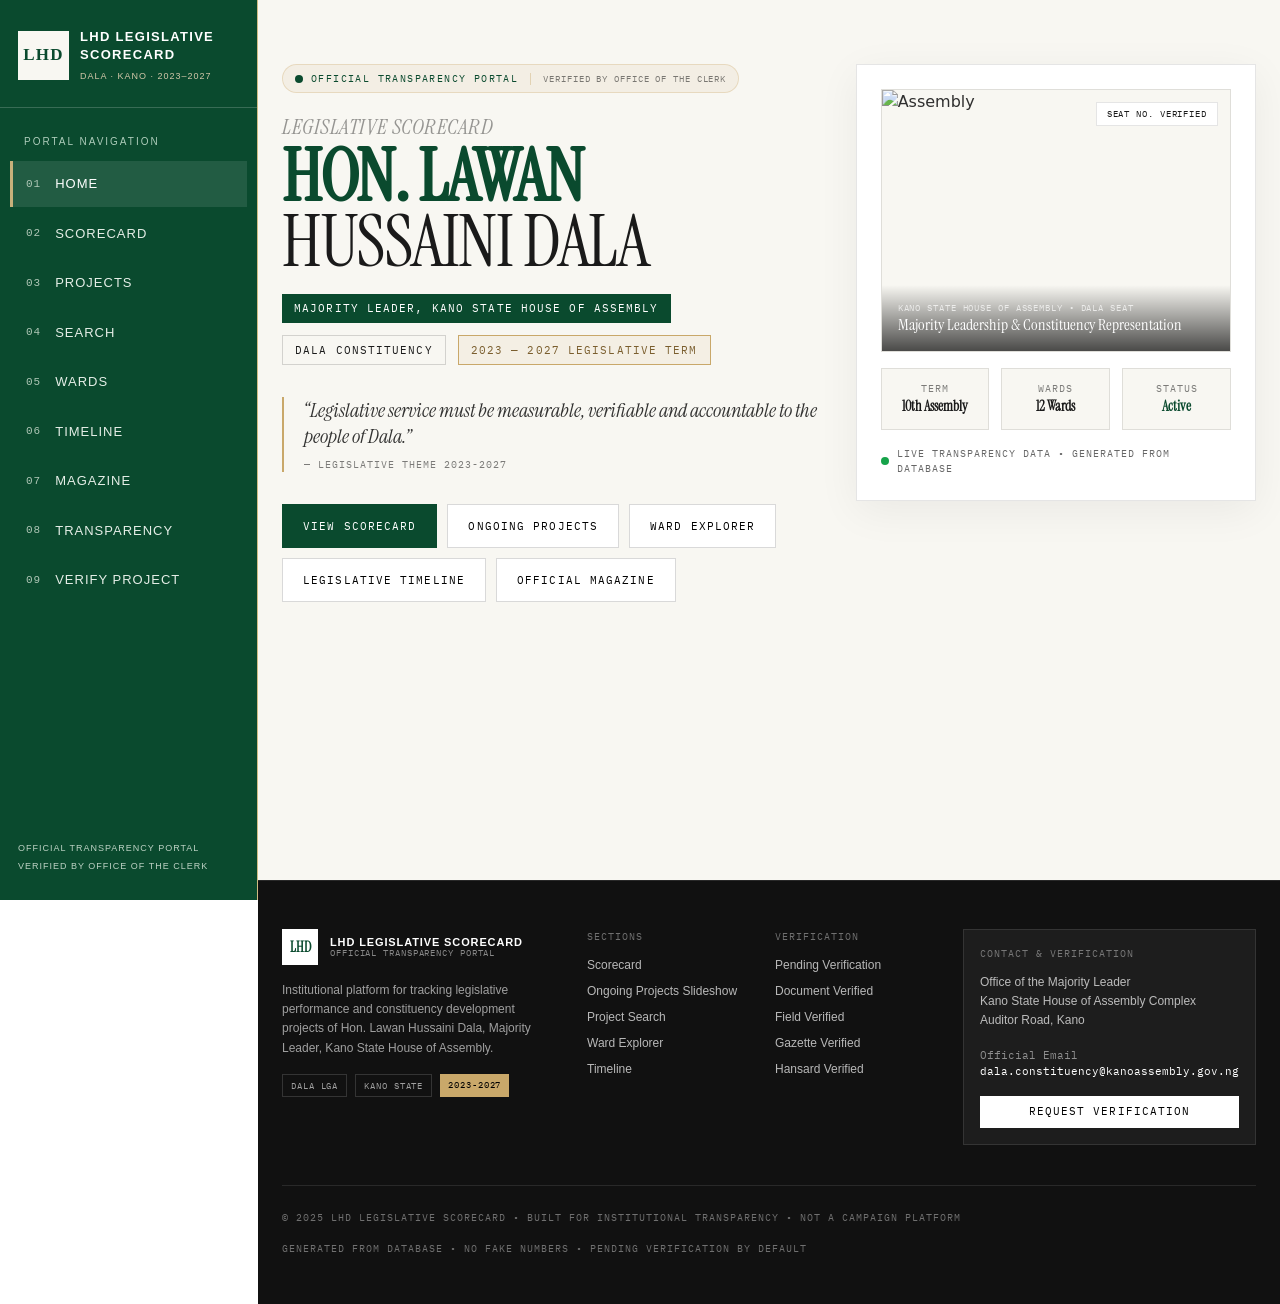
==== index.html @ 8d52d4dc "Add files via upload" ====
<!DOCTYPE html>

<!-- saved from url=(0165)https://1307217605815546.a.metaaiusercontent.com/html?artifact_uuid=0e31f547-75e9-4045-9ec8-34f5b1154457&ext=1792530000&hash=Q5fpDAGmw5QOcszd_OESKxA7EoYY&theme=light -->
<html lang="en"><head><meta content="text/html; charset=utf-8" http-equiv="Content-Type"/><style>
@font-face {
  font-family: "Optimistic";
  font-style: normal;
  font-weight: 400 600;
  font-display: swap;
  src: url("/fonts/OptimisticAI_VF_Optimized.woff2") format("woff2");
}
@font-face {
  font-family: "Optimistic Mono";
  font-style: normal;
  font-weight: 400;
  font-display: swap;
  src: url("/fonts/OptimisticMono_W_TextRegular.woff2") format("woff2");
}
:where(html) {
  font-family: "Optimistic", system-ui, sans-serif;
}
:where(code, pre, kbd, samp) {
  font-family: "Optimistic Mono", ui-monospace, monospace;
}
</style>
<meta content="width=device-width, initial-scale=1" name="viewport"/>
<title>Home | LHD Legislative Scorecard</title>
<style>*,:after,:before{--tw-border-spacing-x:0;--tw-border-spacing-y:0;--tw-translate-x:0;--tw-translate-y:0;--tw-rotate:0;--tw-skew-x:0;--tw-skew-y:0;--tw-scale-x:1;--tw-scale-y:1;--tw-pan-x: ;--tw-pan-y: ;--tw-pinch-zoom: ;--tw-scroll-snap-strictness:proximity;--tw-gradient-from-position: ;--tw-gradient-via-position: ;--tw-gradient-to-position: ;--tw-ordinal: ;--tw-slashed-zero: ;--tw-numeric-figure: ;--tw-numeric-spacing: ;--tw-numeric-fraction: ;--tw-ring-inset: ;--tw-ring-offset-width:0px;--tw-ring-offset-color:#fff;--tw-ring-color:rgba(59,130,246,.5);--tw-ring-offset-shadow:0 0 #0000;--tw-ring-shadow:0 0 #0000;--tw-shadow:0 0 #0000;--tw-shadow-colored:0 0 #0000;--tw-blur: ;--tw-brightness: ;--tw-contrast: ;--tw-grayscale: ;--tw-hue-rotate: ;--tw-invert: ;--tw-saturate: ;--tw-sepia: ;--tw-drop-shadow: ;--tw-backdrop-blur: ;--tw-backdrop-brightness: ;--tw-backdrop-contrast: ;--tw-backdrop-grayscale: ;--tw-backdrop-hue-rotate: ;--tw-backdrop-invert: ;--tw-backdrop-opacity: ;--tw-backdrop-saturate: ;--tw-backdrop-sepia: ;--tw-contain-size: ;--tw-contain-layout: ;--tw-contain-paint: ;--tw-contain-style: }::backdrop{--tw-border-spacing-x:0;--tw-border-spacing-y:0;--tw-translate-x:0;--tw-translate-y:0;--tw-rotate:0;--tw-skew-x:0;--tw-skew-y:0;--tw-scale-x:1;--tw-scale-y:1;--tw-pan-x: ;--tw-pan-y: ;--tw-pinch-zoom: ;--tw-scroll-snap-strictness:proximity;--tw-gradient-from-position: ;--tw-gradient-via-position: ;--tw-gradient-to-position: ;--tw-ordinal: ;--tw-slashed-zero: ;--tw-numeric-figure: ;--tw-numeric-spacing: ;--tw-numeric-fraction: ;--tw-ring-inset: ;--tw-ring-offset-width:0px;--tw-ring-offset-color:#fff;--tw-ring-color:rgba(59,130,246,.5);--tw-ring-offset-shadow:0 0 #0000;--tw-ring-shadow:0 0 #0000;--tw-shadow:0 0 #0000;--tw-shadow-colored:0 0 #0000;--tw-blur: ;--tw-brightness: ;--tw-contrast: ;--tw-grayscale: ;--tw-hue-rotate: ;--tw-invert: ;--tw-saturate: ;--tw-sepia: ;--tw-drop-shadow: ;--tw-backdrop-blur: ;--tw-backdrop-brightness: ;--tw-backdrop-contrast: ;--tw-backdrop-grayscale: ;--tw-backdrop-hue-rotate: ;--tw-backdrop-invert: ;--tw-backdrop-opacity: ;--tw-backdrop-saturate: ;--tw-backdrop-sepia: ;--tw-contain-size: ;--tw-contain-layout: ;--tw-contain-paint: ;--tw-contain-style: }/*! tailwindcss v3.4.18 | MIT License | https://tailwindcss.com*/*,:after,:before{box-sizing:border-box;border:0 solid #e5e7eb}:after,:before{--tw-content:""}:host,html{line-height:1.5;-webkit-text-size-adjust:100%;-moz-tab-size:4;-o-tab-size:4;tab-size:4;font-family:ui-sans-serif,system-ui,sans-serif,Apple Color Emoji,Segoe UI Emoji,Segoe UI Symbol,Noto Color Emoji;font-feature-settings:normal;font-variation-settings:normal;-webkit-tap-highlight-color:transparent}body{line-height:inherit}hr{height:0;color:inherit;border-top-width:1px}abbr:where([title]){-webkit-text-decoration:underline dotted;text-decoration:underline dotted}h1,h2,h3,h4,h5,h6{font-size:inherit;font-weight:inherit}a{color:inherit;text-decoration:inherit}b,strong{font-weight:bolder}code,kbd,pre,samp{font-family:ui-monospace,SFMono-Regular,Menlo,Monaco,Consolas,Liberation Mono,Courier New,monospace;font-feature-settings:normal;font-variation-settings:normal;font-size:1em}small{font-size:80%}sub,sup{font-size:75%;line-height:0;position:relative;vertical-align:baseline}sub{bottom:-.25em}sup{top:-.5em}table{text-indent:0;border-color:inherit;border-collapse:collapse}button,input,optgroup,select,textarea{font-family:inherit;font-feature-settings:inherit;font-variation-settings:inherit;font-size:100%;font-weight:inherit;line-height:inherit;letter-spacing:inherit;color:inherit;margin:0;padding:0}button,select{text-transform:none}button,input:where([type=button]),input:where([type=reset]),input:where([type=submit]){-webkit-appearance:button;background-color:transparent;background-image:none}:-moz-focusring{outline:auto}:-moz-ui-invalid{box-shadow:none}progress{vertical-align:baseline}::-webkit-inner-spin-button,::-webkit-outer-spin-button{height:auto}[type=search]{-webkit-appearance:textfield;outline-offset:-2px}::-webkit-search-decoration{-webkit-appearance:none}::-webkit-file-upload-button{-webkit-appearance:button;font:inherit}summary{display:list-item}blockquote,dd,dl,figure,h1,h2,h3,h4,h5,h6,hr,p,pre{margin:0}fieldset{margin:0}fieldset,legend{padding:0}menu,ol,ul{list-style:none;margin:0;padding:0}dialog{padding:0}textarea{resize:vertical}input::-moz-placeholder,textarea::-moz-placeholder{opacity:1;color:#9ca3af}input::placeholder,textarea::placeholder{opacity:1;color:#9ca3af}[role=button],button{cursor:pointer}:disabled{cursor:default}audio,canvas,embed,iframe,img,object,svg,video{display:block;vertical-align:middle}img,video{max-width:100%;height:auto}[hidden]:where(:not([hidden=until-found])){display:none}.fixed{position:fixed}.absolute{position:absolute}.relative{position:relative}.sticky{position:sticky}.inset-0{inset:0}.-bottom-10{bottom:-2.5rem}.-left-10{left:-2.5rem}.-right-8{right:-2rem}.-top-8{top:-2rem}.bottom-0{bottom:0}.bottom-3{bottom:.75rem}.left-0{left:0}.left-2{left:.5rem}.left-3{left:.75rem}.left-\[14px\]{left:14px}.right-0{right:0}.right-2{right:.5rem}.right-3{right:.75rem}.top-0{top:0}.top-1\/2{top:50%}.top-3{top:.75rem}.-z-10{z-index:-10}.z-10{z-index:10}.z-50{z-index:50}.mx-1{margin-left:.25rem;margin-right:.25rem}.mx-auto{margin-left:auto;margin-right:auto}.mb-1{margin-bottom:.25rem}.mb-10{margin-bottom:2.5rem}.mb-2{margin-bottom:.5rem}.mb-3{margin-bottom:.75rem}.mb-5{margin-bottom:1.25rem}.mb-8{margin-bottom:2rem}.ml-2{margin-left:.5rem}.ml-3{margin-left:.75rem}.ml-4{margin-left:1rem}.mt-1{margin-top:.25rem}.mt-10{margin-top:2.5rem}.mt-2{margin-top:.5rem}.mt-3{margin-top:.75rem}.mt-4{margin-top:1rem}.mt-5{margin-top:1.25rem}.mt-6{margin-top:1.5rem}.mt-8{margin-top:2rem}.mt-auto{margin-top:auto}.line-clamp-2{-webkit-line-clamp:2}.line-clamp-2,.line-clamp-4{overflow:hidden;display:-webkit-box;-webkit-box-orient:vertical}.line-clamp-4{-webkit-line-clamp:4}.block{display:block}.flex{display:flex}.inline-flex{display:inline-flex}.grid{display:grid}.hidden{display:none}.aspect-\[16\/10\]{aspect-ratio:16/10}.aspect-\[4\/3\]{aspect-ratio:4/3}.h-1{height:.25rem}.h-1\.5{height:.375rem}.h-10{height:2.5rem}.h-11{height:2.75rem}.h-2{height:.5rem}.h-3{height:.75rem}.h-3\.5{height:.875rem}.h-4{height:1rem}.h-5{height:1.25rem}.h-6{height:1.5rem}.h-7{height:1.75rem}.h-8{height:2rem}.h-9{height:2.25rem}.h-\[180px\]{height:180px}.h-\[220px\]{height:220px}.h-\[2px\]{height:2px}.h-\[48px\]{height:48px}.h-\[64px\]{height:64px}.h-\[72px\]{height:72px}.h-full{height:100%}.h-px{height:1px}.min-h-\[128px\]{min-height:128px}.min-h-\[260px\]{min-height:260px}.min-h-screen{min-height:100vh}.w-1{width:.25rem}.w-1\.5{width:.375rem}.w-10{width:2.5rem}.w-2{width:.5rem}.w-3\.5{width:.875rem}.w-5{width:1.25rem}.w-6{width:1.5rem}.w-7{width:1.75rem}.w-8{width:2rem}.w-9{width:2.25rem}.w-\[180px\]{width:180px}.w-\[220px\]{width:220px}.w-\[72px\]{width:72px}.w-full{width:100%}.w-px{width:1px}.max-w-\[1280px\]{max-width:1280px}.max-w-\[360px\]{max-width:360px}.max-w-\[560px\]{max-width:560px}.max-w-\[620px\]{max-width:620px}.max-w-\[640px\]{max-width:640px}.max-w-\[900px\]{max-width:900px}.flex-1{flex:1 1 0%}.shrink-0{flex-shrink:0}.-translate-y-1\/2{--tw-translate-y:-50%;transform:translate(var(--tw-translate-x),var(--tw-translate-y)) rotate(var(--tw-rotate)) skewX(var(--tw-skew-x)) skewY(var(--tw-skew-y)) scaleX(var(--tw-scale-x)) scaleY(var(--tw-scale-y))}@keyframes pulse{50%{opacity:.5}}.animate-pulse{animation:pulse 2s cubic-bezier(.4,0,.6,1) infinite}.cursor-pointer{cursor:pointer}.list-disc{list-style-type:disc}.grid-cols-1{grid-template-columns:repeat(1,minmax(0,1fr))}.grid-cols-2{grid-template-columns:repeat(2,minmax(0,1fr))}.grid-cols-3{grid-template-columns:repeat(3,minmax(0,1fr))}.grid-cols-6{grid-template-columns:repeat(6,minmax(0,1fr))}.flex-col{flex-direction:column}.flex-wrap{flex-wrap:wrap}.items-start{align-items:flex-start}.items-end{align-items:flex-end}.items-center{align-items:center}.justify-center{justify-content:center}.justify-between{justify-content:space-between}.gap-1{gap:.25rem}.gap-1\.5{gap:.375rem}.gap-2{gap:.5rem}.gap-2\.5{gap:.625rem}.gap-3{gap:.75rem}.gap-4{gap:1rem}.gap-6{gap:1.5rem}.gap-7{gap:1.75rem}.gap-8{gap:2rem}.space-y-2>:not([hidden])~:not([hidden]){--tw-space-y-reverse:0;margin-top:calc(.5rem*(1 - var(--tw-space-y-reverse)));margin-bottom:calc(.5rem*var(--tw-space-y-reverse))}.space-y-3>:not([hidden])~:not([hidden]){--tw-space-y-reverse:0;margin-top:calc(.75rem*(1 - var(--tw-space-y-reverse)));margin-bottom:calc(.75rem*var(--tw-space-y-reverse))}.space-y-4>:not([hidden])~:not([hidden]){--tw-space-y-reverse:0;margin-top:calc(1rem*(1 - var(--tw-space-y-reverse)));margin-bottom:calc(1rem*var(--tw-space-y-reverse))}.self-start{align-self:flex-start}.overflow-hidden,.truncate{overflow:hidden}.truncate{text-overflow:ellipsis}.truncate,.whitespace-nowrap{white-space:nowrap}.rounded-full{border-radius:9999px}.border{border-width:1px}.border-2{border-width:2px}.border-4{border-width:4px}.border-b{border-bottom-width:1px}.border-l{border-left-width:1px}.border-l-2{border-left-width:2px}.border-t{border-top-width:1px}.border-\[\#0a4a2e\]{--tw-border-opacity:1;border-color:rgb(10 74 46/var(--tw-border-opacity,1))}.border-\[\#c9a86a\]{--tw-border-opacity:1;border-color:rgb(201 168 106/var(--tw-border-opacity,1))}.border-\[\#c9a86a\]\/20{border-color:hsla(39,47%,60%,.2)}.border-\[\#c9a86a\]\/30{border-color:hsla(39,47%,60%,.3)}.border-amber-200{--tw-border-opacity:1;border-color:rgb(253 230 138/var(--tw-border-opacity,1))}.border-amber-300{--tw-border-opacity:1;border-color:rgb(252 211 77/var(--tw-border-opacity,1))}.border-black\/10{border-color:rgba(0,0,0,.1)}.border-black\/15{border-color:rgba(0,0,0,.15)}.border-black\/20{border-color:rgba(0,0,0,.2)}.border-blue-300{--tw-border-opacity:1;border-color:rgb(147 197 253/var(--tw-border-opacity,1))}.border-current{border-color:currentColor}.border-green-300{--tw-border-opacity:1;border-color:rgb(134 239 172/var(--tw-border-opacity,1))}.border-white{--tw-border-opacity:1;border-color:rgb(255 255 255/var(--tw-border-opacity,1))}.border-white\/10{border-color:hsla(0,0%,100%,.1)}.border-white\/15{border-color:hsla(0,0%,100%,.15)}.border-white\/20{border-color:hsla(0,0%,100%,.2)}.bg-\[\#0a4a2e\]{--tw-bg-opacity:1;background-color:rgb(10 74 46/var(--tw-bg-opacity,1))}.bg-\[\#0a4a2e\]\/\[0\.04\]{background-color:rgba(10,74,46,.04)}.bg-\[\#111\]{--tw-bg-opacity:1;background-color:rgb(17 17 17/var(--tw-bg-opacity,1))}.bg-\[\#c9a86a\]{--tw-bg-opacity:1;background-color:rgb(201 168 106/var(--tw-bg-opacity,1))}.bg-\[\#c9a86a\]\/10{background-color:hsla(39,47%,60%,.1)}.bg-\[\#c9a86a\]\/15{background-color:hsla(39,47%,60%,.15)}.bg-\[\#c9a86a\]\/40{background-color:hsla(39,47%,60%,.4)}.bg-\[\#e9e6dc\]{--tw-bg-opacity:1;background-color:rgb(233 230 220/var(--tw-bg-opacity,1))}.bg-\[\#f0efe9\]{--tw-bg-opacity:1;background-color:rgb(240 239 233/var(--tw-bg-opacity,1))}.bg-\[\#f8f7f2\]{--tw-bg-opacity:1;background-color:rgb(248 247 242/var(--tw-bg-opacity,1))}.bg-amber-50{--tw-bg-opacity:1;background-color:rgb(255 251 235/var(--tw-bg-opacity,1))}.bg-amber-500{--tw-bg-opacity:1;background-color:rgb(245 158 11/var(--tw-bg-opacity,1))}.bg-black{--tw-bg-opacity:1;background-color:rgb(0 0 0/var(--tw-bg-opacity,1))}.bg-black\/10{background-color:rgba(0,0,0,.1)}.bg-black\/20{background-color:rgba(0,0,0,.2)}.bg-blue-50{--tw-bg-opacity:1;background-color:rgb(239 246 255/var(--tw-bg-opacity,1))}.bg-blue-500{--tw-bg-opacity:1;background-color:rgb(59 130 246/var(--tw-bg-opacity,1))}.bg-green-50{--tw-bg-opacity:1;background-color:rgb(240 253 244/var(--tw-bg-opacity,1))}.bg-green-600{--tw-bg-opacity:1;background-color:rgb(22 163 74/var(--tw-bg-opacity,1))}.bg-transparent{background-color:transparent}.bg-white{--tw-bg-opacity:1;background-color:rgb(255 255 255/var(--tw-bg-opacity,1))}.bg-white\/10{background-color:hsla(0,0%,100%,.1)}.bg-white\/15{background-color:hsla(0,0%,100%,.15)}.bg-white\/20{background-color:hsla(0,0%,100%,.2)}.bg-white\/30{background-color:hsla(0,0%,100%,.3)}.bg-white\/5{background-color:hsla(0,0%,100%,.05)}.bg-white\/90{background-color:hsla(0,0%,100%,.9)}.bg-white\/95{background-color:hsla(0,0%,100%,.95)}.bg-gradient-to-t{background-image:linear-gradient(to top,var(--tw-gradient-stops))}.from-black\/70{--tw-gradient-from:rgba(0,0,0,.7) var(--tw-gradient-from-position);--tw-gradient-to:transparent var(--tw-gradient-to-position);--tw-gradient-stops:var(--tw-gradient-from),var(--tw-gradient-to)}.to-transparent{--tw-gradient-to:transparent var(--tw-gradient-to-position)}.object-cover{-o-object-fit:cover;object-fit:cover}.p-0\.5{padding:.125rem}.p-2{padding:.5rem}.p-3{padding:.75rem}.p-4{padding:1rem}.p-5{padding:1.25rem}.p-6{padding:1.5rem}.px-1\.5{padding-left:.375rem;padding-right:.375rem}.px-2{padding-left:.5rem;padding-right:.5rem}.px-2\.5{padding-left:.625rem;padding-right:.625rem}.px-3{padding-left:.75rem;padding-right:.75rem}.px-4{padding-left:1rem;padding-right:1rem}.px-5{padding-left:1.25rem;padding-right:1.25rem}.px-6{padding-left:1.5rem;padding-right:1.5rem}.py-0\.5{padding-top:.125rem;padding-bottom:.125rem}.py-1{padding-top:.25rem;padding-bottom:.25rem}.py-1\.5{padding-top:.375rem;padding-bottom:.375rem}.py-10{padding-top:2.5rem;padding-bottom:2.5rem}.py-2{padding-top:.5rem;padding-bottom:.5rem}.pb-8{padding-bottom:2rem}.pl-4{padding-left:1rem}.pl-5{padding-left:1.25rem}.pl-\[54px\]{padding-left:54px}.pr-4{padding-right:1rem}.pt-10{padding-top:2.5rem}.pt-3{padding-top:.75rem}.pt-4{padding-top:1rem}.pt-6{padding-top:1.5rem}.text-left{text-align:left}.text-center{text-align:center}.text-right{text-align:right}.font-mono{font-family:ui-monospace,SFMono-Regular,Menlo,Monaco,Consolas,Liberation Mono,Courier New,monospace}.font-sans{font-family:ui-sans-serif,system-ui,sans-serif,Apple Color Emoji,Segoe UI Emoji,Segoe UI Symbol,Noto Color Emoji}.font-serif{font-family:ui-serif,Georgia,Cambria,Times New Roman,Times,serif}.text-\[10px\]{font-size:10px}.text-\[11px\]{font-size:11px}.text-\[12px\]{font-size:12px}.text-\[13px\]{font-size:13px}.text-\[14px\]{font-size:14px}.text-\[16px\]{font-size:16px}.text-\[17px\]{font-size:17px}.text-\[18px\]{font-size:18px}.text-\[20px\]{font-size:20px}.text-\[22px\]{font-size:22px}.text-\[28px\]{font-size:28px}.text-\[30px\]{font-size:30px}.text-\[32px\]{font-size:32px}.text-\[42px\]{font-size:42px}.text-\[9px\]{font-size:9px}.font-bold{font-weight:700}.font-medium{font-weight:500}.font-normal{font-weight:400}.uppercase{text-transform:uppercase}.italic{font-style:italic}.leading-\[0\.95\]{line-height:.95}.leading-\[0\.9\]{line-height:.9}.leading-\[1\.05\]{line-height:1.05}.leading-\[1\.15\]{line-height:1.15}.leading-\[1\.3\]{line-height:1.3}.leading-\[1\.5\]{line-height:1.5}.leading-\[1\.6\]{line-height:1.6}.leading-none{line-height:1}.leading-relaxed{line-height:1.625}.leading-tight{line-height:1.25}.tracking-\[-0\.01em\]{letter-spacing:-.01em}.tracking-\[-0\.02em\]{letter-spacing:-.02em}.tracking-\[0\.08em\]{letter-spacing:.08em}.tracking-\[0\.14em\]{letter-spacing:.14em}.tracking-\[0\.18em\]{letter-spacing:.18em}.tracking-\[0\.2em\]{letter-spacing:.2em}.tracking-tighter{letter-spacing:-.05em}.tracking-wide{letter-spacing:.025em}.tracking-widest{letter-spacing:.1em}.text-\[\#0a4a2e\]{--tw-text-opacity:1;color:rgb(10 74 46/var(--tw-text-opacity,1))}.text-\[\#1a1a1a\]{--tw-text-opacity:1;color:rgb(26 26 26/var(--tw-text-opacity,1))}.text-\[\#6b4e1f\]{--tw-text-opacity:1;color:rgb(107 78 31/var(--tw-text-opacity,1))}.text-\[\#7a5e2e\]{--tw-text-opacity:1;color:rgb(122 94 46/var(--tw-text-opacity,1))}.text-\[\#c9a86a\]{--tw-text-opacity:1;color:rgb(201 168 106/var(--tw-text-opacity,1))}.text-amber-800{--tw-text-opacity:1;color:rgb(146 64 14/var(--tw-text-opacity,1))}.text-black{--tw-text-opacity:1;color:rgb(0 0 0/var(--tw-text-opacity,1))}.text-black\/30{color:rgba(0,0,0,.3)}.text-black\/40{color:rgba(0,0,0,.4)}.text-black\/50{color:rgba(0,0,0,.5)}.text-black\/60{color:rgba(0,0,0,.6)}.text-black\/65{color:rgba(0,0,0,.65)}.text-black\/70{color:rgba(0,0,0,.7)}.text-black\/80{color:rgba(0,0,0,.8)}.text-blue-800{--tw-text-opacity:1;color:rgb(30 64 175/var(--tw-text-opacity,1))}.text-green-800{--tw-text-opacity:1;color:rgb(22 101 52/var(--tw-text-opacity,1))}.text-white{--tw-text-opacity:1;color:rgb(255 255 255/var(--tw-text-opacity,1))}.text-white\/40{color:hsla(0,0%,100%,.4)}.text-white\/50{color:hsla(0,0%,100%,.5)}.text-white\/60{color:hsla(0,0%,100%,.6)}.text-white\/70{color:hsla(0,0%,100%,.7)}.antialiased{-webkit-font-smoothing:antialiased;-moz-osx-font-smoothing:grayscale}.accent-\[\#0a4a2e\]{accent-color:#0a4a2e}.opacity-30{opacity:.3}.opacity-90{opacity:.9}.opacity-\[0\.06\]{opacity:.06}.shadow{--tw-shadow:0 1px 3px 0 rgba(0,0,0,.1),0 1px 2px -1px rgba(0,0,0,.1);--tw-shadow-colored:0 1px 3px 0 var(--tw-shadow-color),0 1px 2px -1px var(--tw-shadow-color)}.shadow,.shadow-\[0_0_0_4px_rgba\(201\2c 168\2c 106\2c 0\.2\)\]{box-shadow:var(--tw-ring-offset-shadow,0 0 #0000),var(--tw-ring-shadow,0 0 #0000),var(--tw-shadow)}.shadow-\[0_0_0_4px_rgba\(201\2c 168\2c 106\2c 0\.2\)\]{--tw-shadow:0 0 0 4px hsla(39,47%,60%,.2);--tw-shadow-colored:0 0 0 4px var(--tw-shadow-color)}.shadow-\[0_10px_40px_rgba\(0\2c 0\2c 0\2c 0\.06\)\]{--tw-shadow:0 10px 40px rgba(0,0,0,.06);--tw-shadow-colored:0 10px 40px var(--tw-shadow-color);box-shadow:var(--tw-ring-offset-shadow,0 0 #0000),var(--tw-ring-shadow,0 0 #0000),var(--tw-shadow)}.filter{filter:var(--tw-blur) var(--tw-brightness) var(--tw-contrast) var(--tw-grayscale) var(--tw-hue-rotate) var(--tw-invert) var(--tw-saturate) var(--tw-sepia) var(--tw-drop-shadow)}.backdrop-blur{--tw-backdrop-blur:blur(8px);backdrop-filter:var(--tw-backdrop-blur) var(--tw-backdrop-brightness) var(--tw-backdrop-contrast) var(--tw-backdrop-grayscale) var(--tw-backdrop-hue-rotate) var(--tw-backdrop-invert) var(--tw-backdrop-opacity) var(--tw-backdrop-saturate) var(--tw-backdrop-sepia)}.transition{transition-property:color,background-color,border-color,text-decoration-color,fill,stroke,opacity,box-shadow,transform,filter,backdrop-filter;transition-timing-function:cubic-bezier(.4,0,.2,1);transition-duration:.15s}.transition-all{transition-property:all;transition-timing-function:cubic-bezier(.4,0,.2,1);transition-duration:.15s}.transition-colors{transition-property:color,background-color,border-color,text-decoration-color,fill,stroke;transition-timing-function:cubic-bezier(.4,0,.2,1);transition-duration:.15s}.duration-500{transition-duration:.5s}.duration-700{transition-duration:.7s}#root,body,html{min-height:100%}body{margin:0;font-family:Inter,ui-sans-serif,system-ui,-apple-system,BlinkMacSystemFont,Segoe UI,sans-serif}[role=button]:not([aria-disabled=true]),button:not(:disabled),label[for],select:not(:disabled),summary{cursor:pointer}.selection\:bg-\[\#0a4a2e\] ::-moz-selection{--tw-bg-opacity:1;background-color:rgb(10 74 46/var(--tw-bg-opacity,1))}.selection\:bg-\[\#0a4a2e\] ::selection{--tw-bg-opacity:1;background-color:rgb(10 74 46/var(--tw-bg-opacity,1))}.selection\:text-white ::-moz-selection{--tw-text-opacity:1;color:rgb(255 255 255/var(--tw-text-opacity,1))}.selection\:text-white ::selection{--tw-text-opacity:1;color:rgb(255 255 255/var(--tw-text-opacity,1))}.selection\:bg-\[\#0a4a2e\]::-moz-selection{--tw-bg-opacity:1;background-color:rgb(10 74 46/var(--tw-bg-opacity,1))}.selection\:bg-\[\#0a4a2e\]::selection{--tw-bg-opacity:1;background-color:rgb(10 74 46/var(--tw-bg-opacity,1))}.selection\:text-white::-moz-selection{--tw-text-opacity:1;color:rgb(255 255 255/var(--tw-text-opacity,1))}.selection\:text-white::selection{--tw-text-opacity:1;color:rgb(255 255 255/var(--tw-text-opacity,1))}.placeholder\:text-black\/30::-moz-placeholder{color:rgba(0,0,0,.3)}.placeholder\:text-black\/30::placeholder{color:rgba(0,0,0,.3)}.hover\:border-\[\#0a4a2e\]:hover{--tw-border-opacity:1;border-color:rgb(10 74 46/var(--tw-border-opacity,1))}.hover\:border-black:hover{--tw-border-opacity:1;border-color:rgb(0 0 0/var(--tw-border-opacity,1))}.hover\:bg-black:hover{--tw-bg-opacity:1;background-color:rgb(0 0 0/var(--tw-bg-opacity,1))}.hover\:bg-black\/40:hover{background-color:rgba(0,0,0,.4)}.hover\:bg-white:hover{--tw-bg-opacity:1;background-color:rgb(255 255 255/var(--tw-bg-opacity,1))}.hover\:bg-white\/15:hover{background-color:hsla(0,0%,100%,.15)}.hover\:text-\[\#0a4a2e\]:hover{--tw-text-opacity:1;color:rgb(10 74 46/var(--tw-text-opacity,1))}.hover\:text-white:hover{--tw-text-opacity:1;color:rgb(255 255 255/var(--tw-text-opacity,1))}.hover\:shadow-\[0_6px_20px_rgba\(0\2c 0\2c 0\2c 0\.06\)\]:hover{--tw-shadow:0 6px 20px rgba(0,0,0,.06);--tw-shadow-colored:0 6px 20px var(--tw-shadow-color);box-shadow:var(--tw-ring-offset-shadow,0 0 #0000),var(--tw-ring-shadow,0 0 #0000),var(--tw-shadow)}.focus\:border-\[\#0a4a2e\]:focus{--tw-border-opacity:1;border-color:rgb(10 74 46/var(--tw-border-opacity,1))}.focus\:outline-none:focus{outline:2px solid transparent;outline-offset:2px}.focus\:ring-1:focus{--tw-ring-offset-shadow:var(--tw-ring-inset) 0 0 0 var(--tw-ring-offset-width) var(--tw-ring-offset-color);--tw-ring-shadow:var(--tw-ring-inset) 0 0 0 calc(1px + var(--tw-ring-offset-width)) var(--tw-ring-color);box-shadow:var(--tw-ring-offset-shadow),var(--tw-ring-shadow),var(--tw-shadow,0 0 #0000)}.focus\:ring-\[\#0a4a2e\]:focus{--tw-ring-opacity:1;--tw-ring-color:rgb(10 74 46/var(--tw-ring-opacity,1))}.group:hover .group-hover\:bg-\[\#0a4a2e\]{--tw-bg-opacity:1;background-color:rgb(10 74 46/var(--tw-bg-opacity,1))}.group:hover .group-hover\:text-\[\#0a4a2e\]{--tw-text-opacity:1;color:rgb(10 74 46/var(--tw-text-opacity,1))}@media (min-width:640px){.sm\:grid-cols-2{grid-template-columns:repeat(2,minmax(0,1fr))}.sm\:grid-cols-3{grid-template-columns:repeat(3,minmax(0,1fr))}}@media (min-width:768px){.md\:left-1\/2{left:50%}.md\:mx-auto{margin-left:auto;margin-right:auto}.md\:mb-16{margin-bottom:4rem}.md\:block{display:block}.md\:inline{display:inline}.md\:inline-flex{display:inline-flex}.md\:hidden{display:none}.md\:aspect-\[3\/2\]{aspect-ratio:3/2}.md\:w-1\/2{width:50%}.md\:-translate-x-px{--tw-translate-x:-1px;transform:translate(var(--tw-translate-x),var(--tw-translate-y)) rotate(var(--tw-rotate)) skewX(var(--tw-skew-x)) skewY(var(--tw-skew-y)) scaleX(var(--tw-scale-x)) scaleY(var(--tw-scale-y))}.md\:grid-cols-2{grid-template-columns:repeat(2,minmax(0,1fr))}.md\:grid-cols-4{grid-template-columns:repeat(4,minmax(0,1fr))}.md\:grid-cols-5{grid-template-columns:repeat(5,minmax(0,1fr))}.md\:grid-cols-\[1\.15fr_0\.85fr\]{grid-template-columns:1.15fr .85fr}.md\:grid-cols-\[1\.1fr_0\.9fr\]{grid-template-columns:1.1fr .9fr}.md\:grid-cols-\[1\.4fr_0\.8fr_0\.8fr_1fr\]{grid-template-columns:1.4fr .8fr .8fr 1fr}.md\:flex-row{flex-direction:row}.md\:flex-row-reverse{flex-direction:row-reverse}.md\:gap-0{gap:0}.md\:gap-4{gap:1rem}.md\:p-6{padding:1.5rem}.md\:p-7{padding:1.75rem}.md\:px-6{padding-left:1.5rem;padding-right:1.5rem}.md\:py-12{padding-top:3rem;padding-bottom:3rem}.md\:py-14{padding-top:3.5rem;padding-bottom:3.5rem}.md\:py-16{padding-top:4rem;padding-bottom:4rem}.md\:pb-12{padding-bottom:3rem}.md\:pl-12{padding-left:3rem}.md\:pr-12{padding-right:3rem}.md\:pt-16{padding-top:4rem}.md\:text-right{text-align:right}.md\:text-\[12px\]{font-size:12px}.md\:text-\[20px\]{font-size:20px}.md\:text-\[22px\]{font-size:22px}.md\:text-\[26px\]{font-size:26px}.md\:text-\[36px\]{font-size:36px}.md\:text-\[38px\]{font-size:38px}.md\:text-\[40px\]{font-size:40px}.md\:text-\[48px\]{font-size:48px}.md\:text-\[72px\]{font-size:72px}}@media (min-width:1024px){.lg\:col-span-2{grid-column:span 2/span 2}.lg\:flex{display:flex}.lg\:hidden{display:none}.lg\:aspect-auto{aspect-ratio:auto}.lg\:min-h-\[520px\]{min-height:520px}.lg\:grid-cols-3{grid-template-columns:repeat(3,minmax(0,1fr))}.lg\:grid-cols-4{grid-template-columns:repeat(4,minmax(0,1fr))}.lg\:grid-cols-6{grid-template-columns:repeat(6,minmax(0,1fr))}.lg\:grid-cols-\[1\.1fr_0\.9fr\]{grid-template-columns:1.1fr .9fr}.lg\:grid-cols-\[320px_1fr\]{grid-template-columns:320px 1fr}}</style>
<style>
:root{--lhd-green:#0a4a2e;--lhd-cream:#f8f7f2}
html{scroll-behavior:smooth}body{padding-left:258px!important}body>.lhd-sidebar{box-sizing:border-box;position:fixed;left:0;top:0;bottom:0;width:258px;background:var(--lhd-green);color:#fff;z-index:10000;display:flex;flex-direction:column;border-right:1px solid #d0bb83;overflow-y:auto;font-family:Arial,sans-serif}
.lhd-side-brand{padding:28px 18px 25px;display:flex;align-items:center;gap:11px;text-decoration:none;color:#fff!important;border-bottom:1px solid #ffffff30;font-size:13px;font-weight:700;line-height:1.35;letter-spacing:1.3px}.lhd-brand-mark{display:grid;place-items:center;background:#f8f7f2;color:#0a4a2e;font-family:Georgia,serif;font-size:17px;font-weight:900;min-width:51px;height:49px}.lhd-side-brand small{display:block;font-size:9px;margin-top:7px;color:#d2c7a9;font-weight:400;letter-spacing:1px}.lhd-side-label{font-size:10px;letter-spacing:2px;color:#adccba;padding:26px 24px 12px}.lhd-side-menu{display:flex;flex-direction:column;padding:0 10px;gap:4px}.lhd-side-link{display:flex;gap:14px;align-items:center;padding:13px 13px;color:#e5eee7;text-decoration:none;font-size:13px;letter-spacing:1px;text-transform:uppercase;border-left:3px solid transparent}.lhd-side-link:hover,.lhd-side-link.lhd-active{background:#ffffff19;color:white;border-left-color:#c8b17b}.lhd-icon{font-family:monospace;font-size:11px;color:#b0c7b7}.lhd-side-bottom{margin-top:auto;padding:25px 18px;font-size:9px;letter-spacing:1px;line-height:2;color:#bdd2c4}.lhd-mobile-trigger{display:none}.lhd-shade{display:none}
body header.sticky{display:none!important}body .fixed.bottom-0{display:none!important}
body section[id]{display:none!important}body section[id].lhd-current-section{display:block!important}
body .min-h-screen{min-height:100vh}body [id='home']{min-height:calc(100vh - 20px)}
@media(max-width:900px){body{padding-left:0!important;padding-top:54px!important}body>.lhd-sidebar{transform:translateX(-105%);transition:transform .25s ease;width:min(295px,85vw)}body.lhd-nav-open>.lhd-sidebar{transform:translateX(0)}.lhd-mobile-trigger{position:fixed;top:0;left:0;right:0;height:54px;z-index:9998;background:#0a4a2e;color:white;border:0;padding:0 18px;display:flex;align-items:center;gap:12px;font-family:monospace;letter-spacing:2px}.lhd-shade{position:fixed;inset:0;background:#0008;z-index:9999;display:none}body.lhd-nav-open>.lhd-shade{display:block}body section[id]{overflow-x:clip}}
</style></head>
<body><button aria-label="Open navigation" class="lhd-mobile-trigger" onclick="document.body.classList.toggle('lhd-nav-open')">☰ <span>MENU</span></button><div class="lhd-shade" onclick="document.body.classList.remove('lhd-nav-open')"></div><aside class="lhd-sidebar"><a class="lhd-side-brand lhd-active" href="index.html"><span class="lhd-brand-mark">LHD</span><span>LHD LEGISLATIVE<br/>SCORECARD<small>DALA · KANO · 2023–2027</small></span></a><div class="lhd-side-label">PORTAL NAVIGATION</div><div class="lhd-side-menu"><a class="lhd-side-link lhd-active" data-target="home" href="index.html"><span class="lhd-icon">01</span><span>Home</span></a><a class="lhd-side-link" data-target="scorecard" href="scorecard.html"><span class="lhd-icon">02</span><span>Scorecard</span></a><a class="lhd-side-link" data-target="projects" href="projects.html"><span class="lhd-icon">03</span><span>Projects</span></a><a class="lhd-side-link" data-target="search" href="search.html"><span class="lhd-icon">04</span><span>Search</span></a><a class="lhd-side-link" data-target="ward" href="wards.html"><span class="lhd-icon">05</span><span>Wards</span></a><a class="lhd-side-link" data-target="timeline" href="timeline.html"><span class="lhd-icon">06</span><span>Timeline</span></a><a class="lhd-side-link" data-target="magazine" href="magazine.html"><span class="lhd-icon">07</span><span>Magazine</span></a><a class="lhd-side-link" data-target="transparency" href="transparency.html"><span class="lhd-icon">08</span><span>Transparency</span></a><a class="lhd-side-link" data-target="verify" href="verify-project.html"><span class="lhd-icon">09</span><span>Verify Project</span></a></div><div class="lhd-side-bottom">OFFICIAL TRANSPARENCY PORTAL<br/>VERIFIED BY OFFICE OF THE CLERK</div></aside>
<div id="root"><div class="min-h-screen bg-[#f8f7f2] text-[#1a1a1a] antialiased selection:bg-[#0a4a2e] selection:text-white"><style>
        @import url('https://fonts.googleapis.com/css2?family=Instrument+Serif:ital@0;1&family=IBM+Plex+Mono:wght@400;500&display=swap');
        .font-serif { font-family: "Instrument Serif", Georgia, serif; }
        .font-mono { font-family: "IBM Plex Mono", monospace; }
        .font-sans { font-family: ui-sans-system, -apple-system, Segoe UI, Roboto, sans-serif; }
      </style><header class="sticky top-0 z-50 bg-white/95 backdrop-blur border-b border-black/10"><div class="mx-auto max-w-[1280px] px-4 md:px-6 h-[64px] flex items-center justify-between"><div class="flex items-center gap-3"><div class="w-9 h-9 bg-[#0a4a2e] text-white flex items-center justify-center font-serif font-bold text-[14px] leading-none">LHD</div><div class="leading-[1.05]"><div class="font-sans font-bold tracking-[0.08em] text-[11px] md:text-[12px] text-[#0a4a2e]">LHD LEGISLATIVE</div><div class="font-sans font-bold tracking-[0.08em] text-[11px] md:text-[12px] text-[#0a4a2e]">SCORECARD</div></div><span class="hidden md:inline-flex ml-4 pl-4 border-l border-black/10 text-[10px] font-mono uppercase tracking-widest text-black/60">Dala • Kano • 2023-2027</span></div><div class="flex items-center gap-2"><div class="flex items-center rounded-full border border-black/10 p-0.5 bg-[#f8f7f2]"><button class="px-3 py-1 rounded-full text-[11px] font-mono font-medium transition bg-[#0a4a2e] text-white">EN</button><button class="px-3 py-1 rounded-full text-[11px] font-mono font-medium transition text-black/60">HA</button></div></div></div><div class="lg:hidden fixed bottom-0 left-0 right-0 z-50 bg-white border-t border-black/10"><div class="grid grid-cols-6 h-[64px]"><a class="flex flex-col items-center justify-center gap-1 text-[#0a4a2e]" href="index.html"><span class="w-5 h-5 rounded-full border border-current flex items-center justify-center text-[9px] font-bold">H</span><span class="text-[9px] font-mono uppercase tracking-widest">Home</span></a><a class="flex flex-col items-center justify-center gap-1 text-black/50" href="scorecard.html"><span class="w-5 h-5 rounded-full border border-current flex items-center justify-center text-[9px] font-bold">S</span><span class="text-[9px] font-mono uppercase tracking-widest">Scorecard</span></a><a class="flex flex-col items-center justify-center gap-1 text-black/50" href="projects.html"><span class="w-5 h-5 rounded-full border border-current flex items-center justify-center text-[9px] font-bold">P</span><span class="text-[9px] font-mono uppercase tracking-widest">Projects</span></a><a class="flex flex-col items-center justify-center gap-1 text-black/50" href="search.html"><span class="w-5 h-5 rounded-full border border-current flex items-center justify-center text-[9px] font-bold">S</span><span class="text-[9px] font-mono uppercase tracking-widest">Search</span></a><a class="flex flex-col items-center justify-center gap-1 text-black/50" href="magazine.html"><span class="w-5 h-5 rounded-full border border-current flex items-center justify-center text-[9px] font-bold">M</span><span class="text-[9px] font-mono uppercase tracking-widest">Magazine</span></a><a class="flex flex-col items-center justify-center gap-1 text-black/50" href="transparency.html"><span class="w-5 h-5 rounded-full border border-current flex items-center justify-center text-[9px] font-bold">M</span><span class="text-[9px] font-mono uppercase tracking-widest">More</span></a></div></div></header><section class="relative overflow-hidden lhd-current-section" id="home"><div class="mx-auto max-w-[1280px] px-4 md:px-6 pt-10 md:pt-16 pb-8 md:pb-12"><div class="grid md:grid-cols-[1.15fr_0.85fr] gap-8 items-start"><div><div class="inline-flex items-center gap-2 border border-[#c9a86a]/30 bg-[#c9a86a]/10 px-3 py-1.5 rounded-full"><span class="w-2 h-2 rounded-full bg-[#0a4a2e] animate-pulse"></span><span class="font-mono text-[10px] uppercase tracking-[0.14em] text-[#0a4a2e]">Official Transparency Portal</span><span class="h-3 w-px bg-[#c9a86a]/40 mx-1"></span><span class="font-mono text-[9px] uppercase tracking-widest text-black/50">Verified by Office of the Clerk</span></div><h1 class="font-serif text-[42px] md:text-[72px] leading-[0.9] tracking-[-0.02em] mt-6"><span class="block text-black/40 font-serif italic text-[18px] md:text-[22px] tracking-wide mb-2">LEGISLATIVE SCORECARD</span><span class="block font-bold text-[#0a4a2e]">HON. LAWAN</span><span class="block font-normal text-[#1a1a1a]">HUSSAINI DALA</span></h1><div class="mt-5 flex flex-wrap gap-3 items-center font-mono text-[11px] uppercase tracking-widest"><span class="bg-[#0a4a2e] text-white px-3 py-1.5">Majority Leader, Kano State House of Assembly</span><span class="border border-black/15 px-3 py-1.5">Dala Constituency</span><span class="border border-[#c9a86a] text-[#7a5e2e] px-3 py-1.5 bg-[#c9a86a]/10">2023 — 2027 Legislative Term</span></div><blockquote class="mt-8 pl-5 border-l-2 border-[#c9a86a] max-w-[560px]"><p class="font-serif italic text-[18px] md:text-[20px] leading-[1.3] text-black/80">“Legislative service must be measurable, verifiable and accountable to the people of Dala.”</p><footer class="mt-2 font-mono text-[10px] uppercase tracking-widest text-black/50">— Legislative Theme 2023-2027</footer></blockquote><div class="mt-8 flex flex-wrap gap-2.5"><a class="h-11 px-5 inline-flex items-center justify-center text-[11px] font-mono uppercase tracking-widest border transition bg-[#0a4a2e] text-white border-[#0a4a2e] hover:bg-black" href="scorecard.html">View Scorecard</a><a class="h-11 px-5 inline-flex items-center justify-center text-[11px] font-mono uppercase tracking-widest border transition bg-white border-black/15 hover:border-black text-black" href="projects.html">Ongoing Projects</a><a class="h-11 px-5 inline-flex items-center justify-center text-[11px] font-mono uppercase tracking-widest border transition bg-white border-black/15 hover:border-black text-black" href="wards.html">Ward Explorer</a><a class="h-11 px-5 inline-flex items-center justify-center text-[11px] font-mono uppercase tracking-widest border transition bg-white border-black/15 hover:border-black text-black" href="timeline.html">Legislative Timeline</a><a class="h-11 px-5 inline-flex items-center justify-center text-[11px] font-mono uppercase tracking-widest border transition bg-white border-black/15 hover:border-black text-black" href="magazine.html">Official Magazine</a></div></div><div class="relative"><div class="bg-white border border-black/10 p-4 md:p-6 shadow-[0_10px_40px_rgba(0,0,0,0.06)]"><div class="aspect-[4/3] bg-[#f8f7f2] border border-black/10 relative overflow-hidden"><img alt="Assembly" class="w-full h-full object-cover opacity-90" src="./225-600x450.jpg"/><div class="absolute bottom-0 left-0 right-0 bg-gradient-to-t from-black/70 to-transparent p-4"><div class="font-mono text-[9px] uppercase tracking-widest text-white/70">Kano State House of Assembly • Dala Seat</div><div class="font-serif text-white text-[16px] leading-tight">Majority Leadership &amp; Constituency Representation</div></div><div class="absolute top-3 right-3 bg-white px-2.5 py-1 font-mono text-[9px] uppercase tracking-widest border border-black/10">Seat No. Verified</div></div><div class="mt-4 grid grid-cols-3 gap-3 text-center"><div class="border border-black/10 p-3 bg-[#f8f7f2]"><div class="font-mono text-[10px] uppercase tracking-widest text-black/50">Term</div><div class="font-serif font-bold text-[14px]">10th Assembly</div></div><div class="border border-black/10 p-3 bg-[#f8f7f2]"><div class="font-mono text-[10px] uppercase tracking-widest text-black/50">Wards</div><div class="font-serif font-bold text-[14px]">12 Wards</div></div><div class="border border-black/10 p-3 bg-[#f8f7f2]"><div class="font-mono text-[10px] uppercase tracking-widest text-black/50">Status</div><div class="font-serif font-bold text-[14px] text-[#0a4a2e]">Active</div></div></div><div class="mt-4 flex items-center gap-2 text-[10px] font-mono uppercase tracking-widest text-black/60"><span class="w-2 h-2 bg-green-600 rounded-full"></span> Live transparency data • Generated from database</div></div><div class="absolute -z-10 -top-8 -right-8 w-[180px] h-[180px] rounded-full border border-[#c9a86a]/20 hidden md:block"></div><div class="absolute -z-10 -bottom-10 -left-10 w-[220px] h-[220px] rounded-full bg-[#0a4a2e]/[0.04] hidden md:block"></div></div></div></div></section><footer class="bg-[#111] text-white border-t border-white/10"><div class="mx-auto max-w-[1280px] px-4 md:px-6 py-10 md:py-12"><div class="grid md:grid-cols-[1.4fr_0.8fr_0.8fr_1fr] gap-8"><div><div class="flex items-center gap-3"><div class="w-9 h-9 bg-white text-[#0a4a2e] flex items-center justify-center font-serif font-bold text-[14px]">LHD</div><div class="leading-[1.05]"><div class="font-sans font-bold tracking-[0.08em] text-[11px] text-white">LHD LEGISLATIVE SCORECARD</div><div class="font-mono text-[9px] uppercase tracking-widest text-white/50">Official Transparency Portal</div></div></div><p class="font-sans text-[12px] leading-[1.6] text-white/60 mt-4 max-w-[360px]">Institutional platform for tracking legislative performance and constituency development projects of Hon. Lawan Hussaini Dala, Majority Leader, Kano State House of Assembly.</p><div class="mt-4 flex gap-2"><span class="font-mono text-[9px] uppercase tracking-widest border border-white/15 px-2 py-1 text-white/60">Dala LGA</span><span class="font-mono text-[9px] uppercase tracking-widest border border-white/15 px-2 py-1 text-white/60">Kano State</span><span class="font-mono text-[9px] uppercase tracking-widest bg-[#c9a86a] text-black px-2 py-1">2023-2027</span></div></div><div><div class="font-mono text-[10px] uppercase tracking-widest text-white/40 mb-3">Sections</div><ul class="space-y-2 font-sans text-[12px] text-white/70"><li><a class="hover:text-white" href="scorecard.html">Scorecard</a></li><li><a class="hover:text-white" href="projects.html">Ongoing Projects Slideshow</a></li><li><a class="hover:text-white" href="search.html">Project Search</a></li><li><a class="hover:text-white" href="wards.html">Ward Explorer</a></li><li><a class="hover:text-white" href="timeline.html">Timeline</a></li></ul></div><div><div class="font-mono text-[10px] uppercase tracking-widest text-white/40 mb-3">Verification</div><ul class="space-y-2 font-sans text-[12px] text-white/70"><li>Pending Verification</li><li>Document Verified</li><li>Field Verified</li><li>Gazette Verified</li><li>Hansard Verified</li></ul></div><div class="bg-white/5 border border-white/10 p-4"><div class="font-mono text-[10px] uppercase tracking-widest text-white/40">Contact &amp; Verification</div><div class="mt-3 font-sans text-[12px] text-white/70 leading-[1.6]">Office of the Majority Leader<br/>Kano State House of Assembly Complex<br/>Auditor Road, Kano</div><div class="mt-4 font-mono text-[11px]"><div class="text-white/50">Official Email</div><div class="text-white">dala.constituency@kanoassembly.gov.ng</div></div><div class="mt-4 h-8 bg-white text-black flex items-center justify-center font-mono text-[11px] uppercase tracking-widest">Request Verification</div></div></div><div class="mt-10 pt-6 border-t border-white/10 flex flex-wrap gap-4 justify-between items-center font-mono text-[10px] uppercase tracking-widest text-white/40"><span>© 2025 LHD Legislative Scorecard • Built for institutional transparency • Not a campaign platform</span><span>Generated from database • No fake numbers • Pending verification by default</span></div></div><div class="h-[72px] lg:hidden"></div></footer></div></div>



<script defer="True" src="assets/site.js"></script></body></html>
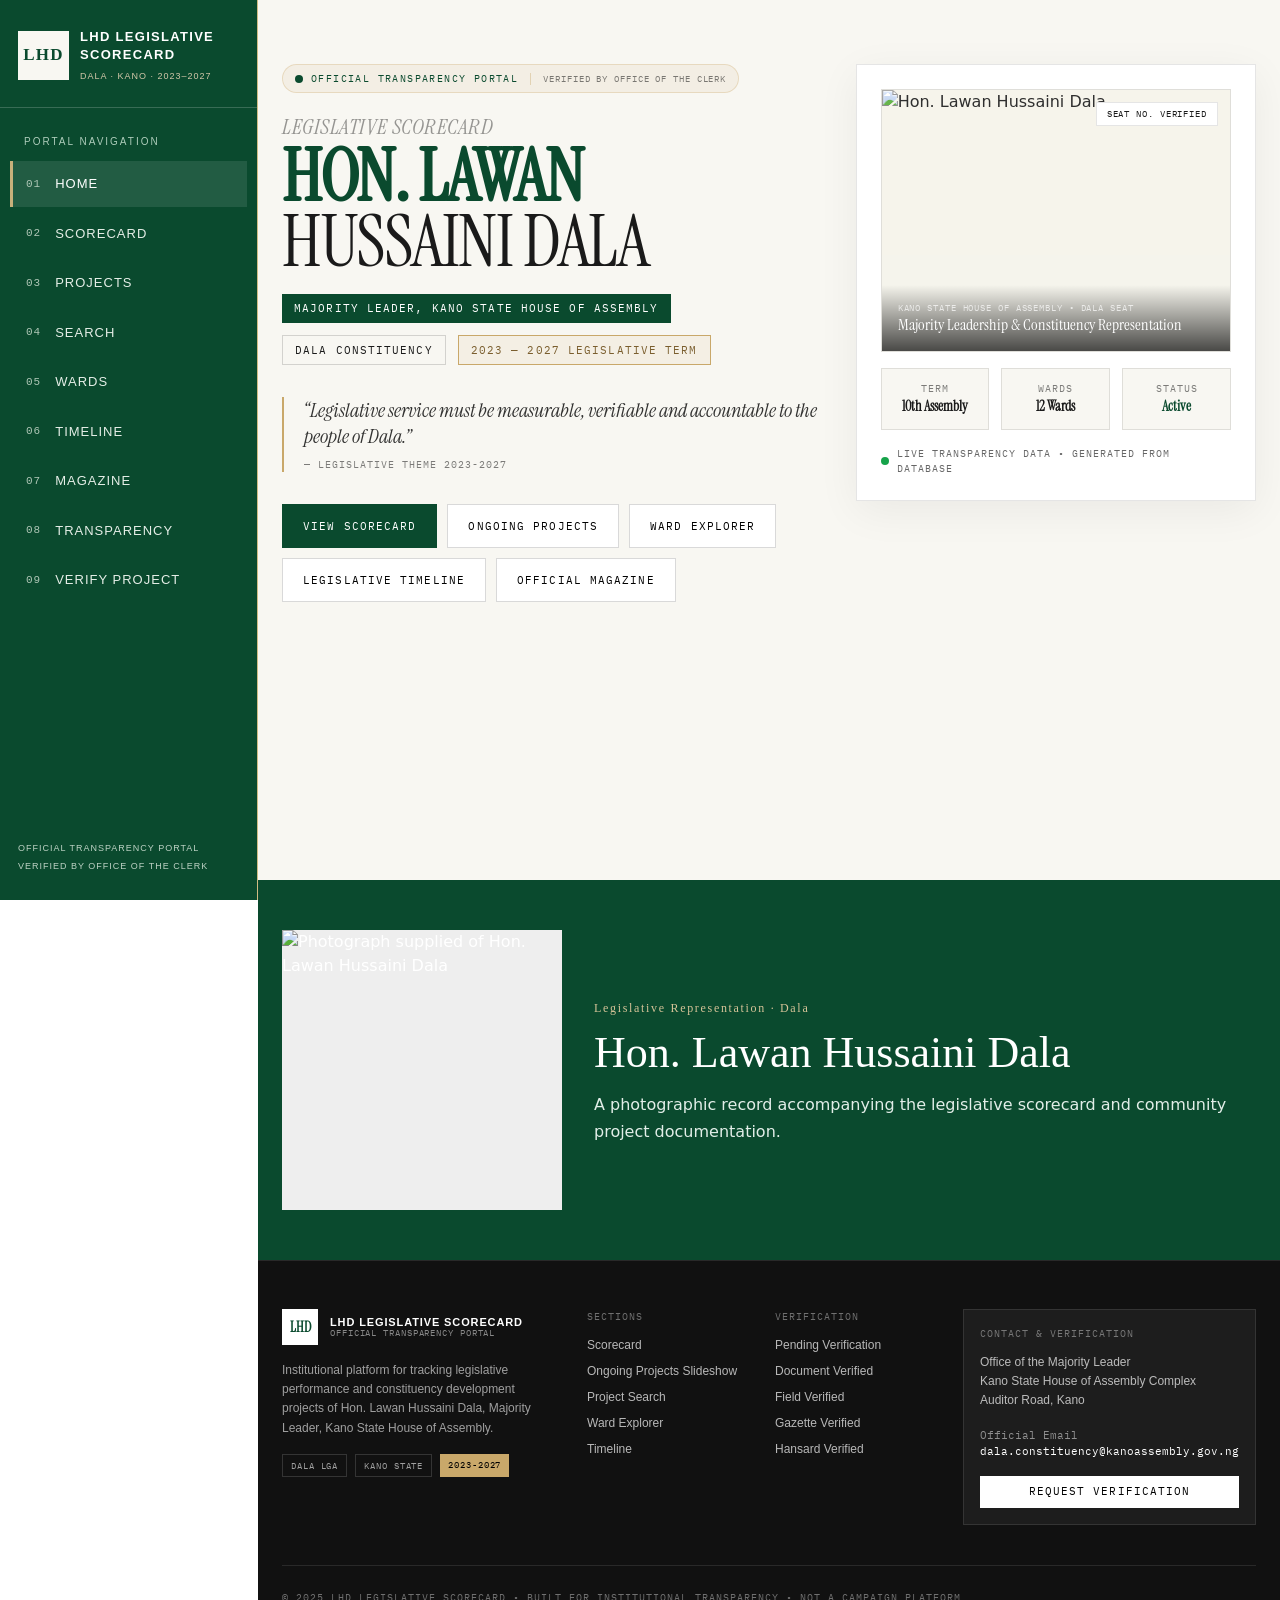
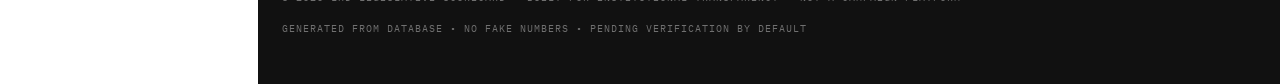
==== commit 824cabdd: "Add files via upload" ====
--- a/index.html
+++ b/index.html
@@ -34,15 +34,24 @@
 body section[id]{display:none!important}body section[id].lhd-current-section{display:block!important}
 body .min-h-screen{min-height:100vh}body [id='home']{min-height:calc(100vh - 20px)}
 @media(max-width:900px){body{padding-left:0!important;padding-top:54px!important}body>.lhd-sidebar{transform:translateX(-105%);transition:transform .25s ease;width:min(295px,85vw)}body.lhd-nav-open>.lhd-sidebar{transform:translateX(0)}.lhd-mobile-trigger{position:fixed;top:0;left:0;right:0;height:54px;z-index:9998;background:#0a4a2e;color:white;border:0;padding:0 18px;display:flex;align-items:center;gap:12px;font-family:monospace;letter-spacing:2px}.lhd-shade{position:fixed;inset:0;background:#0008;z-index:9999;display:none}body.lhd-nav-open>.lhd-shade{display:block}body section[id]{overflow-x:clip}}
+</style>
+<style id="photo-gallery-styles">
+.lhd-gallery{background:#f7f5ef;padding:clamp(28px,4vw,64px) clamp(16px,4vw,72px);color:#172c23}.lhd-gallery-inner{max-width:1370px;margin:auto}.lhd-gallery-eyebrow{font:600 12px/1.4 ui-monospace,monos;letter-spacing:.16em;text-transform:uppercase;color:#a67b43}.lhd-gallery h2{font:normal clamp(28px,4vw,48px)/1.13 Georgia,serif;margin:12px 0 10px;color:#0a4a2e}.lhd-gallery-intro{max-width:760px;color:#66716a;margin:0 0 30px;font-size:15px;line-height:1.7}.lhd-photo-grid{display:grid;grid-template-columns:repeat(3,minmax(0,1fr));gap:20px}.lhd-photo-card{min-width:0;background:#fff;border:1px solid #e3ded1;box-shadow:0 8px 26px #15331e0d;display:flex;flex-direction:column}.lhd-photo-card figure{margin:0;position:relative;overflow:hidden;background:#edeae2}.lhd-photo-card img{width:100%;height:255px;object-fit:cover;display:block;transition:transform .28s;cursor:zoom-in}.lhd-photo-card img:hover{transform:scale(1.035)}.lhd-photo-details{padding:20px 20px 22px;flex:1}.lhd-photo-details small{color:#987844;letter-spacing:.12em;font:600 11px ui-monospace,monos;text-transform:uppercase}.lhd-photo-details h3{font:normal 22px/1.25 Georgia,serif;color:#0a4a2e;margin:10px 0}.lhd-photo-details p{font:14px/1.65 system-ui,sans-serif;color:#647068;margin:0}.lhd-photo-card figure::after{content:'View photo';position:absolute;bottom:12px;right:12px;background:#fffdf2e8;padding:5px 9px;font:11px ui-monospace,monos;pointer-events:none}.lhd-image-modal{position:fixed;inset:0;z-index:100000;background:#05160fe8;display:none;align-items:center;justify-content:center;padding:54px 20px 24px}.lhd-image-modal[open]{display:flex}.lhd-image-modal img{max-height:88vh;max-width:95vw;object-fit:contain}.lhd-image-close{position:absolute;top:14px;right:20px;color:#fff;border:1px solid #ffffff77;padding:9px 13px;background:#102b20;cursor:pointer;font-size:15px}.lhd-portrait-section{padding:50px 24px;background:#0a4a2e;color:white}.lhd-portrait-inner{max-width:1050px;margin:auto;display:flex;gap:32px;align-items:center}.lhd-portrait-inner img{width:280px;max-width:40%;aspect-ratio:1/1;object-fit:cover;object-position:50% 55%;background:#eee;flex-shrink:0}.lhd-portrait-inner h2{font:normal clamp(28px,4vw,44px) Georgia,serif;margin:8px 0 14px}.lhd-portrait-inner p{line-height:1.65;color:#e2eee8}.lhd-portrait-inner small{font:12px ui-monospace,monos;letter-spacing:.14em;color:#d6c398}
+@media(max-width:950px){.lhd-photo-grid{grid-template-columns:repeat(2,minmax(0,1fr))}}@media(max-width:600px){.lhd-photo-grid{grid-template-columns:1fr}.lhd-photo-card img{height:auto;max-height:420px;object-fit:contain}.lhd-portrait-inner{flex-direction:column;align-items:flex-start}.lhd-portrait-inner img{max-width:100%;width:100%;max-height:360px;object-fit:contain}.lhd-gallery{padding:32px 16px}}
+</style><style>
+/* Robust locally hosted image rendering */
+.lhd-photo-card img{display:block!important;width:100%!important;height:100%!important;min-height:190px;object-fit:cover;visibility:visible!important;opacity:1!important;}
+.lhd-photo-grid{display:grid;grid-template-columns:repeat(auto-fit,minmax(min(100%,270px),1fr));gap:20px;}
+.lhd-photo-card figure{min-height:200px;background:#eceae1;overflow:hidden;}
+.lhd-portrait-section img{display:block;max-width:100%;height:auto;}
+@media(max-width:600px){.lhd-photo-grid{grid-template-columns:1fr 1fr;gap:10px}.lhd-photo-card figure{min-height:125px}.lhd-photo-card img{min-height:125px}.lhd-photo-details{padding:10px!important}.lhd-photo-details h3{font-size:13px!important}}
+@media(max-width:390px){.lhd-photo-grid{grid-template-columns:1fr}}
 </style></head>
-<body><button aria-label="Open navigation" class="lhd-mobile-trigger" onclick="document.body.classList.toggle('lhd-nav-open')">☰ <span>MENU</span></button><div class="lhd-shade" onclick="document.body.classList.remove('lhd-nav-open')"></div><aside class="lhd-sidebar"><a class="lhd-side-brand lhd-active" href="index.html"><span class="lhd-brand-mark">LHD</span><span>LHD LEGISLATIVE<br/>SCORECARD<small>DALA · KANO · 2023–2027</small></span></a><div class="lhd-side-label">PORTAL NAVIGATION</div><div class="lhd-side-menu"><a class="lhd-side-link lhd-active" data-target="home" href="index.html"><span class="lhd-icon">01</span><span>Home</span></a><a class="lhd-side-link" data-target="scorecard" href="scorecard.html"><span class="lhd-icon">02</span><span>Scorecard</span></a><a class="lhd-side-link" data-target="projects" href="projects.html"><span class="lhd-icon">03</span><span>Projects</span></a><a class="lhd-side-link" data-target="search" href="search.html"><span class="lhd-icon">04</span><span>Search</span></a><a class="lhd-side-link" data-target="ward" href="wards.html"><span class="lhd-icon">05</span><span>Wards</span></a><a class="lhd-side-link" data-target="timeline" href="timeline.html"><span class="lhd-icon">06</span><span>Timeline</span></a><a class="lhd-side-link" data-target="magazine" href="magazine.html"><span class="lhd-icon">07</span><span>Magazine</span></a><a class="lhd-side-link" data-target="transparency" href="transparency.html"><span class="lhd-icon">08</span><span>Transparency</span></a><a class="lhd-side-link" data-target="verify" href="verify-project.html"><span class="lhd-icon">09</span><span>Verify Project</span></a></div><div class="lhd-side-bottom">OFFICIAL TRANSPARENCY PORTAL<br/>VERIFIED BY OFFICE OF THE CLERK</div></aside>
+<body><button aria-controls="lhd-primary-navigation" aria-expanded="false" aria-label="Open navigation" class="lhd-mobile-trigger" type="button">☰ <span>MENU</span></button><div aria-hidden="true" class="lhd-shade"></div><aside class="lhd-sidebar" id="lhd-primary-navigation"><a class="lhd-side-brand lhd-active" href="index.html"><span class="lhd-brand-mark">LHD</span><span>LHD LEGISLATIVE<br/>SCORECARD<small>DALA · KANO · 2023–2027</small></span></a><div class="lhd-side-label">PORTAL NAVIGATION</div><div class="lhd-side-menu"><a class="lhd-side-link lhd-active" data-target="home" href="index.html"><span class="lhd-icon">01</span><span>Home</span></a><a class="lhd-side-link" data-target="scorecard" href="scorecard.html"><span class="lhd-icon">02</span><span>Scorecard</span></a><a class="lhd-side-link" data-target="projects" href="projects.html"><span class="lhd-icon">03</span><span>Projects</span></a><a class="lhd-side-link" data-target="search" href="search.html"><span class="lhd-icon">04</span><span>Search</span></a><a class="lhd-side-link" data-target="ward" href="wards.html"><span class="lhd-icon">05</span><span>Wards</span></a><a class="lhd-side-link" data-target="timeline" href="timeline.html"><span class="lhd-icon">06</span><span>Timeline</span></a><a class="lhd-side-link" data-target="magazine" href="magazine.html"><span class="lhd-icon">07</span><span>Magazine</span></a><a class="lhd-side-link" data-target="transparency" href="transparency.html"><span class="lhd-icon">08</span><span>Transparency</span></a><a class="lhd-side-link" data-target="verify" href="verify-project.html"><span class="lhd-icon">09</span><span>Verify Project</span></a></div><div class="lhd-side-bottom">OFFICIAL TRANSPARENCY PORTAL<br/>VERIFIED BY OFFICE OF THE CLERK</div></aside>
 <div id="root"><div class="min-h-screen bg-[#f8f7f2] text-[#1a1a1a] antialiased selection:bg-[#0a4a2e] selection:text-white"><style>
         @import url('https://fonts.googleapis.com/css2?family=Instrument+Serif:ital@0;1&family=IBM+Plex+Mono:wght@400;500&display=swap');
         .font-serif { font-family: "Instrument Serif", Georgia, serif; }
         .font-mono { font-family: "IBM Plex Mono", monospace; }
         .font-sans { font-family: ui-sans-system, -apple-system, Segoe UI, Roboto, sans-serif; }
-      </style><header class="sticky top-0 z-50 bg-white/95 backdrop-blur border-b border-black/10"><div class="mx-auto max-w-[1280px] px-4 md:px-6 h-[64px] flex items-center justify-between"><div class="flex items-center gap-3"><div class="w-9 h-9 bg-[#0a4a2e] text-white flex items-center justify-center font-serif font-bold text-[14px] leading-none">LHD</div><div class="leading-[1.05]"><div class="font-sans font-bold tracking-[0.08em] text-[11px] md:text-[12px] text-[#0a4a2e]">LHD LEGISLATIVE</div><div class="font-sans font-bold tracking-[0.08em] text-[11px] md:text-[12px] text-[#0a4a2e]">SCORECARD</div></div><span class="hidden md:inline-flex ml-4 pl-4 border-l border-black/10 text-[10px] font-mono uppercase tracking-widest text-black/60">Dala • Kano • 2023-2027</span></div><div class="flex items-center gap-2"><div class="flex items-center rounded-full border border-black/10 p-0.5 bg-[#f8f7f2]"><button class="px-3 py-1 rounded-full text-[11px] font-mono font-medium transition bg-[#0a4a2e] text-white">EN</button><button class="px-3 py-1 rounded-full text-[11px] font-mono font-medium transition text-black/60">HA</button></div></div></div><div class="lg:hidden fixed bottom-0 left-0 right-0 z-50 bg-white border-t border-black/10"><div class="grid grid-cols-6 h-[64px]"><a class="flex flex-col items-center justify-center gap-1 text-[#0a4a2e]" href="index.html"><span class="w-5 h-5 rounded-full border border-current flex items-center justify-center text-[9px] font-bold">H</span><span class="text-[9px] font-mono uppercase tracking-widest">Home</span></a><a class="flex flex-col items-center justify-center gap-1 text-black/50" href="scorecard.html"><span class="w-5 h-5 rounded-full border border-current flex items-center justify-center text-[9px] font-bold">S</span><span class="text-[9px] font-mono uppercase tracking-widest">Scorecard</span></a><a class="flex flex-col items-center justify-center gap-1 text-black/50" href="projects.html"><span class="w-5 h-5 rounded-full border border-current flex items-center justify-center text-[9px] font-bold">P</span><span class="text-[9px] font-mono uppercase tracking-widest">Projects</span></a><a class="flex flex-col items-center justify-center gap-1 text-black/50" href="search.html"><span class="w-5 h-5 rounded-full border border-current flex items-center justify-center text-[9px] font-bold">S</span><span class="text-[9px] font-mono uppercase tracking-widest">Search</span></a><a class="flex flex-col items-center justify-center gap-1 text-black/50" href="magazine.html"><span class="w-5 h-5 rounded-full border border-current flex items-center justify-center text-[9px] font-bold">M</span><span class="text-[9px] font-mono uppercase tracking-widest">Magazine</span></a><a class="flex flex-col items-center justify-center gap-1 text-black/50" href="transparency.html"><span class="w-5 h-5 rounded-full border border-current flex items-center justify-center text-[9px] font-bold">M</span><span class="text-[9px] font-mono uppercase tracking-widest">More</span></a></div></div></header><section class="relative overflow-hidden lhd-current-section" id="home"><div class="mx-auto max-w-[1280px] px-4 md:px-6 pt-10 md:pt-16 pb-8 md:pb-12"><div class="grid md:grid-cols-[1.15fr_0.85fr] gap-8 items-start"><div><div class="inline-flex items-center gap-2 border border-[#c9a86a]/30 bg-[#c9a86a]/10 px-3 py-1.5 rounded-full"><span class="w-2 h-2 rounded-full bg-[#0a4a2e] animate-pulse"></span><span class="font-mono text-[10px] uppercase tracking-[0.14em] text-[#0a4a2e]">Official Transparency Portal</span><span class="h-3 w-px bg-[#c9a86a]/40 mx-1"></span><span class="font-mono text-[9px] uppercase tracking-widest text-black/50">Verified by Office of the Clerk</span></div><h1 class="font-serif text-[42px] md:text-[72px] leading-[0.9] tracking-[-0.02em] mt-6"><span class="block text-black/40 font-serif italic text-[18px] md:text-[22px] tracking-wide mb-2">LEGISLATIVE SCORECARD</span><span class="block font-bold text-[#0a4a2e]">HON. LAWAN</span><span class="block font-normal text-[#1a1a1a]">HUSSAINI DALA</span></h1><div class="mt-5 flex flex-wrap gap-3 items-center font-mono text-[11px] uppercase tracking-widest"><span class="bg-[#0a4a2e] text-white px-3 py-1.5">Majority Leader, Kano State House of Assembly</span><span class="border border-black/15 px-3 py-1.5">Dala Constituency</span><span class="border border-[#c9a86a] text-[#7a5e2e] px-3 py-1.5 bg-[#c9a86a]/10">2023 — 2027 Legislative Term</span></div><blockquote class="mt-8 pl-5 border-l-2 border-[#c9a86a] max-w-[560px]"><p class="font-serif italic text-[18px] md:text-[20px] leading-[1.3] text-black/80">“Legislative service must be measurable, verifiable and accountable to the people of Dala.”</p><footer class="mt-2 font-mono text-[10px] uppercase tracking-widest text-black/50">— Legislative Theme 2023-2027</footer></blockquote><div class="mt-8 flex flex-wrap gap-2.5"><a class="h-11 px-5 inline-flex items-center justify-center text-[11px] font-mono uppercase tracking-widest border transition bg-[#0a4a2e] text-white border-[#0a4a2e] hover:bg-black" href="scorecard.html">View Scorecard</a><a class="h-11 px-5 inline-flex items-center justify-center text-[11px] font-mono uppercase tracking-widest border transition bg-white border-black/15 hover:border-black text-black" href="projects.html">Ongoing Projects</a><a class="h-11 px-5 inline-flex items-center justify-center text-[11px] font-mono uppercase tracking-widest border transition bg-white border-black/15 hover:border-black text-black" href="wards.html">Ward Explorer</a><a class="h-11 px-5 inline-flex items-center justify-center text-[11px] font-mono uppercase tracking-widest border transition bg-white border-black/15 hover:border-black text-black" href="timeline.html">Legislative Timeline</a><a class="h-11 px-5 inline-flex items-center justify-center text-[11px] font-mono uppercase tracking-widest border transition bg-white border-black/15 hover:border-black text-black" href="magazine.html">Official Magazine</a></div></div><div class="relative"><div class="bg-white border border-black/10 p-4 md:p-6 shadow-[0_10px_40px_rgba(0,0,0,0.06)]"><div class="aspect-[4/3] bg-[#f8f7f2] border border-black/10 relative overflow-hidden"><img alt="Assembly" class="w-full h-full object-cover opacity-90" src="./225-600x450.jpg"/><div class="absolute bottom-0 left-0 right-0 bg-gradient-to-t from-black/70 to-transparent p-4"><div class="font-mono text-[9px] uppercase tracking-widest text-white/70">Kano State House of Assembly • Dala Seat</div><div class="font-serif text-white text-[16px] leading-tight">Majority Leadership &amp; Constituency Representation</div></div><div class="absolute top-3 right-3 bg-white px-2.5 py-1 font-mono text-[9px] uppercase tracking-widest border border-black/10">Seat No. Verified</div></div><div class="mt-4 grid grid-cols-3 gap-3 text-center"><div class="border border-black/10 p-3 bg-[#f8f7f2]"><div class="font-mono text-[10px] uppercase tracking-widest text-black/50">Term</div><div class="font-serif font-bold text-[14px]">10th Assembly</div></div><div class="border border-black/10 p-3 bg-[#f8f7f2]"><div class="font-mono text-[10px] uppercase tracking-widest text-black/50">Wards</div><div class="font-serif font-bold text-[14px]">12 Wards</div></div><div class="border border-black/10 p-3 bg-[#f8f7f2]"><div class="font-mono text-[10px] uppercase tracking-widest text-black/50">Status</div><div class="font-serif font-bold text-[14px] text-[#0a4a2e]">Active</div></div></div><div class="mt-4 flex items-center gap-2 text-[10px] font-mono uppercase tracking-widest text-black/60"><span class="w-2 h-2 bg-green-600 rounded-full"></span> Live transparency data • Generated from database</div></div><div class="absolute -z-10 -top-8 -right-8 w-[180px] h-[180px] rounded-full border border-[#c9a86a]/20 hidden md:block"></div><div class="absolute -z-10 -bottom-10 -left-10 w-[220px] h-[220px] rounded-full bg-[#0a4a2e]/[0.04] hidden md:block"></div></div></div></div></section><footer class="bg-[#111] text-white border-t border-white/10"><div class="mx-auto max-w-[1280px] px-4 md:px-6 py-10 md:py-12"><div class="grid md:grid-cols-[1.4fr_0.8fr_0.8fr_1fr] gap-8"><div><div class="flex items-center gap-3"><div class="w-9 h-9 bg-white text-[#0a4a2e] flex items-center justify-center font-serif font-bold text-[14px]">LHD</div><div class="leading-[1.05]"><div class="font-sans font-bold tracking-[0.08em] text-[11px] text-white">LHD LEGISLATIVE SCORECARD</div><div class="font-mono text-[9px] uppercase tracking-widest text-white/50">Official Transparency Portal</div></div></div><p class="font-sans text-[12px] leading-[1.6] text-white/60 mt-4 max-w-[360px]">Institutional platform for tracking legislative performance and constituency development projects of Hon. Lawan Hussaini Dala, Majority Leader, Kano State House of Assembly.</p><div class="mt-4 flex gap-2"><span class="font-mono text-[9px] uppercase tracking-widest border border-white/15 px-2 py-1 text-white/60">Dala LGA</span><span class="font-mono text-[9px] uppercase tracking-widest border border-white/15 px-2 py-1 text-white/60">Kano State</span><span class="font-mono text-[9px] uppercase tracking-widest bg-[#c9a86a] text-black px-2 py-1">2023-2027</span></div></div><div><div class="font-mono text-[10px] uppercase tracking-widest text-white/40 mb-3">Sections</div><ul class="space-y-2 font-sans text-[12px] text-white/70"><li><a class="hover:text-white" href="scorecard.html">Scorecard</a></li><li><a class="hover:text-white" href="projects.html">Ongoing Projects Slideshow</a></li><li><a class="hover:text-white" href="search.html">Project Search</a></li><li><a class="hover:text-white" href="wards.html">Ward Explorer</a></li><li><a class="hover:text-white" href="timeline.html">Timeline</a></li></ul></div><div><div class="font-mono text-[10px] uppercase tracking-widest text-white/40 mb-3">Verification</div><ul class="space-y-2 font-sans text-[12px] text-white/70"><li>Pending Verification</li><li>Document Verified</li><li>Field Verified</li><li>Gazette Verified</li><li>Hansard Verified</li></ul></div><div class="bg-white/5 border border-white/10 p-4"><div class="font-mono text-[10px] uppercase tracking-widest text-white/40">Contact &amp; Verification</div><div class="mt-3 font-sans text-[12px] text-white/70 leading-[1.6]">Office of the Majority Leader<br/>Kano State House of Assembly Complex<br/>Auditor Road, Kano</div><div class="mt-4 font-mono text-[11px]"><div class="text-white/50">Official Email</div><div class="text-white">dala.constituency@kanoassembly.gov.ng</div></div><div class="mt-4 h-8 bg-white text-black flex items-center justify-center font-mono text-[11px] uppercase tracking-widest">Request Verification</div></div></div><div class="mt-10 pt-6 border-t border-white/10 flex flex-wrap gap-4 justify-between items-center font-mono text-[10px] uppercase tracking-widest text-white/40"><span>© 2025 LHD Legislative Scorecard • Built for institutional transparency • Not a campaign platform</span><span>Generated from database • No fake numbers • Pending verification by default</span></div></div><div class="h-[72px] lg:hidden"></div></footer></div></div>
-
-
-
+      </style><header class="sticky top-0 z-50 bg-white/95 backdrop-blur border-b border-black/10"><div class="mx-auto max-w-[1280px] px-4 md:px-6 h-[64px] flex items-center justify-between"><div class="flex items-center gap-3"><div class="w-9 h-9 bg-[#0a4a2e] text-white flex items-center justify-center font-serif font-bold text-[14px] leading-none">LHD</div><div class="leading-[1.05]"><div class="font-sans font-bold tracking-[0.08em] text-[11px] md:text-[12px] text-[#0a4a2e]">LHD LEGISLATIVE</div><div class="font-sans font-bold tracking-[0.08em] text-[11px] md:text-[12px] text-[#0a4a2e]">SCORECARD</div></div><span class="hidden md:inline-flex ml-4 pl-4 border-l border-black/10 text-[10px] font-mono uppercase tracking-widest text-black/60">Dala • Kano • 2023-2027</span></div><div class="flex items-center gap-2"><div class="flex items-center rounded-full border border-black/10 p-0.5 bg-[#f8f7f2]"><button class="px-3 py-1 rounded-full text-[11px] font-mono font-medium transition bg-[#0a4a2e] text-white">EN</button><button class="px-3 py-1 rounded-full text-[11px] font-mono font-medium transition text-black/60">HA</button></div></div></div><div class="lg:hidden fixed bottom-0 left-0 right-0 z-50 bg-white border-t border-black/10"><div class="grid grid-cols-6 h-[64px]"><a class="flex flex-col items-center justify-center gap-1 text-[#0a4a2e]" href="index.html"><span class="w-5 h-5 rounded-full border border-current flex items-center justify-center text-[9px] font-bold">H</span><span class="text-[9px] font-mono uppercase tracking-widest">Home</span></a><a class="flex flex-col items-center justify-center gap-1 text-black/50" href="scorecard.html"><span class="w-5 h-5 rounded-full border border-current flex items-center justify-center text-[9px] font-bold">S</span><span class="text-[9px] font-mono uppercase tracking-widest">Scorecard</span></a><a class="flex flex-col items-center justify-center gap-1 text-black/50" href="projects.html"><span class="w-5 h-5 rounded-full border border-current flex items-center justify-center text-[9px] font-bold">P</span><span class="text-[9px] font-mono uppercase tracking-widest">Projects</span></a><a class="flex flex-col items-center justify-center gap-1 text-black/50" href="search.html"><span class="w-5 h-5 rounded-full border border-current flex items-center justify-center text-[9px] font-bold">S</span><span class="text-[9px] font-mono uppercase tracking-widest">Search</span></a><a class="flex flex-col items-center justify-center gap-1 text-black/50" href="magazine.html"><span class="w-5 h-5 rounded-full border border-current flex items-center justify-center text-[9px] font-bold">M</span><span class="text-[9px] font-mono uppercase tracking-widest">Magazine</span></a><a class="flex flex-col items-center justify-center gap-1 text-black/50" href="transparency.html"><span class="w-5 h-5 rounded-full border border-current flex items-center justify-center text-[9px] font-bold">M</span><span class="text-[9px] font-mono uppercase tracking-widest">More</span></a></div></div></header><section class="relative overflow-hidden lhd-current-section" id="home"><div class="mx-auto max-w-[1280px] px-4 md:px-6 pt-10 md:pt-16 pb-8 md:pb-12"><div class="grid md:grid-cols-[1.15fr_0.85fr] gap-8 items-start"><div><div class="inline-flex items-center gap-2 border border-[#c9a86a]/30 bg-[#c9a86a]/10 px-3 py-1.5 rounded-full"><span class="w-2 h-2 rounded-full bg-[#0a4a2e] animate-pulse"></span><span class="font-mono text-[10px] uppercase tracking-[0.14em] text-[#0a4a2e]">Official Transparency Portal</span><span class="h-3 w-px bg-[#c9a86a]/40 mx-1"></span><span class="font-mono text-[9px] uppercase tracking-widest text-black/50">Verified by Office of the Clerk</span></div><h1 class="font-serif text-[42px] md:text-[72px] leading-[0.9] tracking-[-0.02em] mt-6"><span class="block text-black/40 font-serif italic text-[18px] md:text-[22px] tracking-wide mb-2">LEGISLATIVE SCORECARD</span><span class="block font-bold text-[#0a4a2e]">HON. LAWAN</span><span class="block font-normal text-[#1a1a1a]">HUSSAINI DALA</span></h1><div class="mt-5 flex flex-wrap gap-3 items-center font-mono text-[11px] uppercase tracking-widest"><span class="bg-[#0a4a2e] text-white px-3 py-1.5">Majority Leader, Kano State House of Assembly</span><span class="border border-black/15 px-3 py-1.5">Dala Constituency</span><span class="border border-[#c9a86a] text-[#7a5e2e] px-3 py-1.5 bg-[#c9a86a]/10">2023 — 2027 Legislative Term</span></div><blockquote class="mt-8 pl-5 border-l-2 border-[#c9a86a] max-w-[560px]"><p class="font-serif italic text-[18px] md:text-[20px] leading-[1.3] text-black/80">“Legislative service must be measurable, verifiable and accountable to the people of Dala.”</p><footer class="mt-2 font-mono text-[10px] uppercase tracking-widest text-black/50">— Legislative Theme 2023-2027</footer></blockquote><div class="mt-8 flex flex-wrap gap-2.5"><a class="h-11 px-5 inline-flex items-center justify-center text-[11px] font-mono uppercase tracking-widest border transition bg-[#0a4a2e] text-white border-[#0a4a2e] hover:bg-black" href="scorecard.html">View Scorecard</a><a class="h-11 px-5 inline-flex items-center justify-center text-[11px] font-mono uppercase tracking-widest border transition bg-white border-black/15 hover:border-black text-black" href="projects.html">Ongoing Projects</a><a class="h-11 px-5 inline-flex items-center justify-center text-[11px] font-mono uppercase tracking-widest border transition bg-white border-black/15 hover:border-black text-black" href="wards.html">Ward Explorer</a><a class="h-11 px-5 inline-flex items-center justify-center text-[11px] font-mono uppercase tracking-widest border transition bg-white border-black/15 hover:border-black text-black" href="timeline.html">Legislative Timeline</a><a class="h-11 px-5 inline-flex items-center justify-center text-[11px] font-mono uppercase tracking-widest border transition bg-white border-black/15 hover:border-black text-black" href="magazine.html">Official Magazine</a></div></div><div class="relative"><div class="bg-white border border-black/10 p-4 md:p-6 shadow-[0_10px_40px_rgba(0,0,0,0.06)]"><div class="aspect-[4/3] bg-[#f8f7f2] border border-black/10 relative overflow-hidden"><img alt="Hon. Lawan Hussaini Dala" class="w-full h-full object-cover opacity-90" src="assets/project-photos/portrait-legislator.jpg" style="width:100%;height:100%;object-fit:contain;object-position:center top;background:#f6f4eb"/><div class="absolute bottom-0 left-0 right-0 bg-gradient-to-t from-black/70 to-transparent p-4"><div class="font-mono text-[9px] uppercase tracking-widest text-white/70">Kano State House of Assembly • Dala Seat</div><div class="font-serif text-white text-[16px] leading-tight">Majority Leadership &amp; Constituency Representation</div></div><div class="absolute top-3 right-3 bg-white px-2.5 py-1 font-mono text-[9px] uppercase tracking-widest border border-black/10">Seat No. Verified</div></div><div class="mt-4 grid grid-cols-3 gap-3 text-center"><div class="border border-black/10 p-3 bg-[#f8f7f2]"><div class="font-mono text-[10px] uppercase tracking-widest text-black/50">Term</div><div class="font-serif font-bold text-[14px]">10th Assembly</div></div><div class="border border-black/10 p-3 bg-[#f8f7f2]"><div class="font-mono text-[10px] uppercase tracking-widest text-black/50">Wards</div><div class="font-serif font-bold text-[14px]">12 Wards</div></div><div class="border border-black/10 p-3 bg-[#f8f7f2]"><div class="font-mono text-[10px] uppercase tracking-widest text-black/50">Status</div><div class="font-serif font-bold text-[14px] text-[#0a4a2e]">Active</div></div></div><div class="mt-4 flex items-center gap-2 text-[10px] font-mono uppercase tracking-widest text-black/60"><span class="w-2 h-2 bg-green-600 rounded-full"></span> Live transparency data • Generated from database</div></div><div class="absolute -z-10 -top-8 -right-8 w-[180px] h-[180px] rounded-full border border-[#c9a86a]/20 hidden md:block"></div><div class="absolute -z-10 -bottom-10 -left-10 w-[220px] h-[220px] rounded-full bg-[#0a4a2e]/[0.04] hidden md:block"></div></div></div></div></section><section class="lhd-portrait-section"><div class="lhd-portrait-inner"><img alt="Photograph supplied of Hon. Lawan Hussaini Dala" src="assets/project-photos/portrait-legislator.jpg"/><div><small>Legislative Representation · Dala</small><h2>Hon. Lawan Hussaini Dala</h2><p>A photographic record accompanying the legislative scorecard and community project documentation.</p></div></div></section><footer class="bg-[#111] text-white border-t border-white/10"><div class="mx-auto max-w-[1280px] px-4 md:px-6 py-10 md:py-12"><div class="grid md:grid-cols-[1.4fr_0.8fr_0.8fr_1fr] gap-8"><div><div class="flex items-center gap-3"><div class="w-9 h-9 bg-white text-[#0a4a2e] flex items-center justify-center font-serif font-bold text-[14px]">LHD</div><div class="leading-[1.05]"><div class="font-sans font-bold tracking-[0.08em] text-[11px] text-white">LHD LEGISLATIVE SCORECARD</div><div class="font-mono text-[9px] uppercase tracking-widest text-white/50">Official Transparency Portal</div></div></div><p class="font-sans text-[12px] leading-[1.6] text-white/60 mt-4 max-w-[360px]">Institutional platform for tracking legislative performance and constituency development projects of Hon. Lawan Hussaini Dala, Majority Leader, Kano State House of Assembly.</p><div class="mt-4 flex gap-2"><span class="font-mono text-[9px] uppercase tracking-widest border border-white/15 px-2 py-1 text-white/60">Dala LGA</span><span class="font-mono text-[9px] uppercase tracking-widest border border-white/15 px-2 py-1 text-white/60">Kano State</span><span class="font-mono text-[9px] uppercase tracking-widest bg-[#c9a86a] text-black px-2 py-1">2023-2027</span></div></div><div><div class="font-mono text-[10px] uppercase tracking-widest text-white/40 mb-3">Sections</div><ul class="space-y-2 font-sans text-[12px] text-white/70"><li><a class="hover:text-white" href="scorecard.html">Scorecard</a></li><li><a class="hover:text-white" href="projects.html">Ongoing Projects Slideshow</a></li><li><a class="hover:text-white" href="search.html">Project Search</a></li><li><a class="hover:text-white" href="wards.html">Ward Explorer</a></li><li><a class="hover:text-white" href="timeline.html">Timeline</a></li></ul></div><div><div class="font-mono text-[10px] uppercase tracking-widest text-white/40 mb-3">Verification</div><ul class="space-y-2 font-sans text-[12px] text-white/70"><li>Pending Verification</li><li>Document Verified</li><li>Field Verified</li><li>Gazette Verified</li><li>Hansard Verified</li></ul></div><div class="bg-white/5 border border-white/10 p-4"><div class="font-mono text-[10px] uppercase tracking-widest text-white/40">Contact &amp; Verification</div><div class="mt-3 font-sans text-[12px] text-white/70 leading-[1.6]">Office of the Majority Leader<br/>Kano State House of Assembly Complex<br/>Auditor Road, Kano</div><div class="mt-4 font-mono text-[11px]"><div class="text-white/50">Official Email</div><div class="text-white">dala.constituency@kanoassembly.gov.ng</div></div><div class="mt-4 h-8 bg-white text-black flex items-center justify-center font-mono text-[11px] uppercase tracking-widest">Request Verification</div></div></div><div class="mt-10 pt-6 border-t border-white/10 flex flex-wrap gap-4 justify-between items-center font-mono text-[10px] uppercase tracking-widest text-white/40"><span>© 2025 LHD Legislative Scorecard • Built for institutional transparency • Not a campaign platform</span><span>Generated from database • No fake numbers • Pending verification by default</span></div></div><div class="h-[72px] lg:hidden"></div></footer></div></div>
 <script defer="True" src="assets/site.js"></script></body></html>
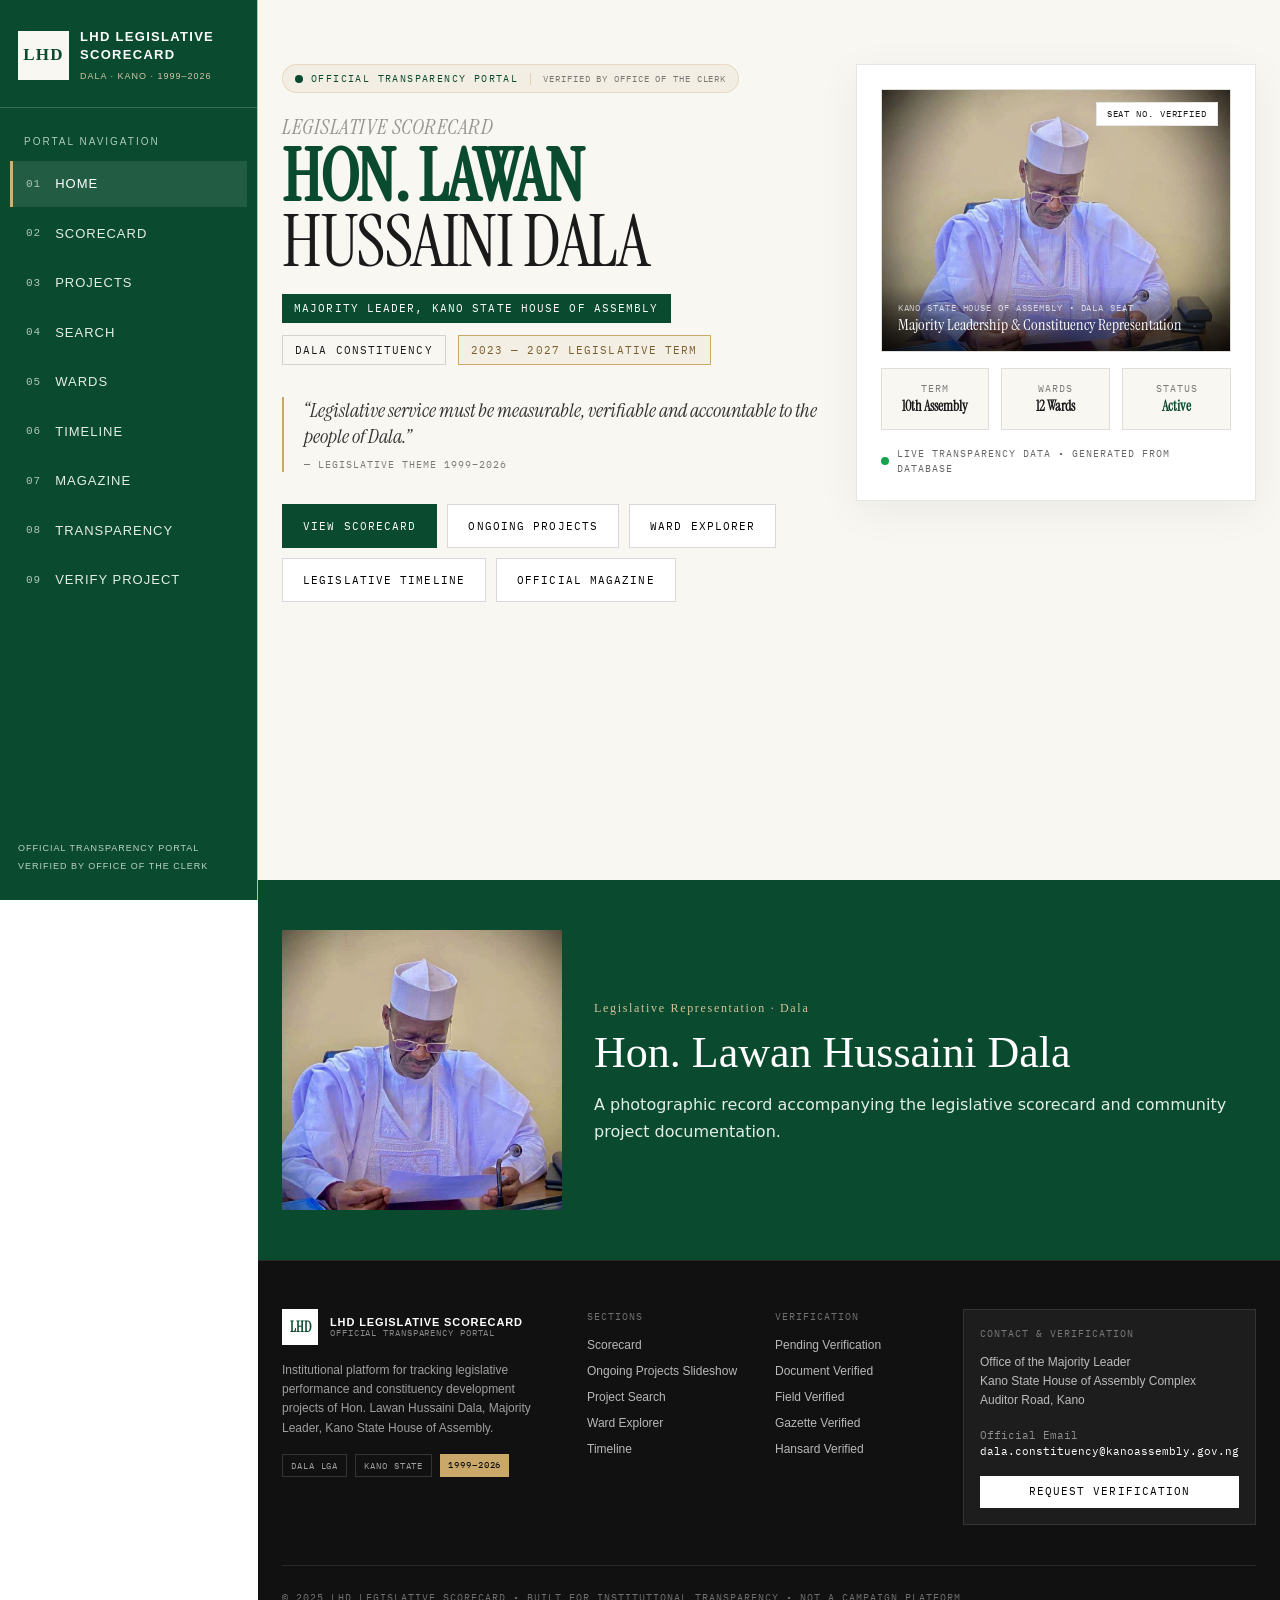
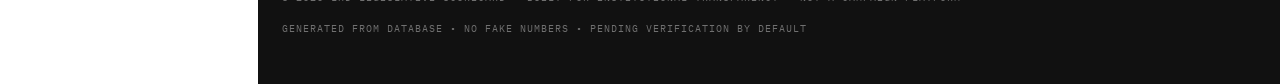
==== commit beba98dc: "Add files via upload" ====
--- a/index.html
+++ b/index.html
@@ -46,12 +46,12 @@
 .lhd-portrait-section img{display:block;max-width:100%;height:auto;}
 @media(max-width:600px){.lhd-photo-grid{grid-template-columns:1fr 1fr;gap:10px}.lhd-photo-card figure{min-height:125px}.lhd-photo-card img{min-height:125px}.lhd-photo-details{padding:10px!important}.lhd-photo-details h3{font-size:13px!important}}
 @media(max-width:390px){.lhd-photo-grid{grid-template-columns:1fr}}
-</style></head>
-<body><button aria-controls="lhd-primary-navigation" aria-expanded="false" aria-label="Open navigation" class="lhd-mobile-trigger" type="button">☰ <span>MENU</span></button><div aria-hidden="true" class="lhd-shade"></div><aside class="lhd-sidebar" id="lhd-primary-navigation"><a class="lhd-side-brand lhd-active" href="index.html"><span class="lhd-brand-mark">LHD</span><span>LHD LEGISLATIVE<br/>SCORECARD<small>DALA · KANO · 2023–2027</small></span></a><div class="lhd-side-label">PORTAL NAVIGATION</div><div class="lhd-side-menu"><a class="lhd-side-link lhd-active" data-target="home" href="index.html"><span class="lhd-icon">01</span><span>Home</span></a><a class="lhd-side-link" data-target="scorecard" href="scorecard.html"><span class="lhd-icon">02</span><span>Scorecard</span></a><a class="lhd-side-link" data-target="projects" href="projects.html"><span class="lhd-icon">03</span><span>Projects</span></a><a class="lhd-side-link" data-target="search" href="search.html"><span class="lhd-icon">04</span><span>Search</span></a><a class="lhd-side-link" data-target="ward" href="wards.html"><span class="lhd-icon">05</span><span>Wards</span></a><a class="lhd-side-link" data-target="timeline" href="timeline.html"><span class="lhd-icon">06</span><span>Timeline</span></a><a class="lhd-side-link" data-target="magazine" href="magazine.html"><span class="lhd-icon">07</span><span>Magazine</span></a><a class="lhd-side-link" data-target="transparency" href="transparency.html"><span class="lhd-icon">08</span><span>Transparency</span></a><a class="lhd-side-link" data-target="verify" href="verify-project.html"><span class="lhd-icon">09</span><span>Verify Project</span></a></div><div class="lhd-side-bottom">OFFICIAL TRANSPARENCY PORTAL<br/>VERIFIED BY OFFICE OF THE CLERK</div></aside>
+</style><style id="lhd-enhancements">.lhd-v2{font-family:ui-sans-serif,system-ui,sans-serif;color:#15251e}.lhd-v2 h2{font-family:Georgia,serif;font-size:clamp(26px,3vw,38px);line-height:1.1}.lhd-v2 .wrap{max-width:1280px;margin:auto;padding:42px 24px}.lhd-v2 .muted{color:#68766f;font-size:13px;line-height:1.55}.lhd-v2 .overline{font-size:10px;letter-spacing:.16em;text-transform:uppercase;font-weight:700;color:#0a4a2e;margin-bottom:9px}.lhd-ward-grid{display:grid;grid-template-columns:repeat(auto-fit,minmax(205px,1fr));gap:14px;margin-top:24px}.lhd-ward-tile{display:block;text-align:left;background:white;border:1px solid #deded5;border-radius:13px;overflow:hidden;cursor:pointer;transition:box-shadow .2s,border-color .2s}.lhd-ward-tile:hover,.lhd-ward-tile:focus{border-color:#0a4a2e;box-shadow:0 8px 24px #0a4a2e19}.lhd-ward-tile img{height:116px;width:100%;object-fit:cover}.lhd-ward-inner{padding:14px}.lhd-ward-tile strong{font-size:16px}.lhd-ward-tile .muted{margin:7px 0;display:block}.lhd-pill{display:inline-block;background:#e9f2eb;color:#0a4a2e;border-radius:20px;padding:4px 9px;font-size:11px;font-weight:700}.lhd-control{width:100%;border:1px solid #d1d8d0;background:white;padding:12px;border-radius:8px;font-size:13px}.lhd-button{border:0;border-radius:8px;background:#0a4a2e;color:white;font-size:13px;padding:12px 18px;cursor:pointer}.lhd-button.secondary{background:#e7ece7;color:#0a4a2e}.lhd-project-grid{display:grid;grid-template-columns:repeat(auto-fit,minmax(250px,1fr));gap:14px;margin-top:19px}.lhd-project-card{background:#fff;border:1px solid #dfdfd8;border-radius:12px;overflow:hidden}.lhd-project-card img{height:150px;width:100%;object-fit:cover}.lhd-project-body{padding:16px}.lhd-project-body h3{font-size:16px;font-weight:750;line-height:1.3;margin:8px 0}.lhd-project-body p{font-size:12px;line-height:1.6;color:#536159;margin:7px 0}.lhd-filters{display:grid;grid-template-columns:repeat(auto-fit,minmax(150px,1fr));gap:10px;margin:18px 0}.lhd-checks{display:flex;gap:10px;flex-wrap:wrap;margin:14px 0}.lhd-checks label{background:white;border:1px solid #d7ded8;border-radius:8px;padding:9px 11px;font-size:12px;cursor:pointer}.lhd-checks input{accent-color:#0a4a2e;margin-right:6px}.lhd-schematic{background:#e8eee9;border:1px solid #cad5cd;border-radius:14px;padding:20px;display:grid;grid-template-columns:repeat(3,minmax(0,1fr));gap:10px}.lhd-marker{background:#fff;border:1px solid #9bb7a6;border-radius:10px;padding:13px 9px;text-align:center;cursor:pointer;font-size:12px;min-height:85px}.lhd-marker strong{display:block;color:#0a4a2e;font-size:13px;margin-bottom:5px}.lhd-marker small{display:block;color:#65746b;margin-top:5px}.lhd-marker.active{outline:3px solid #c9a86a}.lhd-result-title{font-size:15px;font-weight:700;margin-top:23px}.lhd-empty{padding:23px;background:white;border:1px dashed #c5d2c8;border-radius:9px;margin-top:14px}.lhd-v2 .searchbar{display:flex;gap:9px;margin-top:18px}.lhd-v2 .searchbar input{flex:1;min-width:0}@media(max-width:600px){.lhd-v2 .wrap{padding:30px 15px}.lhd-schematic{grid-template-columns:repeat(2,1fr)}.lhd-v2 .searchbar{flex-direction:column}} </style></head>
+<body><button aria-controls="lhd-primary-navigation" aria-expanded="false" aria-label="Open navigation" class="lhd-mobile-trigger" type="button">☰ <span>MENU</span></button><div aria-hidden="true" class="lhd-shade"></div><aside class="lhd-sidebar" id="lhd-primary-navigation"><a class="lhd-side-brand lhd-active" href="index.html"><span class="lhd-brand-mark">LHD</span><span>LHD LEGISLATIVE<br/>SCORECARD<small>DALA · KANO · 1999–2026</small></span></a><div class="lhd-side-label">PORTAL NAVIGATION</div><div class="lhd-side-menu"><a class="lhd-side-link lhd-active" data-target="home" href="index.html"><span class="lhd-icon">01</span><span>Home</span></a><a class="lhd-side-link" data-target="scorecard" href="scorecard.html"><span class="lhd-icon">02</span><span>Scorecard</span></a><a class="lhd-side-link" data-target="projects" href="projects.html"><span class="lhd-icon">03</span><span>Projects</span></a><a class="lhd-side-link" data-target="search" href="search.html"><span class="lhd-icon">04</span><span>Search</span></a><a class="lhd-side-link" data-target="ward" href="wards.html"><span class="lhd-icon">05</span><span>Wards</span></a><a class="lhd-side-link" data-target="timeline" href="timeline.html"><span class="lhd-icon">06</span><span>Timeline</span></a><a class="lhd-side-link" data-target="magazine" href="magazine.html"><span class="lhd-icon">07</span><span>Magazine</span></a><a class="lhd-side-link" data-target="transparency" href="transparency.html"><span class="lhd-icon">08</span><span>Transparency</span></a><a class="lhd-side-link" data-target="verify" href="verify-project.html"><span class="lhd-icon">09</span><span>Verify Project</span></a></div><div class="lhd-side-bottom">OFFICIAL TRANSPARENCY PORTAL<br/>VERIFIED BY OFFICE OF THE CLERK</div></aside>
 <div id="root"><div class="min-h-screen bg-[#f8f7f2] text-[#1a1a1a] antialiased selection:bg-[#0a4a2e] selection:text-white"><style>
         @import url('https://fonts.googleapis.com/css2?family=Instrument+Serif:ital@0;1&family=IBM+Plex+Mono:wght@400;500&display=swap');
         .font-serif { font-family: "Instrument Serif", Georgia, serif; }
         .font-mono { font-family: "IBM Plex Mono", monospace; }
         .font-sans { font-family: ui-sans-system, -apple-system, Segoe UI, Roboto, sans-serif; }
-      </style><header class="sticky top-0 z-50 bg-white/95 backdrop-blur border-b border-black/10"><div class="mx-auto max-w-[1280px] px-4 md:px-6 h-[64px] flex items-center justify-between"><div class="flex items-center gap-3"><div class="w-9 h-9 bg-[#0a4a2e] text-white flex items-center justify-center font-serif font-bold text-[14px] leading-none">LHD</div><div class="leading-[1.05]"><div class="font-sans font-bold tracking-[0.08em] text-[11px] md:text-[12px] text-[#0a4a2e]">LHD LEGISLATIVE</div><div class="font-sans font-bold tracking-[0.08em] text-[11px] md:text-[12px] text-[#0a4a2e]">SCORECARD</div></div><span class="hidden md:inline-flex ml-4 pl-4 border-l border-black/10 text-[10px] font-mono uppercase tracking-widest text-black/60">Dala • Kano • 2023-2027</span></div><div class="flex items-center gap-2"><div class="flex items-center rounded-full border border-black/10 p-0.5 bg-[#f8f7f2]"><button class="px-3 py-1 rounded-full text-[11px] font-mono font-medium transition bg-[#0a4a2e] text-white">EN</button><button class="px-3 py-1 rounded-full text-[11px] font-mono font-medium transition text-black/60">HA</button></div></div></div><div class="lg:hidden fixed bottom-0 left-0 right-0 z-50 bg-white border-t border-black/10"><div class="grid grid-cols-6 h-[64px]"><a class="flex flex-col items-center justify-center gap-1 text-[#0a4a2e]" href="index.html"><span class="w-5 h-5 rounded-full border border-current flex items-center justify-center text-[9px] font-bold">H</span><span class="text-[9px] font-mono uppercase tracking-widest">Home</span></a><a class="flex flex-col items-center justify-center gap-1 text-black/50" href="scorecard.html"><span class="w-5 h-5 rounded-full border border-current flex items-center justify-center text-[9px] font-bold">S</span><span class="text-[9px] font-mono uppercase tracking-widest">Scorecard</span></a><a class="flex flex-col items-center justify-center gap-1 text-black/50" href="projects.html"><span class="w-5 h-5 rounded-full border border-current flex items-center justify-center text-[9px] font-bold">P</span><span class="text-[9px] font-mono uppercase tracking-widest">Projects</span></a><a class="flex flex-col items-center justify-center gap-1 text-black/50" href="search.html"><span class="w-5 h-5 rounded-full border border-current flex items-center justify-center text-[9px] font-bold">S</span><span class="text-[9px] font-mono uppercase tracking-widest">Search</span></a><a class="flex flex-col items-center justify-center gap-1 text-black/50" href="magazine.html"><span class="w-5 h-5 rounded-full border border-current flex items-center justify-center text-[9px] font-bold">M</span><span class="text-[9px] font-mono uppercase tracking-widest">Magazine</span></a><a class="flex flex-col items-center justify-center gap-1 text-black/50" href="transparency.html"><span class="w-5 h-5 rounded-full border border-current flex items-center justify-center text-[9px] font-bold">M</span><span class="text-[9px] font-mono uppercase tracking-widest">More</span></a></div></div></header><section class="relative overflow-hidden lhd-current-section" id="home"><div class="mx-auto max-w-[1280px] px-4 md:px-6 pt-10 md:pt-16 pb-8 md:pb-12"><div class="grid md:grid-cols-[1.15fr_0.85fr] gap-8 items-start"><div><div class="inline-flex items-center gap-2 border border-[#c9a86a]/30 bg-[#c9a86a]/10 px-3 py-1.5 rounded-full"><span class="w-2 h-2 rounded-full bg-[#0a4a2e] animate-pulse"></span><span class="font-mono text-[10px] uppercase tracking-[0.14em] text-[#0a4a2e]">Official Transparency Portal</span><span class="h-3 w-px bg-[#c9a86a]/40 mx-1"></span><span class="font-mono text-[9px] uppercase tracking-widest text-black/50">Verified by Office of the Clerk</span></div><h1 class="font-serif text-[42px] md:text-[72px] leading-[0.9] tracking-[-0.02em] mt-6"><span class="block text-black/40 font-serif italic text-[18px] md:text-[22px] tracking-wide mb-2">LEGISLATIVE SCORECARD</span><span class="block font-bold text-[#0a4a2e]">HON. LAWAN</span><span class="block font-normal text-[#1a1a1a]">HUSSAINI DALA</span></h1><div class="mt-5 flex flex-wrap gap-3 items-center font-mono text-[11px] uppercase tracking-widest"><span class="bg-[#0a4a2e] text-white px-3 py-1.5">Majority Leader, Kano State House of Assembly</span><span class="border border-black/15 px-3 py-1.5">Dala Constituency</span><span class="border border-[#c9a86a] text-[#7a5e2e] px-3 py-1.5 bg-[#c9a86a]/10">2023 — 2027 Legislative Term</span></div><blockquote class="mt-8 pl-5 border-l-2 border-[#c9a86a] max-w-[560px]"><p class="font-serif italic text-[18px] md:text-[20px] leading-[1.3] text-black/80">“Legislative service must be measurable, verifiable and accountable to the people of Dala.”</p><footer class="mt-2 font-mono text-[10px] uppercase tracking-widest text-black/50">— Legislative Theme 2023-2027</footer></blockquote><div class="mt-8 flex flex-wrap gap-2.5"><a class="h-11 px-5 inline-flex items-center justify-center text-[11px] font-mono uppercase tracking-widest border transition bg-[#0a4a2e] text-white border-[#0a4a2e] hover:bg-black" href="scorecard.html">View Scorecard</a><a class="h-11 px-5 inline-flex items-center justify-center text-[11px] font-mono uppercase tracking-widest border transition bg-white border-black/15 hover:border-black text-black" href="projects.html">Ongoing Projects</a><a class="h-11 px-5 inline-flex items-center justify-center text-[11px] font-mono uppercase tracking-widest border transition bg-white border-black/15 hover:border-black text-black" href="wards.html">Ward Explorer</a><a class="h-11 px-5 inline-flex items-center justify-center text-[11px] font-mono uppercase tracking-widest border transition bg-white border-black/15 hover:border-black text-black" href="timeline.html">Legislative Timeline</a><a class="h-11 px-5 inline-flex items-center justify-center text-[11px] font-mono uppercase tracking-widest border transition bg-white border-black/15 hover:border-black text-black" href="magazine.html">Official Magazine</a></div></div><div class="relative"><div class="bg-white border border-black/10 p-4 md:p-6 shadow-[0_10px_40px_rgba(0,0,0,0.06)]"><div class="aspect-[4/3] bg-[#f8f7f2] border border-black/10 relative overflow-hidden"><img alt="Hon. Lawan Hussaini Dala" class="w-full h-full object-cover opacity-90" src="assets/project-photos/portrait-legislator.jpg" style="width:100%;height:100%;object-fit:contain;object-position:center top;background:#f6f4eb"/><div class="absolute bottom-0 left-0 right-0 bg-gradient-to-t from-black/70 to-transparent p-4"><div class="font-mono text-[9px] uppercase tracking-widest text-white/70">Kano State House of Assembly • Dala Seat</div><div class="font-serif text-white text-[16px] leading-tight">Majority Leadership &amp; Constituency Representation</div></div><div class="absolute top-3 right-3 bg-white px-2.5 py-1 font-mono text-[9px] uppercase tracking-widest border border-black/10">Seat No. Verified</div></div><div class="mt-4 grid grid-cols-3 gap-3 text-center"><div class="border border-black/10 p-3 bg-[#f8f7f2]"><div class="font-mono text-[10px] uppercase tracking-widest text-black/50">Term</div><div class="font-serif font-bold text-[14px]">10th Assembly</div></div><div class="border border-black/10 p-3 bg-[#f8f7f2]"><div class="font-mono text-[10px] uppercase tracking-widest text-black/50">Wards</div><div class="font-serif font-bold text-[14px]">12 Wards</div></div><div class="border border-black/10 p-3 bg-[#f8f7f2]"><div class="font-mono text-[10px] uppercase tracking-widest text-black/50">Status</div><div class="font-serif font-bold text-[14px] text-[#0a4a2e]">Active</div></div></div><div class="mt-4 flex items-center gap-2 text-[10px] font-mono uppercase tracking-widest text-black/60"><span class="w-2 h-2 bg-green-600 rounded-full"></span> Live transparency data • Generated from database</div></div><div class="absolute -z-10 -top-8 -right-8 w-[180px] h-[180px] rounded-full border border-[#c9a86a]/20 hidden md:block"></div><div class="absolute -z-10 -bottom-10 -left-10 w-[220px] h-[220px] rounded-full bg-[#0a4a2e]/[0.04] hidden md:block"></div></div></div></div></section><section class="lhd-portrait-section"><div class="lhd-portrait-inner"><img alt="Photograph supplied of Hon. Lawan Hussaini Dala" src="assets/project-photos/portrait-legislator.jpg"/><div><small>Legislative Representation · Dala</small><h2>Hon. Lawan Hussaini Dala</h2><p>A photographic record accompanying the legislative scorecard and community project documentation.</p></div></div></section><footer class="bg-[#111] text-white border-t border-white/10"><div class="mx-auto max-w-[1280px] px-4 md:px-6 py-10 md:py-12"><div class="grid md:grid-cols-[1.4fr_0.8fr_0.8fr_1fr] gap-8"><div><div class="flex items-center gap-3"><div class="w-9 h-9 bg-white text-[#0a4a2e] flex items-center justify-center font-serif font-bold text-[14px]">LHD</div><div class="leading-[1.05]"><div class="font-sans font-bold tracking-[0.08em] text-[11px] text-white">LHD LEGISLATIVE SCORECARD</div><div class="font-mono text-[9px] uppercase tracking-widest text-white/50">Official Transparency Portal</div></div></div><p class="font-sans text-[12px] leading-[1.6] text-white/60 mt-4 max-w-[360px]">Institutional platform for tracking legislative performance and constituency development projects of Hon. Lawan Hussaini Dala, Majority Leader, Kano State House of Assembly.</p><div class="mt-4 flex gap-2"><span class="font-mono text-[9px] uppercase tracking-widest border border-white/15 px-2 py-1 text-white/60">Dala LGA</span><span class="font-mono text-[9px] uppercase tracking-widest border border-white/15 px-2 py-1 text-white/60">Kano State</span><span class="font-mono text-[9px] uppercase tracking-widest bg-[#c9a86a] text-black px-2 py-1">2023-2027</span></div></div><div><div class="font-mono text-[10px] uppercase tracking-widest text-white/40 mb-3">Sections</div><ul class="space-y-2 font-sans text-[12px] text-white/70"><li><a class="hover:text-white" href="scorecard.html">Scorecard</a></li><li><a class="hover:text-white" href="projects.html">Ongoing Projects Slideshow</a></li><li><a class="hover:text-white" href="search.html">Project Search</a></li><li><a class="hover:text-white" href="wards.html">Ward Explorer</a></li><li><a class="hover:text-white" href="timeline.html">Timeline</a></li></ul></div><div><div class="font-mono text-[10px] uppercase tracking-widest text-white/40 mb-3">Verification</div><ul class="space-y-2 font-sans text-[12px] text-white/70"><li>Pending Verification</li><li>Document Verified</li><li>Field Verified</li><li>Gazette Verified</li><li>Hansard Verified</li></ul></div><div class="bg-white/5 border border-white/10 p-4"><div class="font-mono text-[10px] uppercase tracking-widest text-white/40">Contact &amp; Verification</div><div class="mt-3 font-sans text-[12px] text-white/70 leading-[1.6]">Office of the Majority Leader<br/>Kano State House of Assembly Complex<br/>Auditor Road, Kano</div><div class="mt-4 font-mono text-[11px]"><div class="text-white/50">Official Email</div><div class="text-white">dala.constituency@kanoassembly.gov.ng</div></div><div class="mt-4 h-8 bg-white text-black flex items-center justify-center font-mono text-[11px] uppercase tracking-widest">Request Verification</div></div></div><div class="mt-10 pt-6 border-t border-white/10 flex flex-wrap gap-4 justify-between items-center font-mono text-[10px] uppercase tracking-widest text-white/40"><span>© 2025 LHD Legislative Scorecard • Built for institutional transparency • Not a campaign platform</span><span>Generated from database • No fake numbers • Pending verification by default</span></div></div><div class="h-[72px] lg:hidden"></div></footer></div></div>
-<script defer="True" src="assets/site.js"></script></body></html>+      </style><header class="sticky top-0 z-50 bg-white/95 backdrop-blur border-b border-black/10"><div class="mx-auto max-w-[1280px] px-4 md:px-6 h-[64px] flex items-center justify-between"><div class="flex items-center gap-3"><div class="w-9 h-9 bg-[#0a4a2e] text-white flex items-center justify-center font-serif font-bold text-[14px] leading-none">LHD</div><div class="leading-[1.05]"><div class="font-sans font-bold tracking-[0.08em] text-[11px] md:text-[12px] text-[#0a4a2e]">LHD LEGISLATIVE</div><div class="font-sans font-bold tracking-[0.08em] text-[11px] md:text-[12px] text-[#0a4a2e]">SCORECARD</div></div><span class="hidden md:inline-flex ml-4 pl-4 border-l border-black/10 text-[10px] font-mono uppercase tracking-widest text-black/60">Dala • Kano • 1999–2026</span></div><div class="flex items-center gap-2"><div class="flex items-center rounded-full border border-black/10 p-0.5 bg-[#f8f7f2]"><button class="px-3 py-1 rounded-full text-[11px] font-mono font-medium transition bg-[#0a4a2e] text-white">EN</button><button class="px-3 py-1 rounded-full text-[11px] font-mono font-medium transition text-black/60">HA</button></div></div></div><div class="lg:hidden fixed bottom-0 left-0 right-0 z-50 bg-white border-t border-black/10"><div class="grid grid-cols-6 h-[64px]"><a class="flex flex-col items-center justify-center gap-1 text-[#0a4a2e]" href="index.html"><span class="w-5 h-5 rounded-full border border-current flex items-center justify-center text-[9px] font-bold">H</span><span class="text-[9px] font-mono uppercase tracking-widest">Home</span></a><a class="flex flex-col items-center justify-center gap-1 text-black/50" href="scorecard.html"><span class="w-5 h-5 rounded-full border border-current flex items-center justify-center text-[9px] font-bold">S</span><span class="text-[9px] font-mono uppercase tracking-widest">Scorecard</span></a><a class="flex flex-col items-center justify-center gap-1 text-black/50" href="projects.html"><span class="w-5 h-5 rounded-full border border-current flex items-center justify-center text-[9px] font-bold">P</span><span class="text-[9px] font-mono uppercase tracking-widest">Projects</span></a><a class="flex flex-col items-center justify-center gap-1 text-black/50" href="search.html"><span class="w-5 h-5 rounded-full border border-current flex items-center justify-center text-[9px] font-bold">S</span><span class="text-[9px] font-mono uppercase tracking-widest">Search</span></a><a class="flex flex-col items-center justify-center gap-1 text-black/50" href="magazine.html"><span class="w-5 h-5 rounded-full border border-current flex items-center justify-center text-[9px] font-bold">M</span><span class="text-[9px] font-mono uppercase tracking-widest">Magazine</span></a><a class="flex flex-col items-center justify-center gap-1 text-black/50" href="transparency.html"><span class="w-5 h-5 rounded-full border border-current flex items-center justify-center text-[9px] font-bold">M</span><span class="text-[9px] font-mono uppercase tracking-widest">More</span></a></div></div></header><section class="relative overflow-hidden lhd-current-section" id="home"><div class="mx-auto max-w-[1280px] px-4 md:px-6 pt-10 md:pt-16 pb-8 md:pb-12"><div class="grid md:grid-cols-[1.15fr_0.85fr] gap-8 items-start"><div><div class="inline-flex items-center gap-2 border border-[#c9a86a]/30 bg-[#c9a86a]/10 px-3 py-1.5 rounded-full"><span class="w-2 h-2 rounded-full bg-[#0a4a2e] animate-pulse"></span><span class="font-mono text-[10px] uppercase tracking-[0.14em] text-[#0a4a2e]">Official Transparency Portal</span><span class="h-3 w-px bg-[#c9a86a]/40 mx-1"></span><span class="font-mono text-[9px] uppercase tracking-widest text-black/50">Verified by Office of the Clerk</span></div><h1 class="font-serif text-[42px] md:text-[72px] leading-[0.9] tracking-[-0.02em] mt-6"><span class="block text-black/40 font-serif italic text-[18px] md:text-[22px] tracking-wide mb-2">LEGISLATIVE SCORECARD</span><span class="block font-bold text-[#0a4a2e]">HON. LAWAN</span><span class="block font-normal text-[#1a1a1a]">HUSSAINI DALA</span></h1><div class="mt-5 flex flex-wrap gap-3 items-center font-mono text-[11px] uppercase tracking-widest"><span class="bg-[#0a4a2e] text-white px-3 py-1.5">Majority Leader, Kano State House of Assembly</span><span class="border border-black/15 px-3 py-1.5">Dala Constituency</span><span class="border border-[#c9a86a] text-[#7a5e2e] px-3 py-1.5 bg-[#c9a86a]/10">2023 — 2027 Legislative Term</span></div><blockquote class="mt-8 pl-5 border-l-2 border-[#c9a86a] max-w-[560px]"><p class="font-serif italic text-[18px] md:text-[20px] leading-[1.3] text-black/80">“Legislative service must be measurable, verifiable and accountable to the people of Dala.”</p><footer class="mt-2 font-mono text-[10px] uppercase tracking-widest text-black/50">— Legislative Theme 1999–2026</footer></blockquote><div class="mt-8 flex flex-wrap gap-2.5"><a class="h-11 px-5 inline-flex items-center justify-center text-[11px] font-mono uppercase tracking-widest border transition bg-[#0a4a2e] text-white border-[#0a4a2e] hover:bg-black" href="scorecard.html">View Scorecard</a><a class="h-11 px-5 inline-flex items-center justify-center text-[11px] font-mono uppercase tracking-widest border transition bg-white border-black/15 hover:border-black text-black" href="projects.html">Ongoing Projects</a><a class="h-11 px-5 inline-flex items-center justify-center text-[11px] font-mono uppercase tracking-widest border transition bg-white border-black/15 hover:border-black text-black" href="wards.html">Ward Explorer</a><a class="h-11 px-5 inline-flex items-center justify-center text-[11px] font-mono uppercase tracking-widest border transition bg-white border-black/15 hover:border-black text-black" href="timeline.html">Legislative Timeline</a><a class="h-11 px-5 inline-flex items-center justify-center text-[11px] font-mono uppercase tracking-widest border transition bg-white border-black/15 hover:border-black text-black" href="magazine.html">Official Magazine</a></div></div><div class="relative"><div class="bg-white border border-black/10 p-4 md:p-6 shadow-[0_10px_40px_rgba(0,0,0,0.06)]"><div class="aspect-[4/3] bg-[#f8f7f2] border border-black/10 relative overflow-hidden"><img alt="Hon. Lawan Hussaini Dala" class="w-full h-full object-cover opacity-90" src="assets/project-photos/portrait-legislator.jpg" style="width:100%;height:100%;object-fit:contain;object-position:center top;background:#f6f4eb"/><div class="absolute bottom-0 left-0 right-0 bg-gradient-to-t from-black/70 to-transparent p-4"><div class="font-mono text-[9px] uppercase tracking-widest text-white/70">Kano State House of Assembly • Dala Seat</div><div class="font-serif text-white text-[16px] leading-tight">Majority Leadership &amp; Constituency Representation</div></div><div class="absolute top-3 right-3 bg-white px-2.5 py-1 font-mono text-[9px] uppercase tracking-widest border border-black/10">Seat No. Verified</div></div><div class="mt-4 grid grid-cols-3 gap-3 text-center"><div class="border border-black/10 p-3 bg-[#f8f7f2]"><div class="font-mono text-[10px] uppercase tracking-widest text-black/50">Term</div><div class="font-serif font-bold text-[14px]">10th Assembly</div></div><div class="border border-black/10 p-3 bg-[#f8f7f2]"><div class="font-mono text-[10px] uppercase tracking-widest text-black/50">Wards</div><div class="font-serif font-bold text-[14px]">12 Wards</div></div><div class="border border-black/10 p-3 bg-[#f8f7f2]"><div class="font-mono text-[10px] uppercase tracking-widest text-black/50">Status</div><div class="font-serif font-bold text-[14px] text-[#0a4a2e]">Active</div></div></div><div class="mt-4 flex items-center gap-2 text-[10px] font-mono uppercase tracking-widest text-black/60"><span class="w-2 h-2 bg-green-600 rounded-full"></span> Live transparency data • Generated from database</div></div><div class="absolute -z-10 -top-8 -right-8 w-[180px] h-[180px] rounded-full border border-[#c9a86a]/20 hidden md:block"></div><div class="absolute -z-10 -bottom-10 -left-10 w-[220px] h-[220px] rounded-full bg-[#0a4a2e]/[0.04] hidden md:block"></div></div></div></div></section><section class="lhd-portrait-section"><div class="lhd-portrait-inner"><img alt="Photograph supplied of Hon. Lawan Hussaini Dala" src="assets/project-photos/portrait-legislator.jpg"/><div><small>Legislative Representation · Dala</small><h2>Hon. Lawan Hussaini Dala</h2><p>A photographic record accompanying the legislative scorecard and community project documentation.</p></div></div></section><footer class="bg-[#111] text-white border-t border-white/10"><div class="mx-auto max-w-[1280px] px-4 md:px-6 py-10 md:py-12"><div class="grid md:grid-cols-[1.4fr_0.8fr_0.8fr_1fr] gap-8"><div><div class="flex items-center gap-3"><div class="w-9 h-9 bg-white text-[#0a4a2e] flex items-center justify-center font-serif font-bold text-[14px]">LHD</div><div class="leading-[1.05]"><div class="font-sans font-bold tracking-[0.08em] text-[11px] text-white">LHD LEGISLATIVE SCORECARD</div><div class="font-mono text-[9px] uppercase tracking-widest text-white/50">Official Transparency Portal</div></div></div><p class="font-sans text-[12px] leading-[1.6] text-white/60 mt-4 max-w-[360px]">Institutional platform for tracking legislative performance and constituency development projects of Hon. Lawan Hussaini Dala, Majority Leader, Kano State House of Assembly.</p><div class="mt-4 flex gap-2"><span class="font-mono text-[9px] uppercase tracking-widest border border-white/15 px-2 py-1 text-white/60">Dala LGA</span><span class="font-mono text-[9px] uppercase tracking-widest border border-white/15 px-2 py-1 text-white/60">Kano State</span><span class="font-mono text-[9px] uppercase tracking-widest bg-[#c9a86a] text-black px-2 py-1">1999–2026</span></div></div><div><div class="font-mono text-[10px] uppercase tracking-widest text-white/40 mb-3">Sections</div><ul class="space-y-2 font-sans text-[12px] text-white/70"><li><a class="hover:text-white" href="scorecard.html">Scorecard</a></li><li><a class="hover:text-white" href="projects.html">Ongoing Projects Slideshow</a></li><li><a class="hover:text-white" href="search.html">Project Search</a></li><li><a class="hover:text-white" href="wards.html">Ward Explorer</a></li><li><a class="hover:text-white" href="timeline.html">Timeline</a></li></ul></div><div><div class="font-mono text-[10px] uppercase tracking-widest text-white/40 mb-3">Verification</div><ul class="space-y-2 font-sans text-[12px] text-white/70"><li>Pending Verification</li><li>Document Verified</li><li>Field Verified</li><li>Gazette Verified</li><li>Hansard Verified</li></ul></div><div class="bg-white/5 border border-white/10 p-4"><div class="font-mono text-[10px] uppercase tracking-widest text-white/40">Contact &amp; Verification</div><div class="mt-3 font-sans text-[12px] text-white/70 leading-[1.6]">Office of the Majority Leader<br/>Kano State House of Assembly Complex<br/>Auditor Road, Kano</div><div class="mt-4 font-mono text-[11px]"><div class="text-white/50">Official Email</div><div class="text-white">dala.constituency@kanoassembly.gov.ng</div></div><div class="mt-4 h-8 bg-white text-black flex items-center justify-center font-mono text-[11px] uppercase tracking-widest">Request Verification</div></div></div><div class="mt-10 pt-6 border-t border-white/10 flex flex-wrap gap-4 justify-between items-center font-mono text-[10px] uppercase tracking-widest text-white/40"><span>© 2025 LHD Legislative Scorecard • Built for institutional transparency • Not a campaign platform</span><span>Generated from database • No fake numbers • Pending verification by default</span></div></div><div class="h-[72px] lg:hidden"></div></footer></div></div>
+<script src="site.js"></script><script src="project-data.js"></script><script src="explorer.js"></script></body></html>
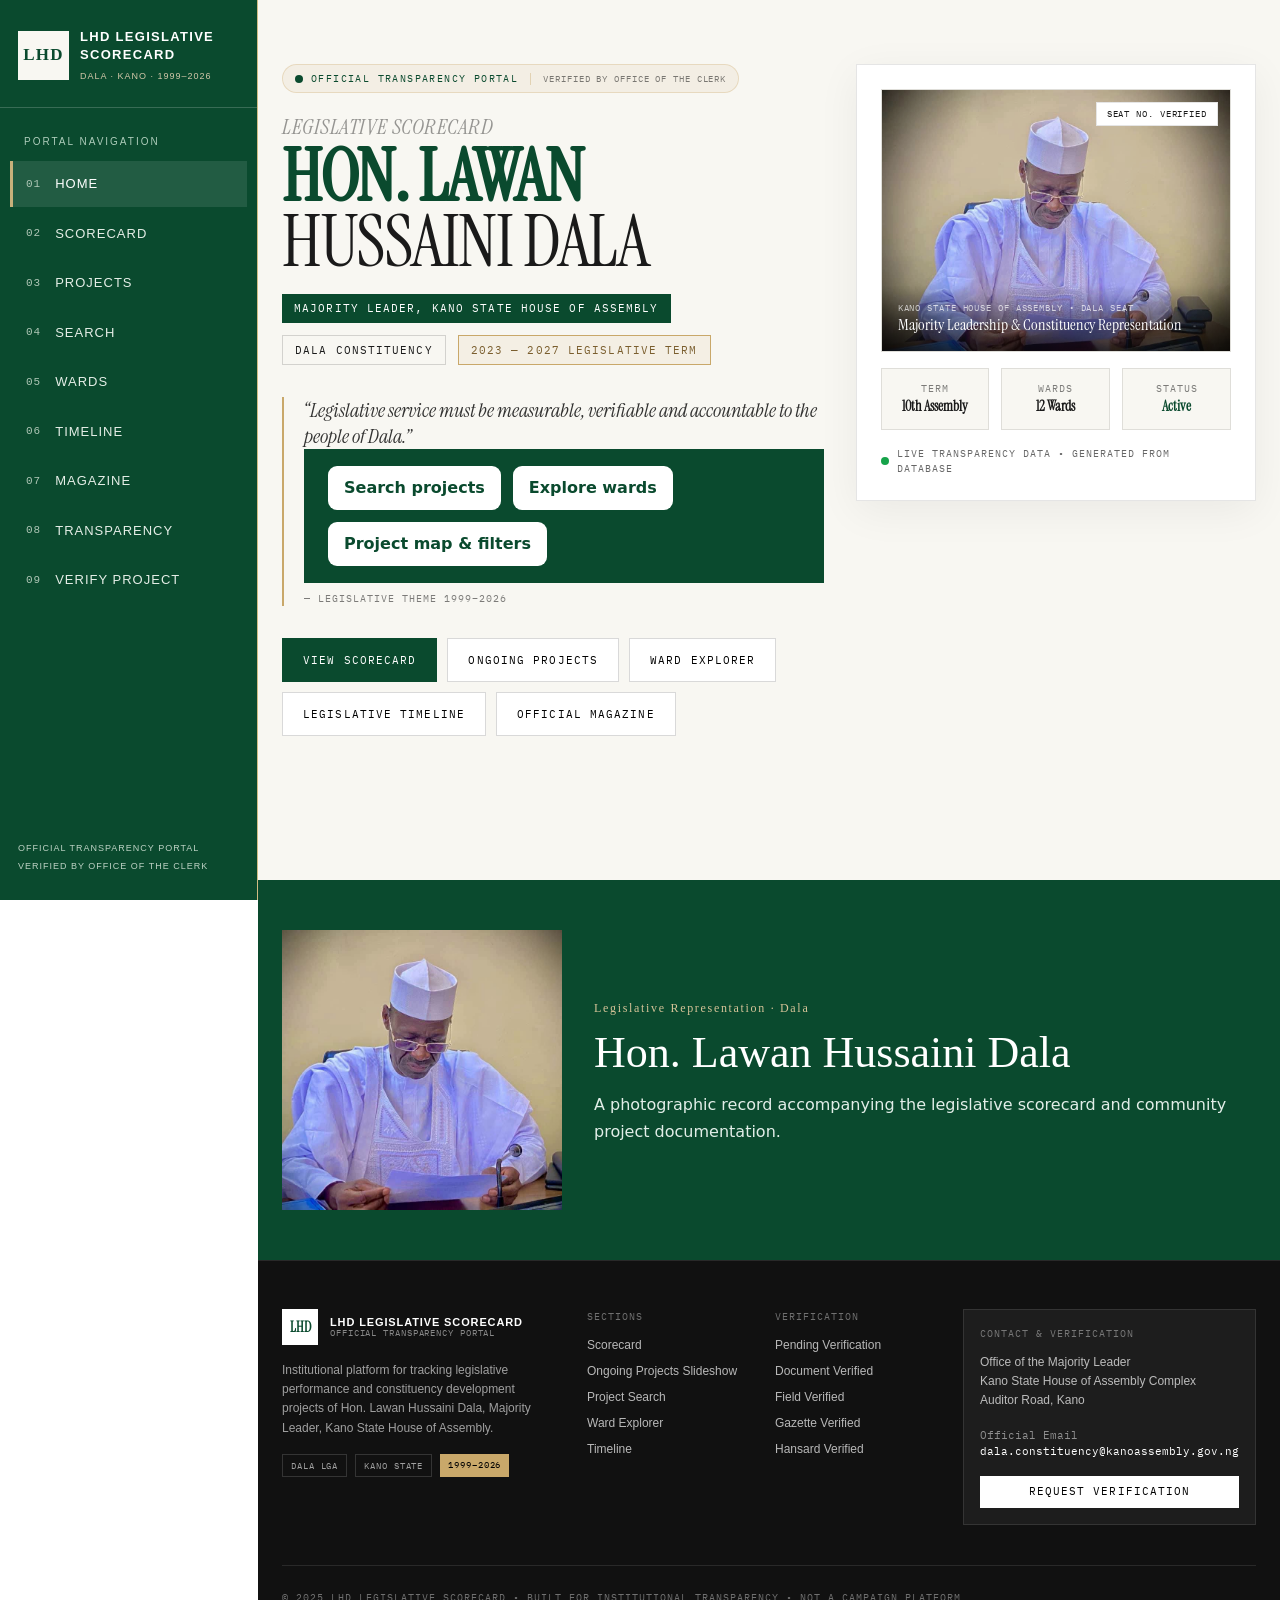
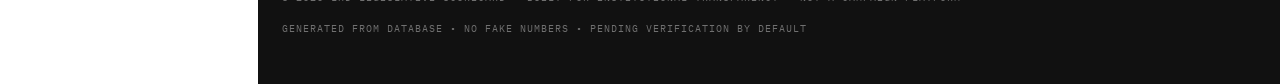
==== commit 7062eba5: "Add files via upload" ====
--- a/index.html
+++ b/index.html
@@ -46,12 +46,12 @@
 .lhd-portrait-section img{display:block;max-width:100%;height:auto;}
 @media(max-width:600px){.lhd-photo-grid{grid-template-columns:1fr 1fr;gap:10px}.lhd-photo-card figure{min-height:125px}.lhd-photo-card img{min-height:125px}.lhd-photo-details{padding:10px!important}.lhd-photo-details h3{font-size:13px!important}}
 @media(max-width:390px){.lhd-photo-grid{grid-template-columns:1fr}}
-</style><style id="lhd-enhancements">.lhd-v2{font-family:ui-sans-serif,system-ui,sans-serif;color:#15251e}.lhd-v2 h2{font-family:Georgia,serif;font-size:clamp(26px,3vw,38px);line-height:1.1}.lhd-v2 .wrap{max-width:1280px;margin:auto;padding:42px 24px}.lhd-v2 .muted{color:#68766f;font-size:13px;line-height:1.55}.lhd-v2 .overline{font-size:10px;letter-spacing:.16em;text-transform:uppercase;font-weight:700;color:#0a4a2e;margin-bottom:9px}.lhd-ward-grid{display:grid;grid-template-columns:repeat(auto-fit,minmax(205px,1fr));gap:14px;margin-top:24px}.lhd-ward-tile{display:block;text-align:left;background:white;border:1px solid #deded5;border-radius:13px;overflow:hidden;cursor:pointer;transition:box-shadow .2s,border-color .2s}.lhd-ward-tile:hover,.lhd-ward-tile:focus{border-color:#0a4a2e;box-shadow:0 8px 24px #0a4a2e19}.lhd-ward-tile img{height:116px;width:100%;object-fit:cover}.lhd-ward-inner{padding:14px}.lhd-ward-tile strong{font-size:16px}.lhd-ward-tile .muted{margin:7px 0;display:block}.lhd-pill{display:inline-block;background:#e9f2eb;color:#0a4a2e;border-radius:20px;padding:4px 9px;font-size:11px;font-weight:700}.lhd-control{width:100%;border:1px solid #d1d8d0;background:white;padding:12px;border-radius:8px;font-size:13px}.lhd-button{border:0;border-radius:8px;background:#0a4a2e;color:white;font-size:13px;padding:12px 18px;cursor:pointer}.lhd-button.secondary{background:#e7ece7;color:#0a4a2e}.lhd-project-grid{display:grid;grid-template-columns:repeat(auto-fit,minmax(250px,1fr));gap:14px;margin-top:19px}.lhd-project-card{background:#fff;border:1px solid #dfdfd8;border-radius:12px;overflow:hidden}.lhd-project-card img{height:150px;width:100%;object-fit:cover}.lhd-project-body{padding:16px}.lhd-project-body h3{font-size:16px;font-weight:750;line-height:1.3;margin:8px 0}.lhd-project-body p{font-size:12px;line-height:1.6;color:#536159;margin:7px 0}.lhd-filters{display:grid;grid-template-columns:repeat(auto-fit,minmax(150px,1fr));gap:10px;margin:18px 0}.lhd-checks{display:flex;gap:10px;flex-wrap:wrap;margin:14px 0}.lhd-checks label{background:white;border:1px solid #d7ded8;border-radius:8px;padding:9px 11px;font-size:12px;cursor:pointer}.lhd-checks input{accent-color:#0a4a2e;margin-right:6px}.lhd-schematic{background:#e8eee9;border:1px solid #cad5cd;border-radius:14px;padding:20px;display:grid;grid-template-columns:repeat(3,minmax(0,1fr));gap:10px}.lhd-marker{background:#fff;border:1px solid #9bb7a6;border-radius:10px;padding:13px 9px;text-align:center;cursor:pointer;font-size:12px;min-height:85px}.lhd-marker strong{display:block;color:#0a4a2e;font-size:13px;margin-bottom:5px}.lhd-marker small{display:block;color:#65746b;margin-top:5px}.lhd-marker.active{outline:3px solid #c9a86a}.lhd-result-title{font-size:15px;font-weight:700;margin-top:23px}.lhd-empty{padding:23px;background:white;border:1px dashed #c5d2c8;border-radius:9px;margin-top:14px}.lhd-v2 .searchbar{display:flex;gap:9px;margin-top:18px}.lhd-v2 .searchbar input{flex:1;min-width:0}@media(max-width:600px){.lhd-v2 .wrap{padding:30px 15px}.lhd-schematic{grid-template-columns:repeat(2,1fr)}.lhd-v2 .searchbar{flex-direction:column}} </style></head>
+</style><style id="lhd-enhancements">.lhd-v2{font-family:ui-sans-serif,system-ui,sans-serif;color:#15251e}.lhd-v2 h2{font-family:Georgia,serif;font-size:clamp(26px,3vw,38px);line-height:1.1}.lhd-v2 .wrap{max-width:1280px;margin:auto;padding:42px 24px}.lhd-v2 .muted{color:#68766f;font-size:13px;line-height:1.55}.lhd-v2 .overline{font-size:10px;letter-spacing:.16em;text-transform:uppercase;font-weight:700;color:#0a4a2e;margin-bottom:9px}.lhd-ward-grid{display:grid;grid-template-columns:repeat(auto-fit,minmax(205px,1fr));gap:14px;margin-top:24px}.lhd-ward-tile{display:block;text-align:left;background:white;border:1px solid #deded5;border-radius:13px;overflow:hidden;cursor:pointer;transition:box-shadow .2s,border-color .2s}.lhd-ward-tile:hover,.lhd-ward-tile:focus{border-color:#0a4a2e;box-shadow:0 8px 24px #0a4a2e19}.lhd-ward-tile img{height:116px;width:100%;object-fit:cover}.lhd-ward-inner{padding:14px}.lhd-ward-tile strong{font-size:16px}.lhd-ward-tile .muted{margin:7px 0;display:block}.lhd-pill{display:inline-block;background:#e9f2eb;color:#0a4a2e;border-radius:20px;padding:4px 9px;font-size:11px;font-weight:700}.lhd-control{width:100%;border:1px solid #d1d8d0;background:white;padding:12px;border-radius:8px;font-size:13px}.lhd-button{border:0;border-radius:8px;background:#0a4a2e;color:white;font-size:13px;padding:12px 18px;cursor:pointer}.lhd-button.secondary{background:#e7ece7;color:#0a4a2e}.lhd-project-grid{display:grid;grid-template-columns:repeat(auto-fit,minmax(250px,1fr));gap:14px;margin-top:19px}.lhd-project-card{background:#fff;border:1px solid #dfdfd8;border-radius:12px;overflow:hidden}.lhd-project-card img{height:150px;width:100%;object-fit:cover}.lhd-project-body{padding:16px}.lhd-project-body h3{font-size:16px;font-weight:750;line-height:1.3;margin:8px 0}.lhd-project-body p{font-size:12px;line-height:1.6;color:#536159;margin:7px 0}.lhd-filters{display:grid;grid-template-columns:repeat(auto-fit,minmax(150px,1fr));gap:10px;margin:18px 0}.lhd-checks{display:flex;gap:10px;flex-wrap:wrap;margin:14px 0}.lhd-checks label{background:white;border:1px solid #d7ded8;border-radius:8px;padding:9px 11px;font-size:12px;cursor:pointer}.lhd-checks input{accent-color:#0a4a2e;margin-right:6px}.lhd-schematic{background:#e8eee9;border:1px solid #cad5cd;border-radius:14px;padding:20px;display:grid;grid-template-columns:repeat(3,minmax(0,1fr));gap:10px}.lhd-marker{background:#fff;border:1px solid #9bb7a6;border-radius:10px;padding:13px 9px;text-align:center;cursor:pointer;font-size:12px;min-height:85px}.lhd-marker strong{display:block;color:#0a4a2e;font-size:13px;margin-bottom:5px}.lhd-marker small{display:block;color:#65746b;margin-top:5px}.lhd-marker.active{outline:3px solid #c9a86a}.lhd-result-title{font-size:15px;font-weight:700;margin-top:23px}.lhd-empty{padding:23px;background:white;border:1px dashed #c5d2c8;border-radius:9px;margin-top:14px}.lhd-v2 .searchbar{display:flex;gap:9px;margin-top:18px}.lhd-v2 .searchbar input{flex:1;min-width:0}@media(max-width:600px){.lhd-v2 .wrap{padding:30px 15px}.lhd-schematic{grid-template-columns:repeat(2,1fr)}.lhd-v2 .searchbar{flex-direction:column}} </style><style id="lhd-enhancements">.lhd-v2{font-family:ui-sans-serif,system-ui,sans-serif;color:#15251e}.lhd-v2 h2{font-family:Georgia,serif;font-size:clamp(26px,3vw,38px);line-height:1.1}.lhd-v2 .wrap{max-width:1280px;margin:auto;padding:42px 24px}.lhd-v2 .muted{color:#68766f;font-size:13px;line-height:1.55}.lhd-v2 .overline{font-size:10px;letter-spacing:.16em;text-transform:uppercase;font-weight:700;color:#0a4a2e;margin-bottom:9px}.lhd-ward-grid{display:grid;grid-template-columns:repeat(auto-fit,minmax(205px,1fr));gap:14px;margin-top:24px}.lhd-ward-tile{display:block;text-align:left;background:white;border:1px solid #deded5;border-radius:13px;overflow:hidden;cursor:pointer;transition:box-shadow .2s,border-color .2s}.lhd-ward-tile:hover,.lhd-ward-tile:focus{border-color:#0a4a2e;box-shadow:0 8px 24px #0a4a2e19}.lhd-ward-tile img{height:116px;width:100%;object-fit:cover}.lhd-ward-inner{padding:14px}.lhd-ward-tile strong{font-size:16px}.lhd-ward-tile .muted{margin:7px 0;display:block}.lhd-pill{display:inline-block;background:#e9f2eb;color:#0a4a2e;border-radius:20px;padding:4px 9px;font-size:11px;font-weight:700}.lhd-control{width:100%;border:1px solid #d1d8d0;background:white;padding:12px;border-radius:8px;font-size:13px}.lhd-button{border:0;border-radius:8px;background:#0a4a2e;color:white;font-size:13px;padding:12px 18px;cursor:pointer}.lhd-button.secondary{background:#e7ece7;color:#0a4a2e}.lhd-project-grid{display:grid;grid-template-columns:repeat(auto-fit,minmax(250px,1fr));gap:14px;margin-top:19px}.lhd-project-card{background:#fff;border:1px solid #dfdfd8;border-radius:12px;overflow:hidden}.lhd-project-card img{height:150px;width:100%;object-fit:cover}.lhd-project-body{padding:16px}.lhd-project-body h3{font-size:16px;font-weight:750;line-height:1.3;margin:8px 0}.lhd-project-body p{font-size:12px;line-height:1.6;color:#536159;margin:7px 0}.lhd-filters{display:grid;grid-template-columns:repeat(auto-fit,minmax(150px,1fr));gap:10px;margin:18px 0}.lhd-checks{display:flex;gap:10px;flex-wrap:wrap;margin:14px 0}.lhd-checks label{background:white;border:1px solid #d7ded8;border-radius:8px;padding:9px 11px;font-size:12px;cursor:pointer}.lhd-checks input{accent-color:#0a4a2e;margin-right:6px}.lhd-schematic{background:#e8eee9;border:1px solid #cad5cd;border-radius:14px;padding:20px;display:grid;grid-template-columns:repeat(3,minmax(0,1fr));gap:10px}.lhd-marker{background:#fff;border:1px solid #9bb7a6;border-radius:10px;padding:13px 9px;text-align:center;cursor:pointer;font-size:12px;min-height:85px}.lhd-marker strong{display:block;color:#0a4a2e;font-size:13px;margin-bottom:5px}.lhd-marker small{display:block;color:#65746b;margin-top:5px}.lhd-marker.active{outline:3px solid #c9a86a}.lhd-result-title{font-size:15px;font-weight:700;margin-top:23px}.lhd-empty{padding:23px;background:white;border:1px dashed #c5d2c8;border-radius:9px;margin-top:14px}.lhd-v2 .searchbar{display:flex;gap:9px;margin-top:18px}.lhd-v2 .searchbar input{flex:1;min-width:0}@media(max-width:600px){.lhd-v2 .wrap{padding:30px 15px}.lhd-schematic{grid-template-columns:repeat(2,1fr)}.lhd-v2 .searchbar{flex-direction:column}} </style></head>
 <body><button aria-controls="lhd-primary-navigation" aria-expanded="false" aria-label="Open navigation" class="lhd-mobile-trigger" type="button">☰ <span>MENU</span></button><div aria-hidden="true" class="lhd-shade"></div><aside class="lhd-sidebar" id="lhd-primary-navigation"><a class="lhd-side-brand lhd-active" href="index.html"><span class="lhd-brand-mark">LHD</span><span>LHD LEGISLATIVE<br/>SCORECARD<small>DALA · KANO · 1999–2026</small></span></a><div class="lhd-side-label">PORTAL NAVIGATION</div><div class="lhd-side-menu"><a class="lhd-side-link lhd-active" data-target="home" href="index.html"><span class="lhd-icon">01</span><span>Home</span></a><a class="lhd-side-link" data-target="scorecard" href="scorecard.html"><span class="lhd-icon">02</span><span>Scorecard</span></a><a class="lhd-side-link" data-target="projects" href="projects.html"><span class="lhd-icon">03</span><span>Projects</span></a><a class="lhd-side-link" data-target="search" href="search.html"><span class="lhd-icon">04</span><span>Search</span></a><a class="lhd-side-link" data-target="ward" href="wards.html"><span class="lhd-icon">05</span><span>Wards</span></a><a class="lhd-side-link" data-target="timeline" href="timeline.html"><span class="lhd-icon">06</span><span>Timeline</span></a><a class="lhd-side-link" data-target="magazine" href="magazine.html"><span class="lhd-icon">07</span><span>Magazine</span></a><a class="lhd-side-link" data-target="transparency" href="transparency.html"><span class="lhd-icon">08</span><span>Transparency</span></a><a class="lhd-side-link" data-target="verify" href="verify-project.html"><span class="lhd-icon">09</span><span>Verify Project</span></a></div><div class="lhd-side-bottom">OFFICIAL TRANSPARENCY PORTAL<br/>VERIFIED BY OFFICE OF THE CLERK</div></aside>
 <div id="root"><div class="min-h-screen bg-[#f8f7f2] text-[#1a1a1a] antialiased selection:bg-[#0a4a2e] selection:text-white"><style>
         @import url('https://fonts.googleapis.com/css2?family=Instrument+Serif:ital@0;1&family=IBM+Plex+Mono:wght@400;500&display=swap');
         .font-serif { font-family: "Instrument Serif", Georgia, serif; }
         .font-mono { font-family: "IBM Plex Mono", monospace; }
         .font-sans { font-family: ui-sans-system, -apple-system, Segoe UI, Roboto, sans-serif; }
-      </style><header class="sticky top-0 z-50 bg-white/95 backdrop-blur border-b border-black/10"><div class="mx-auto max-w-[1280px] px-4 md:px-6 h-[64px] flex items-center justify-between"><div class="flex items-center gap-3"><div class="w-9 h-9 bg-[#0a4a2e] text-white flex items-center justify-center font-serif font-bold text-[14px] leading-none">LHD</div><div class="leading-[1.05]"><div class="font-sans font-bold tracking-[0.08em] text-[11px] md:text-[12px] text-[#0a4a2e]">LHD LEGISLATIVE</div><div class="font-sans font-bold tracking-[0.08em] text-[11px] md:text-[12px] text-[#0a4a2e]">SCORECARD</div></div><span class="hidden md:inline-flex ml-4 pl-4 border-l border-black/10 text-[10px] font-mono uppercase tracking-widest text-black/60">Dala • Kano • 1999–2026</span></div><div class="flex items-center gap-2"><div class="flex items-center rounded-full border border-black/10 p-0.5 bg-[#f8f7f2]"><button class="px-3 py-1 rounded-full text-[11px] font-mono font-medium transition bg-[#0a4a2e] text-white">EN</button><button class="px-3 py-1 rounded-full text-[11px] font-mono font-medium transition text-black/60">HA</button></div></div></div><div class="lg:hidden fixed bottom-0 left-0 right-0 z-50 bg-white border-t border-black/10"><div class="grid grid-cols-6 h-[64px]"><a class="flex flex-col items-center justify-center gap-1 text-[#0a4a2e]" href="index.html"><span class="w-5 h-5 rounded-full border border-current flex items-center justify-center text-[9px] font-bold">H</span><span class="text-[9px] font-mono uppercase tracking-widest">Home</span></a><a class="flex flex-col items-center justify-center gap-1 text-black/50" href="scorecard.html"><span class="w-5 h-5 rounded-full border border-current flex items-center justify-center text-[9px] font-bold">S</span><span class="text-[9px] font-mono uppercase tracking-widest">Scorecard</span></a><a class="flex flex-col items-center justify-center gap-1 text-black/50" href="projects.html"><span class="w-5 h-5 rounded-full border border-current flex items-center justify-center text-[9px] font-bold">P</span><span class="text-[9px] font-mono uppercase tracking-widest">Projects</span></a><a class="flex flex-col items-center justify-center gap-1 text-black/50" href="search.html"><span class="w-5 h-5 rounded-full border border-current flex items-center justify-center text-[9px] font-bold">S</span><span class="text-[9px] font-mono uppercase tracking-widest">Search</span></a><a class="flex flex-col items-center justify-center gap-1 text-black/50" href="magazine.html"><span class="w-5 h-5 rounded-full border border-current flex items-center justify-center text-[9px] font-bold">M</span><span class="text-[9px] font-mono uppercase tracking-widest">Magazine</span></a><a class="flex flex-col items-center justify-center gap-1 text-black/50" href="transparency.html"><span class="w-5 h-5 rounded-full border border-current flex items-center justify-center text-[9px] font-bold">M</span><span class="text-[9px] font-mono uppercase tracking-widest">More</span></a></div></div></header><section class="relative overflow-hidden lhd-current-section" id="home"><div class="mx-auto max-w-[1280px] px-4 md:px-6 pt-10 md:pt-16 pb-8 md:pb-12"><div class="grid md:grid-cols-[1.15fr_0.85fr] gap-8 items-start"><div><div class="inline-flex items-center gap-2 border border-[#c9a86a]/30 bg-[#c9a86a]/10 px-3 py-1.5 rounded-full"><span class="w-2 h-2 rounded-full bg-[#0a4a2e] animate-pulse"></span><span class="font-mono text-[10px] uppercase tracking-[0.14em] text-[#0a4a2e]">Official Transparency Portal</span><span class="h-3 w-px bg-[#c9a86a]/40 mx-1"></span><span class="font-mono text-[9px] uppercase tracking-widest text-black/50">Verified by Office of the Clerk</span></div><h1 class="font-serif text-[42px] md:text-[72px] leading-[0.9] tracking-[-0.02em] mt-6"><span class="block text-black/40 font-serif italic text-[18px] md:text-[22px] tracking-wide mb-2">LEGISLATIVE SCORECARD</span><span class="block font-bold text-[#0a4a2e]">HON. LAWAN</span><span class="block font-normal text-[#1a1a1a]">HUSSAINI DALA</span></h1><div class="mt-5 flex flex-wrap gap-3 items-center font-mono text-[11px] uppercase tracking-widest"><span class="bg-[#0a4a2e] text-white px-3 py-1.5">Majority Leader, Kano State House of Assembly</span><span class="border border-black/15 px-3 py-1.5">Dala Constituency</span><span class="border border-[#c9a86a] text-[#7a5e2e] px-3 py-1.5 bg-[#c9a86a]/10">2023 — 2027 Legislative Term</span></div><blockquote class="mt-8 pl-5 border-l-2 border-[#c9a86a] max-w-[560px]"><p class="font-serif italic text-[18px] md:text-[20px] leading-[1.3] text-black/80">“Legislative service must be measurable, verifiable and accountable to the people of Dala.”</p><footer class="mt-2 font-mono text-[10px] uppercase tracking-widest text-black/50">— Legislative Theme 1999–2026</footer></blockquote><div class="mt-8 flex flex-wrap gap-2.5"><a class="h-11 px-5 inline-flex items-center justify-center text-[11px] font-mono uppercase tracking-widest border transition bg-[#0a4a2e] text-white border-[#0a4a2e] hover:bg-black" href="scorecard.html">View Scorecard</a><a class="h-11 px-5 inline-flex items-center justify-center text-[11px] font-mono uppercase tracking-widest border transition bg-white border-black/15 hover:border-black text-black" href="projects.html">Ongoing Projects</a><a class="h-11 px-5 inline-flex items-center justify-center text-[11px] font-mono uppercase tracking-widest border transition bg-white border-black/15 hover:border-black text-black" href="wards.html">Ward Explorer</a><a class="h-11 px-5 inline-flex items-center justify-center text-[11px] font-mono uppercase tracking-widest border transition bg-white border-black/15 hover:border-black text-black" href="timeline.html">Legislative Timeline</a><a class="h-11 px-5 inline-flex items-center justify-center text-[11px] font-mono uppercase tracking-widest border transition bg-white border-black/15 hover:border-black text-black" href="magazine.html">Official Magazine</a></div></div><div class="relative"><div class="bg-white border border-black/10 p-4 md:p-6 shadow-[0_10px_40px_rgba(0,0,0,0.06)]"><div class="aspect-[4/3] bg-[#f8f7f2] border border-black/10 relative overflow-hidden"><img alt="Hon. Lawan Hussaini Dala" class="w-full h-full object-cover opacity-90" src="assets/project-photos/portrait-legislator.jpg" style="width:100%;height:100%;object-fit:contain;object-position:center top;background:#f6f4eb"/><div class="absolute bottom-0 left-0 right-0 bg-gradient-to-t from-black/70 to-transparent p-4"><div class="font-mono text-[9px] uppercase tracking-widest text-white/70">Kano State House of Assembly • Dala Seat</div><div class="font-serif text-white text-[16px] leading-tight">Majority Leadership &amp; Constituency Representation</div></div><div class="absolute top-3 right-3 bg-white px-2.5 py-1 font-mono text-[9px] uppercase tracking-widest border border-black/10">Seat No. Verified</div></div><div class="mt-4 grid grid-cols-3 gap-3 text-center"><div class="border border-black/10 p-3 bg-[#f8f7f2]"><div class="font-mono text-[10px] uppercase tracking-widest text-black/50">Term</div><div class="font-serif font-bold text-[14px]">10th Assembly</div></div><div class="border border-black/10 p-3 bg-[#f8f7f2]"><div class="font-mono text-[10px] uppercase tracking-widest text-black/50">Wards</div><div class="font-serif font-bold text-[14px]">12 Wards</div></div><div class="border border-black/10 p-3 bg-[#f8f7f2]"><div class="font-mono text-[10px] uppercase tracking-widest text-black/50">Status</div><div class="font-serif font-bold text-[14px] text-[#0a4a2e]">Active</div></div></div><div class="mt-4 flex items-center gap-2 text-[10px] font-mono uppercase tracking-widest text-black/60"><span class="w-2 h-2 bg-green-600 rounded-full"></span> Live transparency data • Generated from database</div></div><div class="absolute -z-10 -top-8 -right-8 w-[180px] h-[180px] rounded-full border border-[#c9a86a]/20 hidden md:block"></div><div class="absolute -z-10 -bottom-10 -left-10 w-[220px] h-[220px] rounded-full bg-[#0a4a2e]/[0.04] hidden md:block"></div></div></div></div></section><section class="lhd-portrait-section"><div class="lhd-portrait-inner"><img alt="Photograph supplied of Hon. Lawan Hussaini Dala" src="assets/project-photos/portrait-legislator.jpg"/><div><small>Legislative Representation · Dala</small><h2>Hon. Lawan Hussaini Dala</h2><p>A photographic record accompanying the legislative scorecard and community project documentation.</p></div></div></section><footer class="bg-[#111] text-white border-t border-white/10"><div class="mx-auto max-w-[1280px] px-4 md:px-6 py-10 md:py-12"><div class="grid md:grid-cols-[1.4fr_0.8fr_0.8fr_1fr] gap-8"><div><div class="flex items-center gap-3"><div class="w-9 h-9 bg-white text-[#0a4a2e] flex items-center justify-center font-serif font-bold text-[14px]">LHD</div><div class="leading-[1.05]"><div class="font-sans font-bold tracking-[0.08em] text-[11px] text-white">LHD LEGISLATIVE SCORECARD</div><div class="font-mono text-[9px] uppercase tracking-widest text-white/50">Official Transparency Portal</div></div></div><p class="font-sans text-[12px] leading-[1.6] text-white/60 mt-4 max-w-[360px]">Institutional platform for tracking legislative performance and constituency development projects of Hon. Lawan Hussaini Dala, Majority Leader, Kano State House of Assembly.</p><div class="mt-4 flex gap-2"><span class="font-mono text-[9px] uppercase tracking-widest border border-white/15 px-2 py-1 text-white/60">Dala LGA</span><span class="font-mono text-[9px] uppercase tracking-widest border border-white/15 px-2 py-1 text-white/60">Kano State</span><span class="font-mono text-[9px] uppercase tracking-widest bg-[#c9a86a] text-black px-2 py-1">1999–2026</span></div></div><div><div class="font-mono text-[10px] uppercase tracking-widest text-white/40 mb-3">Sections</div><ul class="space-y-2 font-sans text-[12px] text-white/70"><li><a class="hover:text-white" href="scorecard.html">Scorecard</a></li><li><a class="hover:text-white" href="projects.html">Ongoing Projects Slideshow</a></li><li><a class="hover:text-white" href="search.html">Project Search</a></li><li><a class="hover:text-white" href="wards.html">Ward Explorer</a></li><li><a class="hover:text-white" href="timeline.html">Timeline</a></li></ul></div><div><div class="font-mono text-[10px] uppercase tracking-widest text-white/40 mb-3">Verification</div><ul class="space-y-2 font-sans text-[12px] text-white/70"><li>Pending Verification</li><li>Document Verified</li><li>Field Verified</li><li>Gazette Verified</li><li>Hansard Verified</li></ul></div><div class="bg-white/5 border border-white/10 p-4"><div class="font-mono text-[10px] uppercase tracking-widest text-white/40">Contact &amp; Verification</div><div class="mt-3 font-sans text-[12px] text-white/70 leading-[1.6]">Office of the Majority Leader<br/>Kano State House of Assembly Complex<br/>Auditor Road, Kano</div><div class="mt-4 font-mono text-[11px]"><div class="text-white/50">Official Email</div><div class="text-white">dala.constituency@kanoassembly.gov.ng</div></div><div class="mt-4 h-8 bg-white text-black flex items-center justify-center font-mono text-[11px] uppercase tracking-widest">Request Verification</div></div></div><div class="mt-10 pt-6 border-t border-white/10 flex flex-wrap gap-4 justify-between items-center font-mono text-[10px] uppercase tracking-widest text-white/40"><span>© 2025 LHD Legislative Scorecard • Built for institutional transparency • Not a campaign platform</span><span>Generated from database • No fake numbers • Pending verification by default</span></div></div><div class="h-[72px] lg:hidden"></div></footer></div></div>
+      </style><header class="sticky top-0 z-50 bg-white/95 backdrop-blur border-b border-black/10"><div class="mx-auto max-w-[1280px] px-4 md:px-6 h-[64px] flex items-center justify-between"><div class="flex items-center gap-3"><div class="w-9 h-9 bg-[#0a4a2e] text-white flex items-center justify-center font-serif font-bold text-[14px] leading-none">LHD</div><div class="leading-[1.05]"><div class="font-sans font-bold tracking-[0.08em] text-[11px] md:text-[12px] text-[#0a4a2e]">LHD LEGISLATIVE</div><div class="font-sans font-bold tracking-[0.08em] text-[11px] md:text-[12px] text-[#0a4a2e]">SCORECARD</div></div><span class="hidden md:inline-flex ml-4 pl-4 border-l border-black/10 text-[10px] font-mono uppercase tracking-widest text-black/60">Dala • Kano • 1999–2026</span></div><div class="flex items-center gap-2"><div class="flex items-center rounded-full border border-black/10 p-0.5 bg-[#f8f7f2]"><button class="px-3 py-1 rounded-full text-[11px] font-mono font-medium transition bg-[#0a4a2e] text-white">EN</button><button class="px-3 py-1 rounded-full text-[11px] font-mono font-medium transition text-black/60">HA</button></div></div></div><div class="lg:hidden fixed bottom-0 left-0 right-0 z-50 bg-white border-t border-black/10"><div class="grid grid-cols-6 h-[64px]"><a class="flex flex-col items-center justify-center gap-1 text-[#0a4a2e]" href="index.html"><span class="w-5 h-5 rounded-full border border-current flex items-center justify-center text-[9px] font-bold">H</span><span class="text-[9px] font-mono uppercase tracking-widest">Home</span></a><a class="flex flex-col items-center justify-center gap-1 text-black/50" href="scorecard.html"><span class="w-5 h-5 rounded-full border border-current flex items-center justify-center text-[9px] font-bold">S</span><span class="text-[9px] font-mono uppercase tracking-widest">Scorecard</span></a><a class="flex flex-col items-center justify-center gap-1 text-black/50" href="projects.html"><span class="w-5 h-5 rounded-full border border-current flex items-center justify-center text-[9px] font-bold">P</span><span class="text-[9px] font-mono uppercase tracking-widest">Projects</span></a><a class="flex flex-col items-center justify-center gap-1 text-black/50" href="search.html"><span class="w-5 h-5 rounded-full border border-current flex items-center justify-center text-[9px] font-bold">S</span><span class="text-[9px] font-mono uppercase tracking-widest">Search</span></a><a class="flex flex-col items-center justify-center gap-1 text-black/50" href="magazine.html"><span class="w-5 h-5 rounded-full border border-current flex items-center justify-center text-[9px] font-bold">M</span><span class="text-[9px] font-mono uppercase tracking-widest">Magazine</span></a><a class="flex flex-col items-center justify-center gap-1 text-black/50" href="transparency.html"><span class="w-5 h-5 rounded-full border border-current flex items-center justify-center text-[9px] font-bold">M</span><span class="text-[9px] font-mono uppercase tracking-widest">More</span></a></div></div></header><section class="relative overflow-hidden lhd-current-section" id="home"><div class="mx-auto max-w-[1280px] px-4 md:px-6 pt-10 md:pt-16 pb-8 md:pb-12"><div class="grid md:grid-cols-[1.15fr_0.85fr] gap-8 items-start"><div><div class="inline-flex items-center gap-2 border border-[#c9a86a]/30 bg-[#c9a86a]/10 px-3 py-1.5 rounded-full"><span class="w-2 h-2 rounded-full bg-[#0a4a2e] animate-pulse"></span><span class="font-mono text-[10px] uppercase tracking-[0.14em] text-[#0a4a2e]">Official Transparency Portal</span><span class="h-3 w-px bg-[#c9a86a]/40 mx-1"></span><span class="font-mono text-[9px] uppercase tracking-widest text-black/50">Verified by Office of the Clerk</span></div><h1 class="font-serif text-[42px] md:text-[72px] leading-[0.9] tracking-[-0.02em] mt-6"><span class="block text-black/40 font-serif italic text-[18px] md:text-[22px] tracking-wide mb-2">LEGISLATIVE SCORECARD</span><span class="block font-bold text-[#0a4a2e]">HON. LAWAN</span><span class="block font-normal text-[#1a1a1a]">HUSSAINI DALA</span></h1><div class="mt-5 flex flex-wrap gap-3 items-center font-mono text-[11px] uppercase tracking-widest"><span class="bg-[#0a4a2e] text-white px-3 py-1.5">Majority Leader, Kano State House of Assembly</span><span class="border border-black/15 px-3 py-1.5">Dala Constituency</span><span class="border border-[#c9a86a] text-[#7a5e2e] px-3 py-1.5 bg-[#c9a86a]/10">2023 — 2027 Legislative Term</span></div><blockquote class="mt-8 pl-5 border-l-2 border-[#c9a86a] max-w-[560px]"><p class="font-serif italic text-[18px] md:text-[20px] leading-[1.3] text-black/80">“Legislative service must be measurable, verifiable and accountable to the people of Dala.”</p><div class="lhd-v2" style="background:#0a4a2e;color:#fff"><div class="wrap" style="display:flex;gap:12px;flex-wrap:wrap;padding-top:17px;padding-bottom:17px"><a href="#search" style="background:#fff;color:#0a4a2e;padding:10px 16px;border-radius:9px;font-weight:700">Search projects</a><a href="#ward" style="background:#fff;color:#0a4a2e;padding:10px 16px;border-radius:9px;font-weight:700">Explore wards</a><a href="#lhd-map" style="background:#fff;color:#0a4a2e;padding:10px 16px;border-radius:9px;font-weight:700">Project map &amp; filters</a></div></div><section class="lhd-v2" id="search" style="background:#f8f7f2"><div class="wrap"><div class="overline">Constituency project registry · 1999–2026</div><h2>Search constituency projects</h2><p class="muted">Search by project name, project number, ward, category or keywords in the description. Filters apply together. Results are from the currently supplied website records and are not a live official database.</p><form id="lhd-search-form"><div class="searchbar"><input aria-label="Search projects" class="lhd-control" id="lhd-query" placeholder="Search project, ward, name, keyword or serial number…" type="search"/><button class="lhd-button" type="submit">Search Projects</button><button class="lhd-button secondary" id="lhd-clear" type="button">Clear</button></div><div class="lhd-filters"><select aria-label="Filter by year" class="lhd-control" id="lhd-search-year"><option value="">All years 1999–2026</option></select><select aria-label="Filter by ward" class="lhd-control" id="lhd-search-ward"><option value="">All wards</option></select><select aria-label="Filter by category" class="lhd-control" id="lhd-search-category"><option value="">All categories</option></select><select aria-label="Filter by status" class="lhd-control" id="lhd-search-status"><option value="">All statuses</option></select></div></form><div aria-live="polite" class="lhd-result-title" id="lhd-search-count"></div><div class="lhd-project-grid" id="lhd-search-results"></div></div></section><section class="lhd-v2" id="ward" style="background:#f8f7f2"><div class="wrap"><div class="overline">Geographic coverage · Dala Constituency</div><h2>Explore the 12 Wards</h2><p class="muted">Select a ward to see available documented projects. Ward names follow the INEC list; project totals reflect only records available in this website, not all government projects.</p><div class="lhd-ward-grid" id="lhd-ward-grid"></div></div></section><section class="lhd-v2" id="lhd-map" style="background:#f1f5f0"><div class="wrap"><div class="overline">Constituency project explorer</div><h2>Projects by ward &amp; category</h2><p class="muted">Choose a ward or tick one or more categories to show matching projects. The ward layout below is a schematic selector, not surveyed geographic boundaries or precise project coordinates.</p><div class="lhd-filters"><select class="lhd-control" id="map-ward"><option value="">All wards</option></select><select class="lhd-control" id="map-year"><option value="">All years (1999–2026)</option></select></div><div class="lhd-checks" id="map-categories"></div><div aria-label="Interactive ward selector" class="lhd-schematic" id="lhd-ward-schematic"></div><div aria-live="polite" class="lhd-result-title" id="lhd-map-count"></div><div class="lhd-project-grid" id="lhd-map-results"></div></div></section><footer class="mt-2 font-mono text-[10px] uppercase tracking-widest text-black/50">— Legislative Theme 1999–2026</footer></blockquote><div class="mt-8 flex flex-wrap gap-2.5"><a class="h-11 px-5 inline-flex items-center justify-center text-[11px] font-mono uppercase tracking-widest border transition bg-[#0a4a2e] text-white border-[#0a4a2e] hover:bg-black" href="scorecard.html">View Scorecard</a><a class="h-11 px-5 inline-flex items-center justify-center text-[11px] font-mono uppercase tracking-widest border transition bg-white border-black/15 hover:border-black text-black" href="projects.html">Ongoing Projects</a><a class="h-11 px-5 inline-flex items-center justify-center text-[11px] font-mono uppercase tracking-widest border transition bg-white border-black/15 hover:border-black text-black" href="wards.html">Ward Explorer</a><a class="h-11 px-5 inline-flex items-center justify-center text-[11px] font-mono uppercase tracking-widest border transition bg-white border-black/15 hover:border-black text-black" href="timeline.html">Legislative Timeline</a><a class="h-11 px-5 inline-flex items-center justify-center text-[11px] font-mono uppercase tracking-widest border transition bg-white border-black/15 hover:border-black text-black" href="magazine.html">Official Magazine</a></div></div><div class="relative"><div class="bg-white border border-black/10 p-4 md:p-6 shadow-[0_10px_40px_rgba(0,0,0,0.06)]"><div class="aspect-[4/3] bg-[#f8f7f2] border border-black/10 relative overflow-hidden"><img alt="Hon. Lawan Hussaini Dala" class="w-full h-full object-cover opacity-90" src="assets/project-photos/portrait-legislator.jpg" style="width:100%;height:100%;object-fit:contain;object-position:center top;background:#f6f4eb"/><div class="absolute bottom-0 left-0 right-0 bg-gradient-to-t from-black/70 to-transparent p-4"><div class="font-mono text-[9px] uppercase tracking-widest text-white/70">Kano State House of Assembly • Dala Seat</div><div class="font-serif text-white text-[16px] leading-tight">Majority Leadership &amp; Constituency Representation</div></div><div class="absolute top-3 right-3 bg-white px-2.5 py-1 font-mono text-[9px] uppercase tracking-widest border border-black/10">Seat No. Verified</div></div><div class="mt-4 grid grid-cols-3 gap-3 text-center"><div class="border border-black/10 p-3 bg-[#f8f7f2]"><div class="font-mono text-[10px] uppercase tracking-widest text-black/50">Term</div><div class="font-serif font-bold text-[14px]">10th Assembly</div></div><div class="border border-black/10 p-3 bg-[#f8f7f2]"><div class="font-mono text-[10px] uppercase tracking-widest text-black/50">Wards</div><div class="font-serif font-bold text-[14px]">12 Wards</div></div><div class="border border-black/10 p-3 bg-[#f8f7f2]"><div class="font-mono text-[10px] uppercase tracking-widest text-black/50">Status</div><div class="font-serif font-bold text-[14px] text-[#0a4a2e]">Active</div></div></div><div class="mt-4 flex items-center gap-2 text-[10px] font-mono uppercase tracking-widest text-black/60"><span class="w-2 h-2 bg-green-600 rounded-full"></span> Live transparency data • Generated from database</div></div><div class="absolute -z-10 -top-8 -right-8 w-[180px] h-[180px] rounded-full border border-[#c9a86a]/20 hidden md:block"></div><div class="absolute -z-10 -bottom-10 -left-10 w-[220px] h-[220px] rounded-full bg-[#0a4a2e]/[0.04] hidden md:block"></div></div></div></div></section><section class="lhd-portrait-section"><div class="lhd-portrait-inner"><img alt="Photograph supplied of Hon. Lawan Hussaini Dala" src="assets/project-photos/portrait-legislator.jpg"/><div><small>Legislative Representation · Dala</small><h2>Hon. Lawan Hussaini Dala</h2><p>A photographic record accompanying the legislative scorecard and community project documentation.</p></div></div></section><footer class="bg-[#111] text-white border-t border-white/10"><div class="mx-auto max-w-[1280px] px-4 md:px-6 py-10 md:py-12"><div class="grid md:grid-cols-[1.4fr_0.8fr_0.8fr_1fr] gap-8"><div><div class="flex items-center gap-3"><div class="w-9 h-9 bg-white text-[#0a4a2e] flex items-center justify-center font-serif font-bold text-[14px]">LHD</div><div class="leading-[1.05]"><div class="font-sans font-bold tracking-[0.08em] text-[11px] text-white">LHD LEGISLATIVE SCORECARD</div><div class="font-mono text-[9px] uppercase tracking-widest text-white/50">Official Transparency Portal</div></div></div><p class="font-sans text-[12px] leading-[1.6] text-white/60 mt-4 max-w-[360px]">Institutional platform for tracking legislative performance and constituency development projects of Hon. Lawan Hussaini Dala, Majority Leader, Kano State House of Assembly.</p><div class="mt-4 flex gap-2"><span class="font-mono text-[9px] uppercase tracking-widest border border-white/15 px-2 py-1 text-white/60">Dala LGA</span><span class="font-mono text-[9px] uppercase tracking-widest border border-white/15 px-2 py-1 text-white/60">Kano State</span><span class="font-mono text-[9px] uppercase tracking-widest bg-[#c9a86a] text-black px-2 py-1">1999–2026</span></div></div><div><div class="font-mono text-[10px] uppercase tracking-widest text-white/40 mb-3">Sections</div><ul class="space-y-2 font-sans text-[12px] text-white/70"><li><a class="hover:text-white" href="scorecard.html">Scorecard</a></li><li><a class="hover:text-white" href="projects.html">Ongoing Projects Slideshow</a></li><li><a class="hover:text-white" href="search.html">Project Search</a></li><li><a class="hover:text-white" href="wards.html">Ward Explorer</a></li><li><a class="hover:text-white" href="timeline.html">Timeline</a></li></ul></div><div><div class="font-mono text-[10px] uppercase tracking-widest text-white/40 mb-3">Verification</div><ul class="space-y-2 font-sans text-[12px] text-white/70"><li>Pending Verification</li><li>Document Verified</li><li>Field Verified</li><li>Gazette Verified</li><li>Hansard Verified</li></ul></div><div class="bg-white/5 border border-white/10 p-4"><div class="font-mono text-[10px] uppercase tracking-widest text-white/40">Contact &amp; Verification</div><div class="mt-3 font-sans text-[12px] text-white/70 leading-[1.6]">Office of the Majority Leader<br/>Kano State House of Assembly Complex<br/>Auditor Road, Kano</div><div class="mt-4 font-mono text-[11px]"><div class="text-white/50">Official Email</div><div class="text-white">dala.constituency@kanoassembly.gov.ng</div></div><div class="mt-4 h-8 bg-white text-black flex items-center justify-center font-mono text-[11px] uppercase tracking-widest">Request Verification</div></div></div><div class="mt-10 pt-6 border-t border-white/10 flex flex-wrap gap-4 justify-between items-center font-mono text-[10px] uppercase tracking-widest text-white/40"><span>© 2025 LHD Legislative Scorecard • Built for institutional transparency • Not a campaign platform</span><span>Generated from database • No fake numbers • Pending verification by default</span></div></div><div class="h-[72px] lg:hidden"></div></footer></div></div>
 <script src="site.js"></script><script src="project-data.js"></script><script src="explorer.js"></script></body></html>
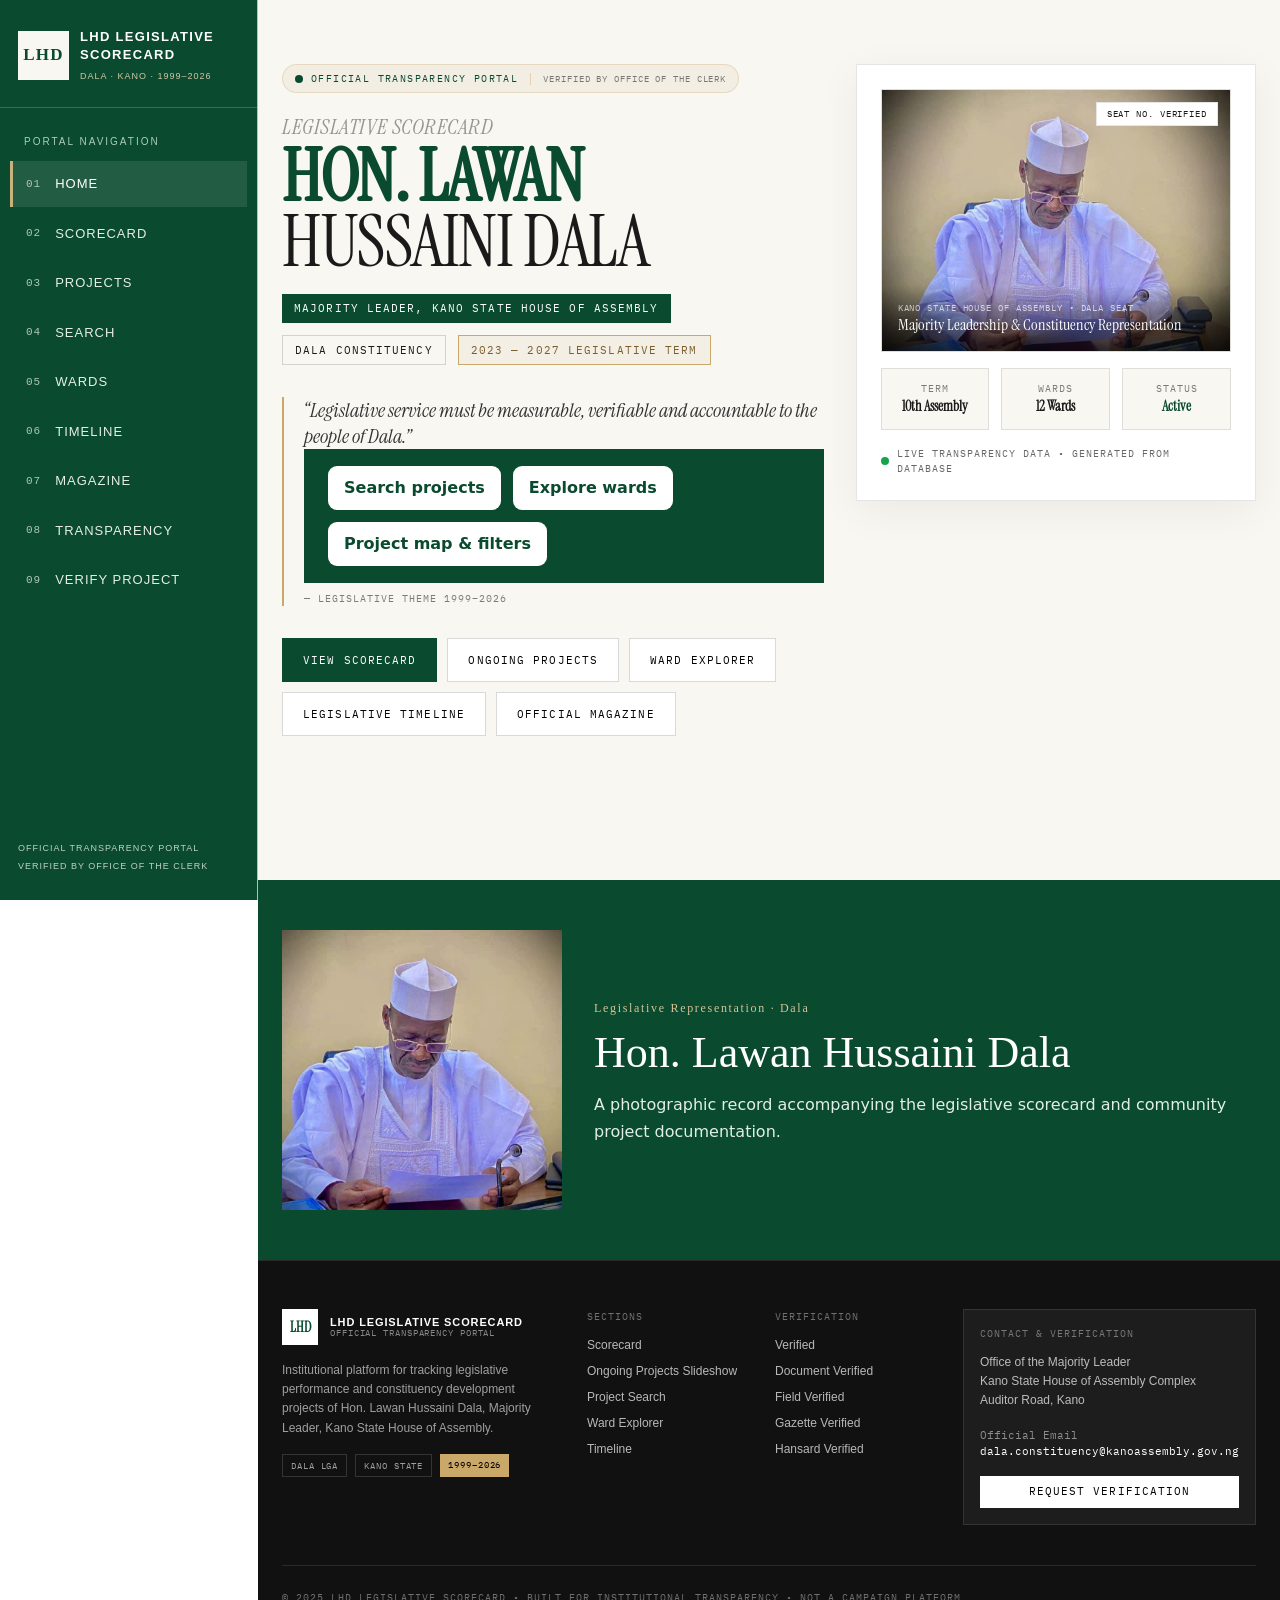
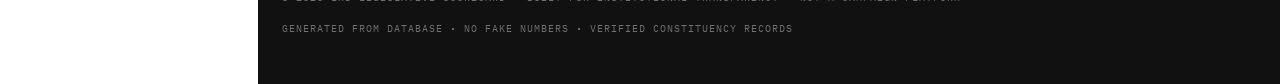
==== commit ec67e297: "Add files via upload" ====
--- a/index.html
+++ b/index.html
@@ -53,5 +53,5 @@
         .font-serif { font-family: "Instrument Serif", Georgia, serif; }
         .font-mono { font-family: "IBM Plex Mono", monospace; }
         .font-sans { font-family: ui-sans-system, -apple-system, Segoe UI, Roboto, sans-serif; }
-      </style><header class="sticky top-0 z-50 bg-white/95 backdrop-blur border-b border-black/10"><div class="mx-auto max-w-[1280px] px-4 md:px-6 h-[64px] flex items-center justify-between"><div class="flex items-center gap-3"><div class="w-9 h-9 bg-[#0a4a2e] text-white flex items-center justify-center font-serif font-bold text-[14px] leading-none">LHD</div><div class="leading-[1.05]"><div class="font-sans font-bold tracking-[0.08em] text-[11px] md:text-[12px] text-[#0a4a2e]">LHD LEGISLATIVE</div><div class="font-sans font-bold tracking-[0.08em] text-[11px] md:text-[12px] text-[#0a4a2e]">SCORECARD</div></div><span class="hidden md:inline-flex ml-4 pl-4 border-l border-black/10 text-[10px] font-mono uppercase tracking-widest text-black/60">Dala • Kano • 1999–2026</span></div><div class="flex items-center gap-2"><div class="flex items-center rounded-full border border-black/10 p-0.5 bg-[#f8f7f2]"><button class="px-3 py-1 rounded-full text-[11px] font-mono font-medium transition bg-[#0a4a2e] text-white">EN</button><button class="px-3 py-1 rounded-full text-[11px] font-mono font-medium transition text-black/60">HA</button></div></div></div><div class="lg:hidden fixed bottom-0 left-0 right-0 z-50 bg-white border-t border-black/10"><div class="grid grid-cols-6 h-[64px]"><a class="flex flex-col items-center justify-center gap-1 text-[#0a4a2e]" href="index.html"><span class="w-5 h-5 rounded-full border border-current flex items-center justify-center text-[9px] font-bold">H</span><span class="text-[9px] font-mono uppercase tracking-widest">Home</span></a><a class="flex flex-col items-center justify-center gap-1 text-black/50" href="scorecard.html"><span class="w-5 h-5 rounded-full border border-current flex items-center justify-center text-[9px] font-bold">S</span><span class="text-[9px] font-mono uppercase tracking-widest">Scorecard</span></a><a class="flex flex-col items-center justify-center gap-1 text-black/50" href="projects.html"><span class="w-5 h-5 rounded-full border border-current flex items-center justify-center text-[9px] font-bold">P</span><span class="text-[9px] font-mono uppercase tracking-widest">Projects</span></a><a class="flex flex-col items-center justify-center gap-1 text-black/50" href="search.html"><span class="w-5 h-5 rounded-full border border-current flex items-center justify-center text-[9px] font-bold">S</span><span class="text-[9px] font-mono uppercase tracking-widest">Search</span></a><a class="flex flex-col items-center justify-center gap-1 text-black/50" href="magazine.html"><span class="w-5 h-5 rounded-full border border-current flex items-center justify-center text-[9px] font-bold">M</span><span class="text-[9px] font-mono uppercase tracking-widest">Magazine</span></a><a class="flex flex-col items-center justify-center gap-1 text-black/50" href="transparency.html"><span class="w-5 h-5 rounded-full border border-current flex items-center justify-center text-[9px] font-bold">M</span><span class="text-[9px] font-mono uppercase tracking-widest">More</span></a></div></div></header><section class="relative overflow-hidden lhd-current-section" id="home"><div class="mx-auto max-w-[1280px] px-4 md:px-6 pt-10 md:pt-16 pb-8 md:pb-12"><div class="grid md:grid-cols-[1.15fr_0.85fr] gap-8 items-start"><div><div class="inline-flex items-center gap-2 border border-[#c9a86a]/30 bg-[#c9a86a]/10 px-3 py-1.5 rounded-full"><span class="w-2 h-2 rounded-full bg-[#0a4a2e] animate-pulse"></span><span class="font-mono text-[10px] uppercase tracking-[0.14em] text-[#0a4a2e]">Official Transparency Portal</span><span class="h-3 w-px bg-[#c9a86a]/40 mx-1"></span><span class="font-mono text-[9px] uppercase tracking-widest text-black/50">Verified by Office of the Clerk</span></div><h1 class="font-serif text-[42px] md:text-[72px] leading-[0.9] tracking-[-0.02em] mt-6"><span class="block text-black/40 font-serif italic text-[18px] md:text-[22px] tracking-wide mb-2">LEGISLATIVE SCORECARD</span><span class="block font-bold text-[#0a4a2e]">HON. LAWAN</span><span class="block font-normal text-[#1a1a1a]">HUSSAINI DALA</span></h1><div class="mt-5 flex flex-wrap gap-3 items-center font-mono text-[11px] uppercase tracking-widest"><span class="bg-[#0a4a2e] text-white px-3 py-1.5">Majority Leader, Kano State House of Assembly</span><span class="border border-black/15 px-3 py-1.5">Dala Constituency</span><span class="border border-[#c9a86a] text-[#7a5e2e] px-3 py-1.5 bg-[#c9a86a]/10">2023 — 2027 Legislative Term</span></div><blockquote class="mt-8 pl-5 border-l-2 border-[#c9a86a] max-w-[560px]"><p class="font-serif italic text-[18px] md:text-[20px] leading-[1.3] text-black/80">“Legislative service must be measurable, verifiable and accountable to the people of Dala.”</p><div class="lhd-v2" style="background:#0a4a2e;color:#fff"><div class="wrap" style="display:flex;gap:12px;flex-wrap:wrap;padding-top:17px;padding-bottom:17px"><a href="#search" style="background:#fff;color:#0a4a2e;padding:10px 16px;border-radius:9px;font-weight:700">Search projects</a><a href="#ward" style="background:#fff;color:#0a4a2e;padding:10px 16px;border-radius:9px;font-weight:700">Explore wards</a><a href="#lhd-map" style="background:#fff;color:#0a4a2e;padding:10px 16px;border-radius:9px;font-weight:700">Project map &amp; filters</a></div></div><section class="lhd-v2" id="search" style="background:#f8f7f2"><div class="wrap"><div class="overline">Constituency project registry · 1999–2026</div><h2>Search constituency projects</h2><p class="muted">Search by project name, project number, ward, category or keywords in the description. Filters apply together. Results are from the currently supplied website records and are not a live official database.</p><form id="lhd-search-form"><div class="searchbar"><input aria-label="Search projects" class="lhd-control" id="lhd-query" placeholder="Search project, ward, name, keyword or serial number…" type="search"/><button class="lhd-button" type="submit">Search Projects</button><button class="lhd-button secondary" id="lhd-clear" type="button">Clear</button></div><div class="lhd-filters"><select aria-label="Filter by year" class="lhd-control" id="lhd-search-year"><option value="">All years 1999–2026</option></select><select aria-label="Filter by ward" class="lhd-control" id="lhd-search-ward"><option value="">All wards</option></select><select aria-label="Filter by category" class="lhd-control" id="lhd-search-category"><option value="">All categories</option></select><select aria-label="Filter by status" class="lhd-control" id="lhd-search-status"><option value="">All statuses</option></select></div></form><div aria-live="polite" class="lhd-result-title" id="lhd-search-count"></div><div class="lhd-project-grid" id="lhd-search-results"></div></div></section><section class="lhd-v2" id="ward" style="background:#f8f7f2"><div class="wrap"><div class="overline">Geographic coverage · Dala Constituency</div><h2>Explore the 12 Wards</h2><p class="muted">Select a ward to see available documented projects. Ward names follow the INEC list; project totals reflect only records available in this website, not all government projects.</p><div class="lhd-ward-grid" id="lhd-ward-grid"></div></div></section><section class="lhd-v2" id="lhd-map" style="background:#f1f5f0"><div class="wrap"><div class="overline">Constituency project explorer</div><h2>Projects by ward &amp; category</h2><p class="muted">Choose a ward or tick one or more categories to show matching projects. The ward layout below is a schematic selector, not surveyed geographic boundaries or precise project coordinates.</p><div class="lhd-filters"><select class="lhd-control" id="map-ward"><option value="">All wards</option></select><select class="lhd-control" id="map-year"><option value="">All years (1999–2026)</option></select></div><div class="lhd-checks" id="map-categories"></div><div aria-label="Interactive ward selector" class="lhd-schematic" id="lhd-ward-schematic"></div><div aria-live="polite" class="lhd-result-title" id="lhd-map-count"></div><div class="lhd-project-grid" id="lhd-map-results"></div></div></section><footer class="mt-2 font-mono text-[10px] uppercase tracking-widest text-black/50">— Legislative Theme 1999–2026</footer></blockquote><div class="mt-8 flex flex-wrap gap-2.5"><a class="h-11 px-5 inline-flex items-center justify-center text-[11px] font-mono uppercase tracking-widest border transition bg-[#0a4a2e] text-white border-[#0a4a2e] hover:bg-black" href="scorecard.html">View Scorecard</a><a class="h-11 px-5 inline-flex items-center justify-center text-[11px] font-mono uppercase tracking-widest border transition bg-white border-black/15 hover:border-black text-black" href="projects.html">Ongoing Projects</a><a class="h-11 px-5 inline-flex items-center justify-center text-[11px] font-mono uppercase tracking-widest border transition bg-white border-black/15 hover:border-black text-black" href="wards.html">Ward Explorer</a><a class="h-11 px-5 inline-flex items-center justify-center text-[11px] font-mono uppercase tracking-widest border transition bg-white border-black/15 hover:border-black text-black" href="timeline.html">Legislative Timeline</a><a class="h-11 px-5 inline-flex items-center justify-center text-[11px] font-mono uppercase tracking-widest border transition bg-white border-black/15 hover:border-black text-black" href="magazine.html">Official Magazine</a></div></div><div class="relative"><div class="bg-white border border-black/10 p-4 md:p-6 shadow-[0_10px_40px_rgba(0,0,0,0.06)]"><div class="aspect-[4/3] bg-[#f8f7f2] border border-black/10 relative overflow-hidden"><img alt="Hon. Lawan Hussaini Dala" class="w-full h-full object-cover opacity-90" src="assets/project-photos/portrait-legislator.jpg" style="width:100%;height:100%;object-fit:contain;object-position:center top;background:#f6f4eb"/><div class="absolute bottom-0 left-0 right-0 bg-gradient-to-t from-black/70 to-transparent p-4"><div class="font-mono text-[9px] uppercase tracking-widest text-white/70">Kano State House of Assembly • Dala Seat</div><div class="font-serif text-white text-[16px] leading-tight">Majority Leadership &amp; Constituency Representation</div></div><div class="absolute top-3 right-3 bg-white px-2.5 py-1 font-mono text-[9px] uppercase tracking-widest border border-black/10">Seat No. Verified</div></div><div class="mt-4 grid grid-cols-3 gap-3 text-center"><div class="border border-black/10 p-3 bg-[#f8f7f2]"><div class="font-mono text-[10px] uppercase tracking-widest text-black/50">Term</div><div class="font-serif font-bold text-[14px]">10th Assembly</div></div><div class="border border-black/10 p-3 bg-[#f8f7f2]"><div class="font-mono text-[10px] uppercase tracking-widest text-black/50">Wards</div><div class="font-serif font-bold text-[14px]">12 Wards</div></div><div class="border border-black/10 p-3 bg-[#f8f7f2]"><div class="font-mono text-[10px] uppercase tracking-widest text-black/50">Status</div><div class="font-serif font-bold text-[14px] text-[#0a4a2e]">Active</div></div></div><div class="mt-4 flex items-center gap-2 text-[10px] font-mono uppercase tracking-widest text-black/60"><span class="w-2 h-2 bg-green-600 rounded-full"></span> Live transparency data • Generated from database</div></div><div class="absolute -z-10 -top-8 -right-8 w-[180px] h-[180px] rounded-full border border-[#c9a86a]/20 hidden md:block"></div><div class="absolute -z-10 -bottom-10 -left-10 w-[220px] h-[220px] rounded-full bg-[#0a4a2e]/[0.04] hidden md:block"></div></div></div></div></section><section class="lhd-portrait-section"><div class="lhd-portrait-inner"><img alt="Photograph supplied of Hon. Lawan Hussaini Dala" src="assets/project-photos/portrait-legislator.jpg"/><div><small>Legislative Representation · Dala</small><h2>Hon. Lawan Hussaini Dala</h2><p>A photographic record accompanying the legislative scorecard and community project documentation.</p></div></div></section><footer class="bg-[#111] text-white border-t border-white/10"><div class="mx-auto max-w-[1280px] px-4 md:px-6 py-10 md:py-12"><div class="grid md:grid-cols-[1.4fr_0.8fr_0.8fr_1fr] gap-8"><div><div class="flex items-center gap-3"><div class="w-9 h-9 bg-white text-[#0a4a2e] flex items-center justify-center font-serif font-bold text-[14px]">LHD</div><div class="leading-[1.05]"><div class="font-sans font-bold tracking-[0.08em] text-[11px] text-white">LHD LEGISLATIVE SCORECARD</div><div class="font-mono text-[9px] uppercase tracking-widest text-white/50">Official Transparency Portal</div></div></div><p class="font-sans text-[12px] leading-[1.6] text-white/60 mt-4 max-w-[360px]">Institutional platform for tracking legislative performance and constituency development projects of Hon. Lawan Hussaini Dala, Majority Leader, Kano State House of Assembly.</p><div class="mt-4 flex gap-2"><span class="font-mono text-[9px] uppercase tracking-widest border border-white/15 px-2 py-1 text-white/60">Dala LGA</span><span class="font-mono text-[9px] uppercase tracking-widest border border-white/15 px-2 py-1 text-white/60">Kano State</span><span class="font-mono text-[9px] uppercase tracking-widest bg-[#c9a86a] text-black px-2 py-1">1999–2026</span></div></div><div><div class="font-mono text-[10px] uppercase tracking-widest text-white/40 mb-3">Sections</div><ul class="space-y-2 font-sans text-[12px] text-white/70"><li><a class="hover:text-white" href="scorecard.html">Scorecard</a></li><li><a class="hover:text-white" href="projects.html">Ongoing Projects Slideshow</a></li><li><a class="hover:text-white" href="search.html">Project Search</a></li><li><a class="hover:text-white" href="wards.html">Ward Explorer</a></li><li><a class="hover:text-white" href="timeline.html">Timeline</a></li></ul></div><div><div class="font-mono text-[10px] uppercase tracking-widest text-white/40 mb-3">Verification</div><ul class="space-y-2 font-sans text-[12px] text-white/70"><li>Pending Verification</li><li>Document Verified</li><li>Field Verified</li><li>Gazette Verified</li><li>Hansard Verified</li></ul></div><div class="bg-white/5 border border-white/10 p-4"><div class="font-mono text-[10px] uppercase tracking-widest text-white/40">Contact &amp; Verification</div><div class="mt-3 font-sans text-[12px] text-white/70 leading-[1.6]">Office of the Majority Leader<br/>Kano State House of Assembly Complex<br/>Auditor Road, Kano</div><div class="mt-4 font-mono text-[11px]"><div class="text-white/50">Official Email</div><div class="text-white">dala.constituency@kanoassembly.gov.ng</div></div><div class="mt-4 h-8 bg-white text-black flex items-center justify-center font-mono text-[11px] uppercase tracking-widest">Request Verification</div></div></div><div class="mt-10 pt-6 border-t border-white/10 flex flex-wrap gap-4 justify-between items-center font-mono text-[10px] uppercase tracking-widest text-white/40"><span>© 2025 LHD Legislative Scorecard • Built for institutional transparency • Not a campaign platform</span><span>Generated from database • No fake numbers • Pending verification by default</span></div></div><div class="h-[72px] lg:hidden"></div></footer></div></div>
+      </style><header class="sticky top-0 z-50 bg-white/95 backdrop-blur border-b border-black/10"><div class="mx-auto max-w-[1280px] px-4 md:px-6 h-[64px] flex items-center justify-between"><div class="flex items-center gap-3"><div class="w-9 h-9 bg-[#0a4a2e] text-white flex items-center justify-center font-serif font-bold text-[14px] leading-none">LHD</div><div class="leading-[1.05]"><div class="font-sans font-bold tracking-[0.08em] text-[11px] md:text-[12px] text-[#0a4a2e]">LHD LEGISLATIVE</div><div class="font-sans font-bold tracking-[0.08em] text-[11px] md:text-[12px] text-[#0a4a2e]">SCORECARD</div></div><span class="hidden md:inline-flex ml-4 pl-4 border-l border-black/10 text-[10px] font-mono uppercase tracking-widest text-black/60">Dala • Kano • 1999–2026</span></div><div class="flex items-center gap-2"><div class="flex items-center rounded-full border border-black/10 p-0.5 bg-[#f8f7f2]"><button class="px-3 py-1 rounded-full text-[11px] font-mono font-medium transition bg-[#0a4a2e] text-white">EN</button><button class="px-3 py-1 rounded-full text-[11px] font-mono font-medium transition text-black/60">HA</button></div></div></div><div class="lg:hidden fixed bottom-0 left-0 right-0 z-50 bg-white border-t border-black/10"><div class="grid grid-cols-6 h-[64px]"><a class="flex flex-col items-center justify-center gap-1 text-[#0a4a2e]" href="index.html"><span class="w-5 h-5 rounded-full border border-current flex items-center justify-center text-[9px] font-bold">H</span><span class="text-[9px] font-mono uppercase tracking-widest">Home</span></a><a class="flex flex-col items-center justify-center gap-1 text-black/50" href="scorecard.html"><span class="w-5 h-5 rounded-full border border-current flex items-center justify-center text-[9px] font-bold">S</span><span class="text-[9px] font-mono uppercase tracking-widest">Scorecard</span></a><a class="flex flex-col items-center justify-center gap-1 text-black/50" href="projects.html"><span class="w-5 h-5 rounded-full border border-current flex items-center justify-center text-[9px] font-bold">P</span><span class="text-[9px] font-mono uppercase tracking-widest">Projects</span></a><a class="flex flex-col items-center justify-center gap-1 text-black/50" href="search.html"><span class="w-5 h-5 rounded-full border border-current flex items-center justify-center text-[9px] font-bold">S</span><span class="text-[9px] font-mono uppercase tracking-widest">Search</span></a><a class="flex flex-col items-center justify-center gap-1 text-black/50" href="magazine.html"><span class="w-5 h-5 rounded-full border border-current flex items-center justify-center text-[9px] font-bold">M</span><span class="text-[9px] font-mono uppercase tracking-widest">Magazine</span></a><a class="flex flex-col items-center justify-center gap-1 text-black/50" href="transparency.html"><span class="w-5 h-5 rounded-full border border-current flex items-center justify-center text-[9px] font-bold">M</span><span class="text-[9px] font-mono uppercase tracking-widest">More</span></a></div></div></header><section class="relative overflow-hidden lhd-current-section" id="home"><div class="mx-auto max-w-[1280px] px-4 md:px-6 pt-10 md:pt-16 pb-8 md:pb-12"><div class="grid md:grid-cols-[1.15fr_0.85fr] gap-8 items-start"><div><div class="inline-flex items-center gap-2 border border-[#c9a86a]/30 bg-[#c9a86a]/10 px-3 py-1.5 rounded-full"><span class="w-2 h-2 rounded-full bg-[#0a4a2e] animate-pulse"></span><span class="font-mono text-[10px] uppercase tracking-[0.14em] text-[#0a4a2e]">Official Transparency Portal</span><span class="h-3 w-px bg-[#c9a86a]/40 mx-1"></span><span class="font-mono text-[9px] uppercase tracking-widest text-black/50">Verified by Office of the Clerk</span></div><h1 class="font-serif text-[42px] md:text-[72px] leading-[0.9] tracking-[-0.02em] mt-6"><span class="block text-black/40 font-serif italic text-[18px] md:text-[22px] tracking-wide mb-2">LEGISLATIVE SCORECARD</span><span class="block font-bold text-[#0a4a2e]">HON. LAWAN</span><span class="block font-normal text-[#1a1a1a]">HUSSAINI DALA</span></h1><div class="mt-5 flex flex-wrap gap-3 items-center font-mono text-[11px] uppercase tracking-widest"><span class="bg-[#0a4a2e] text-white px-3 py-1.5">Majority Leader, Kano State House of Assembly</span><span class="border border-black/15 px-3 py-1.5">Dala Constituency</span><span class="border border-[#c9a86a] text-[#7a5e2e] px-3 py-1.5 bg-[#c9a86a]/10">2023 — 2027 Legislative Term</span></div><blockquote class="mt-8 pl-5 border-l-2 border-[#c9a86a] max-w-[560px]"><p class="font-serif italic text-[18px] md:text-[20px] leading-[1.3] text-black/80">“Legislative service must be measurable, verifiable and accountable to the people of Dala.”</p><div class="lhd-v2" style="background:#0a4a2e;color:#fff"><div class="wrap" style="display:flex;gap:12px;flex-wrap:wrap;padding-top:17px;padding-bottom:17px"><a href="#search" style="background:#fff;color:#0a4a2e;padding:10px 16px;border-radius:9px;font-weight:700">Search projects</a><a href="#ward" style="background:#fff;color:#0a4a2e;padding:10px 16px;border-radius:9px;font-weight:700">Explore wards</a><a href="#lhd-map" style="background:#fff;color:#0a4a2e;padding:10px 16px;border-radius:9px;font-weight:700">Project map &amp; filters</a></div></div><section class="lhd-v2" id="search" style="background:#f8f7f2"><div class="wrap"><div class="overline">Constituency project registry · 1999–2026</div><h2>Search constituency projects</h2><p class="muted">Search by project name, project number, ward, category or keywords in the description. Filters apply together. Results are from the currently supplied website records and are not a live official database.</p><form id="lhd-search-form"><div class="searchbar"><input aria-label="Search projects" class="lhd-control" id="lhd-query" placeholder="Search project, ward, name, keyword or serial number…" type="search"/><button class="lhd-button" type="submit">Search Projects</button><button class="lhd-button secondary" id="lhd-clear" type="button">Clear</button></div><div class="lhd-filters"><select aria-label="Filter by year" class="lhd-control" id="lhd-search-year"><option value="">All years 1999–2026</option></select><select aria-label="Filter by ward" class="lhd-control" id="lhd-search-ward"><option value="">All wards</option></select><select aria-label="Filter by category" class="lhd-control" id="lhd-search-category"><option value="">All categories</option></select><select aria-label="Filter by status" class="lhd-control" id="lhd-search-status"><option value="">All statuses</option></select></div></form><div aria-live="polite" class="lhd-result-title" id="lhd-search-count"></div><div class="lhd-project-grid" id="lhd-search-results"></div></div></section><section class="lhd-v2" id="ward" style="background:#f8f7f2"><div class="wrap"><div class="overline">Geographic coverage · Dala Constituency</div><h2>Explore the 12 Wards</h2><p class="muted">Select a ward to see available documented projects. Ward names follow the INEC list; project totals reflect only records available in this website, not all government projects.</p><div class="lhd-ward-grid" id="lhd-ward-grid"></div></div></section><section class="lhd-v2" id="lhd-map" style="background:#f1f5f0"><div class="wrap"><div class="overline">Constituency project explorer</div><h2>Projects by ward &amp; category</h2><p class="muted">Choose a ward or tick one or more categories to show matching projects. The ward layout below is a schematic selector, not surveyed geographic boundaries or precise project coordinates.</p><div class="lhd-filters"><select class="lhd-control" id="map-ward"><option value="">All wards</option></select><select class="lhd-control" id="map-year"><option value="">All years (1999–2026)</option></select></div><div class="lhd-checks" id="map-categories"></div><div aria-label="Interactive ward selector" class="lhd-schematic" id="lhd-ward-schematic"></div><div aria-live="polite" class="lhd-result-title" id="lhd-map-count"></div><div class="lhd-project-grid" id="lhd-map-results"></div></div></section><footer class="mt-2 font-mono text-[10px] uppercase tracking-widest text-black/50">— Legislative Theme 1999–2026</footer></blockquote><div class="mt-8 flex flex-wrap gap-2.5"><a class="h-11 px-5 inline-flex items-center justify-center text-[11px] font-mono uppercase tracking-widest border transition bg-[#0a4a2e] text-white border-[#0a4a2e] hover:bg-black" href="scorecard.html">View Scorecard</a><a class="h-11 px-5 inline-flex items-center justify-center text-[11px] font-mono uppercase tracking-widest border transition bg-white border-black/15 hover:border-black text-black" href="projects.html">Ongoing Projects</a><a class="h-11 px-5 inline-flex items-center justify-center text-[11px] font-mono uppercase tracking-widest border transition bg-white border-black/15 hover:border-black text-black" href="wards.html">Ward Explorer</a><a class="h-11 px-5 inline-flex items-center justify-center text-[11px] font-mono uppercase tracking-widest border transition bg-white border-black/15 hover:border-black text-black" href="timeline.html">Legislative Timeline</a><a class="h-11 px-5 inline-flex items-center justify-center text-[11px] font-mono uppercase tracking-widest border transition bg-white border-black/15 hover:border-black text-black" href="magazine.html">Official Magazine</a></div></div><div class="relative"><div class="bg-white border border-black/10 p-4 md:p-6 shadow-[0_10px_40px_rgba(0,0,0,0.06)]"><div class="aspect-[4/3] bg-[#f8f7f2] border border-black/10 relative overflow-hidden"><img alt="Hon. Lawan Hussaini Dala" class="w-full h-full object-cover opacity-90" src="assets/project-photos/portrait-legislator.jpg" style="width:100%;height:100%;object-fit:contain;object-position:center top;background:#f6f4eb"/><div class="absolute bottom-0 left-0 right-0 bg-gradient-to-t from-black/70 to-transparent p-4"><div class="font-mono text-[9px] uppercase tracking-widest text-white/70">Kano State House of Assembly • Dala Seat</div><div class="font-serif text-white text-[16px] leading-tight">Majority Leadership &amp; Constituency Representation</div></div><div class="absolute top-3 right-3 bg-white px-2.5 py-1 font-mono text-[9px] uppercase tracking-widest border border-black/10">Seat No. Verified</div></div><div class="mt-4 grid grid-cols-3 gap-3 text-center"><div class="border border-black/10 p-3 bg-[#f8f7f2]"><div class="font-mono text-[10px] uppercase tracking-widest text-black/50">Term</div><div class="font-serif font-bold text-[14px]">10th Assembly</div></div><div class="border border-black/10 p-3 bg-[#f8f7f2]"><div class="font-mono text-[10px] uppercase tracking-widest text-black/50">Wards</div><div class="font-serif font-bold text-[14px]">12 Wards</div></div><div class="border border-black/10 p-3 bg-[#f8f7f2]"><div class="font-mono text-[10px] uppercase tracking-widest text-black/50">Status</div><div class="font-serif font-bold text-[14px] text-[#0a4a2e]">Active</div></div></div><div class="mt-4 flex items-center gap-2 text-[10px] font-mono uppercase tracking-widest text-black/60"><span class="w-2 h-2 bg-green-600 rounded-full"></span> Live transparency data • Generated from database</div></div><div class="absolute -z-10 -top-8 -right-8 w-[180px] h-[180px] rounded-full border border-[#c9a86a]/20 hidden md:block"></div><div class="absolute -z-10 -bottom-10 -left-10 w-[220px] h-[220px] rounded-full bg-[#0a4a2e]/[0.04] hidden md:block"></div></div></div></div></section><section class="lhd-portrait-section"><div class="lhd-portrait-inner"><img alt="Photograph supplied of Hon. Lawan Hussaini Dala" src="assets/project-photos/portrait-legislator.jpg"/><div><small>Legislative Representation · Dala</small><h2>Hon. Lawan Hussaini Dala</h2><p>A photographic record accompanying the legislative scorecard and community project documentation.</p></div></div></section><footer class="bg-[#111] text-white border-t border-white/10"><div class="mx-auto max-w-[1280px] px-4 md:px-6 py-10 md:py-12"><div class="grid md:grid-cols-[1.4fr_0.8fr_0.8fr_1fr] gap-8"><div><div class="flex items-center gap-3"><div class="w-9 h-9 bg-white text-[#0a4a2e] flex items-center justify-center font-serif font-bold text-[14px]">LHD</div><div class="leading-[1.05]"><div class="font-sans font-bold tracking-[0.08em] text-[11px] text-white">LHD LEGISLATIVE SCORECARD</div><div class="font-mono text-[9px] uppercase tracking-widest text-white/50">Official Transparency Portal</div></div></div><p class="font-sans text-[12px] leading-[1.6] text-white/60 mt-4 max-w-[360px]">Institutional platform for tracking legislative performance and constituency development projects of Hon. Lawan Hussaini Dala, Majority Leader, Kano State House of Assembly.</p><div class="mt-4 flex gap-2"><span class="font-mono text-[9px] uppercase tracking-widest border border-white/15 px-2 py-1 text-white/60">Dala LGA</span><span class="font-mono text-[9px] uppercase tracking-widest border border-white/15 px-2 py-1 text-white/60">Kano State</span><span class="font-mono text-[9px] uppercase tracking-widest bg-[#c9a86a] text-black px-2 py-1">1999–2026</span></div></div><div><div class="font-mono text-[10px] uppercase tracking-widest text-white/40 mb-3">Sections</div><ul class="space-y-2 font-sans text-[12px] text-white/70"><li><a class="hover:text-white" href="scorecard.html">Scorecard</a></li><li><a class="hover:text-white" href="projects.html">Ongoing Projects Slideshow</a></li><li><a class="hover:text-white" href="search.html">Project Search</a></li><li><a class="hover:text-white" href="wards.html">Ward Explorer</a></li><li><a class="hover:text-white" href="timeline.html">Timeline</a></li></ul></div><div><div class="font-mono text-[10px] uppercase tracking-widest text-white/40 mb-3">Verification</div><ul class="space-y-2 font-sans text-[12px] text-white/70"><li>Verified</li><li>Document Verified</li><li>Field Verified</li><li>Gazette Verified</li><li>Hansard Verified</li></ul></div><div class="bg-white/5 border border-white/10 p-4"><div class="font-mono text-[10px] uppercase tracking-widest text-white/40">Contact &amp; Verification</div><div class="mt-3 font-sans text-[12px] text-white/70 leading-[1.6]">Office of the Majority Leader<br/>Kano State House of Assembly Complex<br/>Auditor Road, Kano</div><div class="mt-4 font-mono text-[11px]"><div class="text-white/50">Official Email</div><div class="text-white">dala.constituency@kanoassembly.gov.ng</div></div><div class="mt-4 h-8 bg-white text-black flex items-center justify-center font-mono text-[11px] uppercase tracking-widest">Request Verification</div></div></div><div class="mt-10 pt-6 border-t border-white/10 flex flex-wrap gap-4 justify-between items-center font-mono text-[10px] uppercase tracking-widest text-white/40"><span>© 2025 LHD Legislative Scorecard • Built for institutional transparency • Not a campaign platform</span><span>Generated from database • No fake numbers • Verified constituency records</span></div></div><div class="h-[72px] lg:hidden"></div></footer></div></div>
 <script src="site.js"></script><script src="project-data.js"></script><script src="explorer.js"></script></body></html>
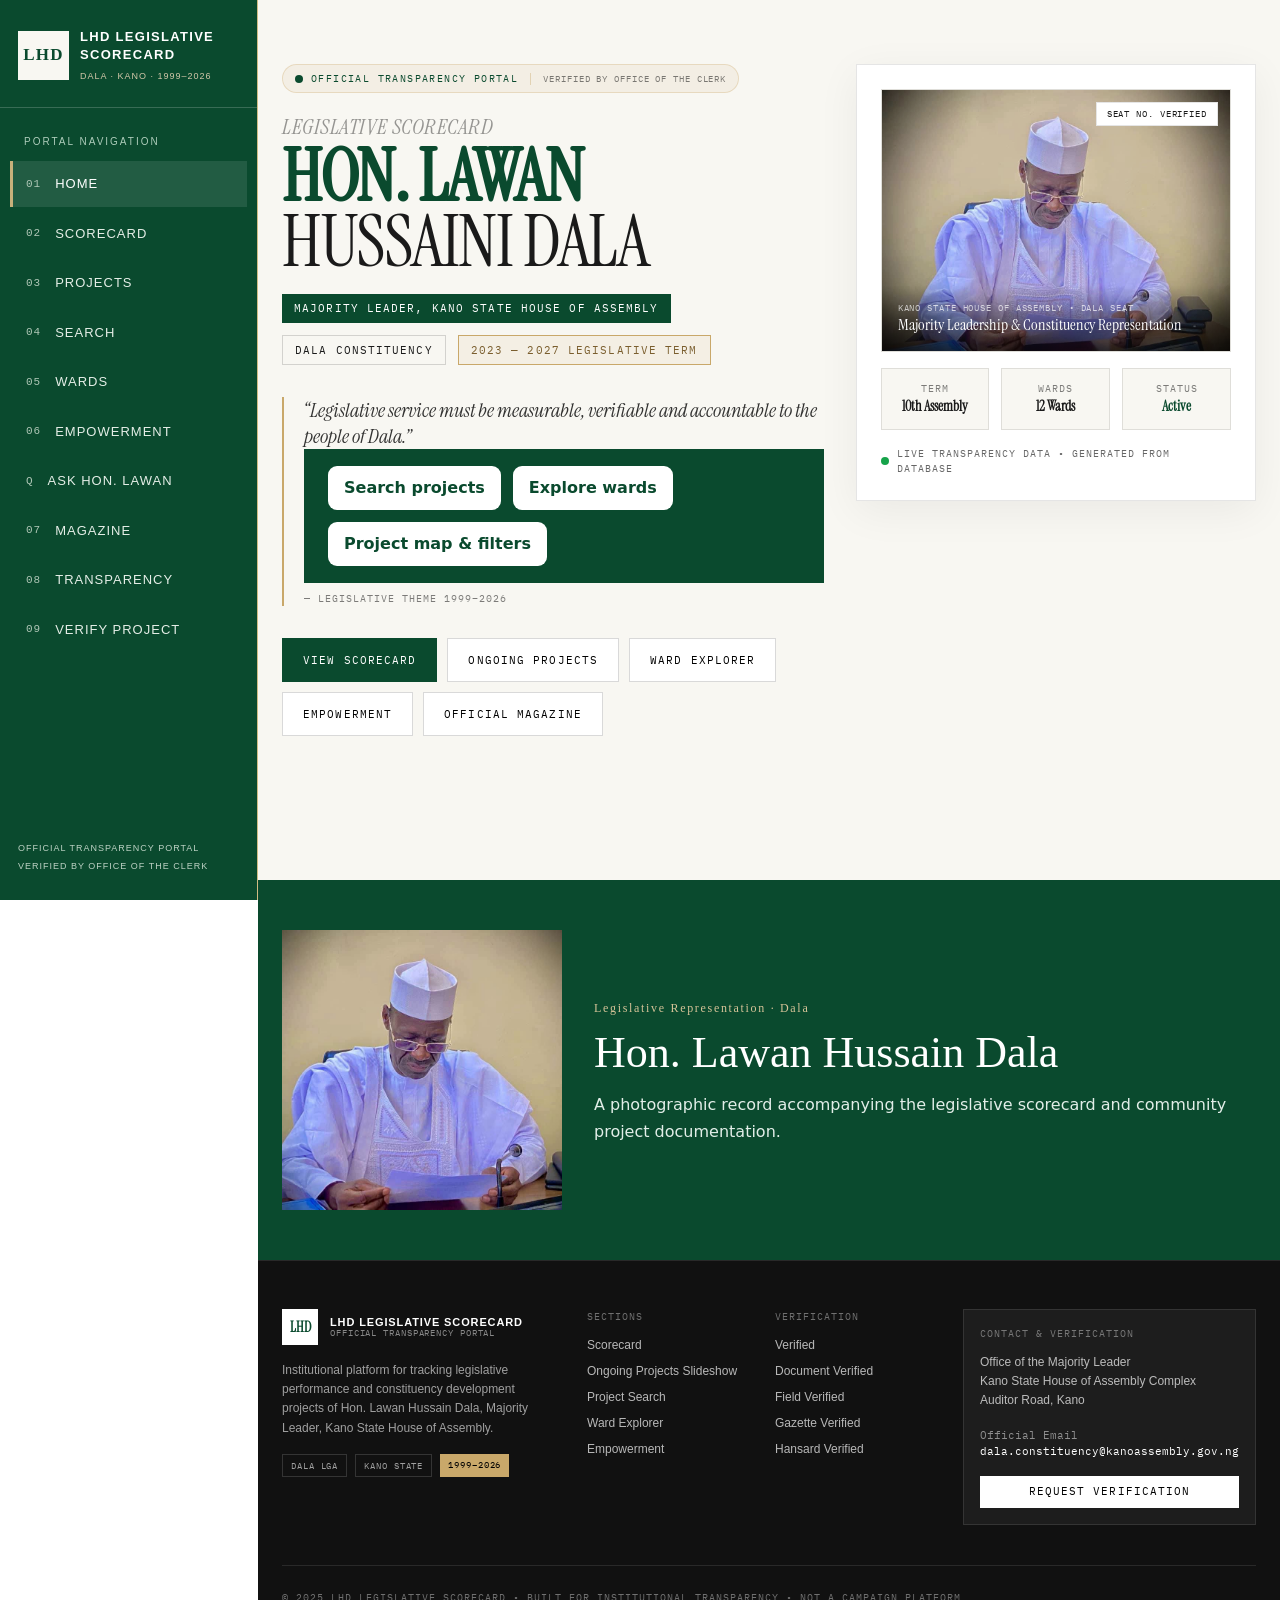
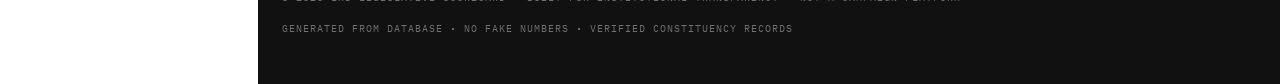
==== commit 61305abe: "Add files via upload" ====
--- a/index.html
+++ b/index.html
@@ -47,11 +47,11 @@
 @media(max-width:600px){.lhd-photo-grid{grid-template-columns:1fr 1fr;gap:10px}.lhd-photo-card figure{min-height:125px}.lhd-photo-card img{min-height:125px}.lhd-photo-details{padding:10px!important}.lhd-photo-details h3{font-size:13px!important}}
 @media(max-width:390px){.lhd-photo-grid{grid-template-columns:1fr}}
 </style><style id="lhd-enhancements">.lhd-v2{font-family:ui-sans-serif,system-ui,sans-serif;color:#15251e}.lhd-v2 h2{font-family:Georgia,serif;font-size:clamp(26px,3vw,38px);line-height:1.1}.lhd-v2 .wrap{max-width:1280px;margin:auto;padding:42px 24px}.lhd-v2 .muted{color:#68766f;font-size:13px;line-height:1.55}.lhd-v2 .overline{font-size:10px;letter-spacing:.16em;text-transform:uppercase;font-weight:700;color:#0a4a2e;margin-bottom:9px}.lhd-ward-grid{display:grid;grid-template-columns:repeat(auto-fit,minmax(205px,1fr));gap:14px;margin-top:24px}.lhd-ward-tile{display:block;text-align:left;background:white;border:1px solid #deded5;border-radius:13px;overflow:hidden;cursor:pointer;transition:box-shadow .2s,border-color .2s}.lhd-ward-tile:hover,.lhd-ward-tile:focus{border-color:#0a4a2e;box-shadow:0 8px 24px #0a4a2e19}.lhd-ward-tile img{height:116px;width:100%;object-fit:cover}.lhd-ward-inner{padding:14px}.lhd-ward-tile strong{font-size:16px}.lhd-ward-tile .muted{margin:7px 0;display:block}.lhd-pill{display:inline-block;background:#e9f2eb;color:#0a4a2e;border-radius:20px;padding:4px 9px;font-size:11px;font-weight:700}.lhd-control{width:100%;border:1px solid #d1d8d0;background:white;padding:12px;border-radius:8px;font-size:13px}.lhd-button{border:0;border-radius:8px;background:#0a4a2e;color:white;font-size:13px;padding:12px 18px;cursor:pointer}.lhd-button.secondary{background:#e7ece7;color:#0a4a2e}.lhd-project-grid{display:grid;grid-template-columns:repeat(auto-fit,minmax(250px,1fr));gap:14px;margin-top:19px}.lhd-project-card{background:#fff;border:1px solid #dfdfd8;border-radius:12px;overflow:hidden}.lhd-project-card img{height:150px;width:100%;object-fit:cover}.lhd-project-body{padding:16px}.lhd-project-body h3{font-size:16px;font-weight:750;line-height:1.3;margin:8px 0}.lhd-project-body p{font-size:12px;line-height:1.6;color:#536159;margin:7px 0}.lhd-filters{display:grid;grid-template-columns:repeat(auto-fit,minmax(150px,1fr));gap:10px;margin:18px 0}.lhd-checks{display:flex;gap:10px;flex-wrap:wrap;margin:14px 0}.lhd-checks label{background:white;border:1px solid #d7ded8;border-radius:8px;padding:9px 11px;font-size:12px;cursor:pointer}.lhd-checks input{accent-color:#0a4a2e;margin-right:6px}.lhd-schematic{background:#e8eee9;border:1px solid #cad5cd;border-radius:14px;padding:20px;display:grid;grid-template-columns:repeat(3,minmax(0,1fr));gap:10px}.lhd-marker{background:#fff;border:1px solid #9bb7a6;border-radius:10px;padding:13px 9px;text-align:center;cursor:pointer;font-size:12px;min-height:85px}.lhd-marker strong{display:block;color:#0a4a2e;font-size:13px;margin-bottom:5px}.lhd-marker small{display:block;color:#65746b;margin-top:5px}.lhd-marker.active{outline:3px solid #c9a86a}.lhd-result-title{font-size:15px;font-weight:700;margin-top:23px}.lhd-empty{padding:23px;background:white;border:1px dashed #c5d2c8;border-radius:9px;margin-top:14px}.lhd-v2 .searchbar{display:flex;gap:9px;margin-top:18px}.lhd-v2 .searchbar input{flex:1;min-width:0}@media(max-width:600px){.lhd-v2 .wrap{padding:30px 15px}.lhd-schematic{grid-template-columns:repeat(2,1fr)}.lhd-v2 .searchbar{flex-direction:column}} </style><style id="lhd-enhancements">.lhd-v2{font-family:ui-sans-serif,system-ui,sans-serif;color:#15251e}.lhd-v2 h2{font-family:Georgia,serif;font-size:clamp(26px,3vw,38px);line-height:1.1}.lhd-v2 .wrap{max-width:1280px;margin:auto;padding:42px 24px}.lhd-v2 .muted{color:#68766f;font-size:13px;line-height:1.55}.lhd-v2 .overline{font-size:10px;letter-spacing:.16em;text-transform:uppercase;font-weight:700;color:#0a4a2e;margin-bottom:9px}.lhd-ward-grid{display:grid;grid-template-columns:repeat(auto-fit,minmax(205px,1fr));gap:14px;margin-top:24px}.lhd-ward-tile{display:block;text-align:left;background:white;border:1px solid #deded5;border-radius:13px;overflow:hidden;cursor:pointer;transition:box-shadow .2s,border-color .2s}.lhd-ward-tile:hover,.lhd-ward-tile:focus{border-color:#0a4a2e;box-shadow:0 8px 24px #0a4a2e19}.lhd-ward-tile img{height:116px;width:100%;object-fit:cover}.lhd-ward-inner{padding:14px}.lhd-ward-tile strong{font-size:16px}.lhd-ward-tile .muted{margin:7px 0;display:block}.lhd-pill{display:inline-block;background:#e9f2eb;color:#0a4a2e;border-radius:20px;padding:4px 9px;font-size:11px;font-weight:700}.lhd-control{width:100%;border:1px solid #d1d8d0;background:white;padding:12px;border-radius:8px;font-size:13px}.lhd-button{border:0;border-radius:8px;background:#0a4a2e;color:white;font-size:13px;padding:12px 18px;cursor:pointer}.lhd-button.secondary{background:#e7ece7;color:#0a4a2e}.lhd-project-grid{display:grid;grid-template-columns:repeat(auto-fit,minmax(250px,1fr));gap:14px;margin-top:19px}.lhd-project-card{background:#fff;border:1px solid #dfdfd8;border-radius:12px;overflow:hidden}.lhd-project-card img{height:150px;width:100%;object-fit:cover}.lhd-project-body{padding:16px}.lhd-project-body h3{font-size:16px;font-weight:750;line-height:1.3;margin:8px 0}.lhd-project-body p{font-size:12px;line-height:1.6;color:#536159;margin:7px 0}.lhd-filters{display:grid;grid-template-columns:repeat(auto-fit,minmax(150px,1fr));gap:10px;margin:18px 0}.lhd-checks{display:flex;gap:10px;flex-wrap:wrap;margin:14px 0}.lhd-checks label{background:white;border:1px solid #d7ded8;border-radius:8px;padding:9px 11px;font-size:12px;cursor:pointer}.lhd-checks input{accent-color:#0a4a2e;margin-right:6px}.lhd-schematic{background:#e8eee9;border:1px solid #cad5cd;border-radius:14px;padding:20px;display:grid;grid-template-columns:repeat(3,minmax(0,1fr));gap:10px}.lhd-marker{background:#fff;border:1px solid #9bb7a6;border-radius:10px;padding:13px 9px;text-align:center;cursor:pointer;font-size:12px;min-height:85px}.lhd-marker strong{display:block;color:#0a4a2e;font-size:13px;margin-bottom:5px}.lhd-marker small{display:block;color:#65746b;margin-top:5px}.lhd-marker.active{outline:3px solid #c9a86a}.lhd-result-title{font-size:15px;font-weight:700;margin-top:23px}.lhd-empty{padding:23px;background:white;border:1px dashed #c5d2c8;border-radius:9px;margin-top:14px}.lhd-v2 .searchbar{display:flex;gap:9px;margin-top:18px}.lhd-v2 .searchbar input{flex:1;min-width:0}@media(max-width:600px){.lhd-v2 .wrap{padding:30px 15px}.lhd-schematic{grid-template-columns:repeat(2,1fr)}.lhd-v2 .searchbar{flex-direction:column}} </style></head>
-<body><button aria-controls="lhd-primary-navigation" aria-expanded="false" aria-label="Open navigation" class="lhd-mobile-trigger" type="button">☰ <span>MENU</span></button><div aria-hidden="true" class="lhd-shade"></div><aside class="lhd-sidebar" id="lhd-primary-navigation"><a class="lhd-side-brand lhd-active" href="index.html"><span class="lhd-brand-mark">LHD</span><span>LHD LEGISLATIVE<br/>SCORECARD<small>DALA · KANO · 1999–2026</small></span></a><div class="lhd-side-label">PORTAL NAVIGATION</div><div class="lhd-side-menu"><a class="lhd-side-link lhd-active" data-target="home" href="index.html"><span class="lhd-icon">01</span><span>Home</span></a><a class="lhd-side-link" data-target="scorecard" href="scorecard.html"><span class="lhd-icon">02</span><span>Scorecard</span></a><a class="lhd-side-link" data-target="projects" href="projects.html"><span class="lhd-icon">03</span><span>Projects</span></a><a class="lhd-side-link" data-target="search" href="search.html"><span class="lhd-icon">04</span><span>Search</span></a><a class="lhd-side-link" data-target="ward" href="wards.html"><span class="lhd-icon">05</span><span>Wards</span></a><a class="lhd-side-link" data-target="timeline" href="timeline.html"><span class="lhd-icon">06</span><span>Timeline</span></a><a class="lhd-side-link" data-target="magazine" href="magazine.html"><span class="lhd-icon">07</span><span>Magazine</span></a><a class="lhd-side-link" data-target="transparency" href="transparency.html"><span class="lhd-icon">08</span><span>Transparency</span></a><a class="lhd-side-link" data-target="verify" href="verify-project.html"><span class="lhd-icon">09</span><span>Verify Project</span></a></div><div class="lhd-side-bottom">OFFICIAL TRANSPARENCY PORTAL<br/>VERIFIED BY OFFICE OF THE CLERK</div></aside>
+<body><button aria-controls="lhd-primary-navigation" aria-expanded="false" aria-label="Open navigation" class="lhd-mobile-trigger" type="button">☰ <span>MENU</span></button><div aria-hidden="true" class="lhd-shade"></div><aside class="lhd-sidebar" id="lhd-primary-navigation"><a class="lhd-side-brand lhd-active" href="index.html"><span class="lhd-brand-mark">LHD</span><span>LHD LEGISLATIVE<br/>SCORECARD<small>DALA · KANO · 1999–2026</small></span></a><div class="lhd-side-label">PORTAL NAVIGATION</div><div class="lhd-side-menu"><a class="lhd-side-link lhd-active" data-target="home" href="index.html"><span class="lhd-icon">01</span><span>Home</span></a><a class="lhd-side-link" data-target="scorecard" href="scorecard.html"><span class="lhd-icon">02</span><span>Scorecard</span></a><a class="lhd-side-link" data-target="projects" href="projects.html"><span class="lhd-icon">03</span><span>Projects</span></a><a class="lhd-side-link" data-target="search" href="search.html"><span class="lhd-icon">04</span><span>Search</span></a><a class="lhd-side-link" data-target="ward" href="wards.html"><span class="lhd-icon">05</span><span>Wards</span></a><a class="lhd-side-link" data-target="empowerment" href="empowerment.html"><span class="lhd-icon">06</span><span>Empowerment</span></a><a class="lhd-side-link" data-target="ask-hon-lawan" href="ask-hon-lawan.html"><span class="lhd-icon">Q</span><span>Ask Hon. Lawan</span></a><a class="lhd-side-link" data-target="magazine" href="magazine.html"><span class="lhd-icon">07</span><span>Magazine</span></a><a class="lhd-side-link" data-target="transparency" href="transparency.html"><span class="lhd-icon">08</span><span>Transparency</span></a><a class="lhd-side-link" data-target="verify" href="verify-project.html"><span class="lhd-icon">09</span><span>Verify Project</span></a></div><div class="lhd-side-bottom">OFFICIAL TRANSPARENCY PORTAL<br/>VERIFIED BY OFFICE OF THE CLERK</div></aside>
 <div id="root"><div class="min-h-screen bg-[#f8f7f2] text-[#1a1a1a] antialiased selection:bg-[#0a4a2e] selection:text-white"><style>
         @import url('https://fonts.googleapis.com/css2?family=Instrument+Serif:ital@0;1&family=IBM+Plex+Mono:wght@400;500&display=swap');
         .font-serif { font-family: "Instrument Serif", Georgia, serif; }
         .font-mono { font-family: "IBM Plex Mono", monospace; }
         .font-sans { font-family: ui-sans-system, -apple-system, Segoe UI, Roboto, sans-serif; }
-      </style><header class="sticky top-0 z-50 bg-white/95 backdrop-blur border-b border-black/10"><div class="mx-auto max-w-[1280px] px-4 md:px-6 h-[64px] flex items-center justify-between"><div class="flex items-center gap-3"><div class="w-9 h-9 bg-[#0a4a2e] text-white flex items-center justify-center font-serif font-bold text-[14px] leading-none">LHD</div><div class="leading-[1.05]"><div class="font-sans font-bold tracking-[0.08em] text-[11px] md:text-[12px] text-[#0a4a2e]">LHD LEGISLATIVE</div><div class="font-sans font-bold tracking-[0.08em] text-[11px] md:text-[12px] text-[#0a4a2e]">SCORECARD</div></div><span class="hidden md:inline-flex ml-4 pl-4 border-l border-black/10 text-[10px] font-mono uppercase tracking-widest text-black/60">Dala • Kano • 1999–2026</span></div><div class="flex items-center gap-2"><div class="flex items-center rounded-full border border-black/10 p-0.5 bg-[#f8f7f2]"><button class="px-3 py-1 rounded-full text-[11px] font-mono font-medium transition bg-[#0a4a2e] text-white">EN</button><button class="px-3 py-1 rounded-full text-[11px] font-mono font-medium transition text-black/60">HA</button></div></div></div><div class="lg:hidden fixed bottom-0 left-0 right-0 z-50 bg-white border-t border-black/10"><div class="grid grid-cols-6 h-[64px]"><a class="flex flex-col items-center justify-center gap-1 text-[#0a4a2e]" href="index.html"><span class="w-5 h-5 rounded-full border border-current flex items-center justify-center text-[9px] font-bold">H</span><span class="text-[9px] font-mono uppercase tracking-widest">Home</span></a><a class="flex flex-col items-center justify-center gap-1 text-black/50" href="scorecard.html"><span class="w-5 h-5 rounded-full border border-current flex items-center justify-center text-[9px] font-bold">S</span><span class="text-[9px] font-mono uppercase tracking-widest">Scorecard</span></a><a class="flex flex-col items-center justify-center gap-1 text-black/50" href="projects.html"><span class="w-5 h-5 rounded-full border border-current flex items-center justify-center text-[9px] font-bold">P</span><span class="text-[9px] font-mono uppercase tracking-widest">Projects</span></a><a class="flex flex-col items-center justify-center gap-1 text-black/50" href="search.html"><span class="w-5 h-5 rounded-full border border-current flex items-center justify-center text-[9px] font-bold">S</span><span class="text-[9px] font-mono uppercase tracking-widest">Search</span></a><a class="flex flex-col items-center justify-center gap-1 text-black/50" href="magazine.html"><span class="w-5 h-5 rounded-full border border-current flex items-center justify-center text-[9px] font-bold">M</span><span class="text-[9px] font-mono uppercase tracking-widest">Magazine</span></a><a class="flex flex-col items-center justify-center gap-1 text-black/50" href="transparency.html"><span class="w-5 h-5 rounded-full border border-current flex items-center justify-center text-[9px] font-bold">M</span><span class="text-[9px] font-mono uppercase tracking-widest">More</span></a></div></div></header><section class="relative overflow-hidden lhd-current-section" id="home"><div class="mx-auto max-w-[1280px] px-4 md:px-6 pt-10 md:pt-16 pb-8 md:pb-12"><div class="grid md:grid-cols-[1.15fr_0.85fr] gap-8 items-start"><div><div class="inline-flex items-center gap-2 border border-[#c9a86a]/30 bg-[#c9a86a]/10 px-3 py-1.5 rounded-full"><span class="w-2 h-2 rounded-full bg-[#0a4a2e] animate-pulse"></span><span class="font-mono text-[10px] uppercase tracking-[0.14em] text-[#0a4a2e]">Official Transparency Portal</span><span class="h-3 w-px bg-[#c9a86a]/40 mx-1"></span><span class="font-mono text-[9px] uppercase tracking-widest text-black/50">Verified by Office of the Clerk</span></div><h1 class="font-serif text-[42px] md:text-[72px] leading-[0.9] tracking-[-0.02em] mt-6"><span class="block text-black/40 font-serif italic text-[18px] md:text-[22px] tracking-wide mb-2">LEGISLATIVE SCORECARD</span><span class="block font-bold text-[#0a4a2e]">HON. LAWAN</span><span class="block font-normal text-[#1a1a1a]">HUSSAINI DALA</span></h1><div class="mt-5 flex flex-wrap gap-3 items-center font-mono text-[11px] uppercase tracking-widest"><span class="bg-[#0a4a2e] text-white px-3 py-1.5">Majority Leader, Kano State House of Assembly</span><span class="border border-black/15 px-3 py-1.5">Dala Constituency</span><span class="border border-[#c9a86a] text-[#7a5e2e] px-3 py-1.5 bg-[#c9a86a]/10">2023 — 2027 Legislative Term</span></div><blockquote class="mt-8 pl-5 border-l-2 border-[#c9a86a] max-w-[560px]"><p class="font-serif italic text-[18px] md:text-[20px] leading-[1.3] text-black/80">“Legislative service must be measurable, verifiable and accountable to the people of Dala.”</p><div class="lhd-v2" style="background:#0a4a2e;color:#fff"><div class="wrap" style="display:flex;gap:12px;flex-wrap:wrap;padding-top:17px;padding-bottom:17px"><a href="#search" style="background:#fff;color:#0a4a2e;padding:10px 16px;border-radius:9px;font-weight:700">Search projects</a><a href="#ward" style="background:#fff;color:#0a4a2e;padding:10px 16px;border-radius:9px;font-weight:700">Explore wards</a><a href="#lhd-map" style="background:#fff;color:#0a4a2e;padding:10px 16px;border-radius:9px;font-weight:700">Project map &amp; filters</a></div></div><section class="lhd-v2" id="search" style="background:#f8f7f2"><div class="wrap"><div class="overline">Constituency project registry · 1999–2026</div><h2>Search constituency projects</h2><p class="muted">Search by project name, project number, ward, category or keywords in the description. Filters apply together. Results are from the currently supplied website records and are not a live official database.</p><form id="lhd-search-form"><div class="searchbar"><input aria-label="Search projects" class="lhd-control" id="lhd-query" placeholder="Search project, ward, name, keyword or serial number…" type="search"/><button class="lhd-button" type="submit">Search Projects</button><button class="lhd-button secondary" id="lhd-clear" type="button">Clear</button></div><div class="lhd-filters"><select aria-label="Filter by year" class="lhd-control" id="lhd-search-year"><option value="">All years 1999–2026</option></select><select aria-label="Filter by ward" class="lhd-control" id="lhd-search-ward"><option value="">All wards</option></select><select aria-label="Filter by category" class="lhd-control" id="lhd-search-category"><option value="">All categories</option></select><select aria-label="Filter by status" class="lhd-control" id="lhd-search-status"><option value="">All statuses</option></select></div></form><div aria-live="polite" class="lhd-result-title" id="lhd-search-count"></div><div class="lhd-project-grid" id="lhd-search-results"></div></div></section><section class="lhd-v2" id="ward" style="background:#f8f7f2"><div class="wrap"><div class="overline">Geographic coverage · Dala Constituency</div><h2>Explore the 12 Wards</h2><p class="muted">Select a ward to see available documented projects. Ward names follow the INEC list; project totals reflect only records available in this website, not all government projects.</p><div class="lhd-ward-grid" id="lhd-ward-grid"></div></div></section><section class="lhd-v2" id="lhd-map" style="background:#f1f5f0"><div class="wrap"><div class="overline">Constituency project explorer</div><h2>Projects by ward &amp; category</h2><p class="muted">Choose a ward or tick one or more categories to show matching projects. The ward layout below is a schematic selector, not surveyed geographic boundaries or precise project coordinates.</p><div class="lhd-filters"><select class="lhd-control" id="map-ward"><option value="">All wards</option></select><select class="lhd-control" id="map-year"><option value="">All years (1999–2026)</option></select></div><div class="lhd-checks" id="map-categories"></div><div aria-label="Interactive ward selector" class="lhd-schematic" id="lhd-ward-schematic"></div><div aria-live="polite" class="lhd-result-title" id="lhd-map-count"></div><div class="lhd-project-grid" id="lhd-map-results"></div></div></section><footer class="mt-2 font-mono text-[10px] uppercase tracking-widest text-black/50">— Legislative Theme 1999–2026</footer></blockquote><div class="mt-8 flex flex-wrap gap-2.5"><a class="h-11 px-5 inline-flex items-center justify-center text-[11px] font-mono uppercase tracking-widest border transition bg-[#0a4a2e] text-white border-[#0a4a2e] hover:bg-black" href="scorecard.html">View Scorecard</a><a class="h-11 px-5 inline-flex items-center justify-center text-[11px] font-mono uppercase tracking-widest border transition bg-white border-black/15 hover:border-black text-black" href="projects.html">Ongoing Projects</a><a class="h-11 px-5 inline-flex items-center justify-center text-[11px] font-mono uppercase tracking-widest border transition bg-white border-black/15 hover:border-black text-black" href="wards.html">Ward Explorer</a><a class="h-11 px-5 inline-flex items-center justify-center text-[11px] font-mono uppercase tracking-widest border transition bg-white border-black/15 hover:border-black text-black" href="timeline.html">Legislative Timeline</a><a class="h-11 px-5 inline-flex items-center justify-center text-[11px] font-mono uppercase tracking-widest border transition bg-white border-black/15 hover:border-black text-black" href="magazine.html">Official Magazine</a></div></div><div class="relative"><div class="bg-white border border-black/10 p-4 md:p-6 shadow-[0_10px_40px_rgba(0,0,0,0.06)]"><div class="aspect-[4/3] bg-[#f8f7f2] border border-black/10 relative overflow-hidden"><img alt="Hon. Lawan Hussaini Dala" class="w-full h-full object-cover opacity-90" src="assets/project-photos/portrait-legislator.jpg" style="width:100%;height:100%;object-fit:contain;object-position:center top;background:#f6f4eb"/><div class="absolute bottom-0 left-0 right-0 bg-gradient-to-t from-black/70 to-transparent p-4"><div class="font-mono text-[9px] uppercase tracking-widest text-white/70">Kano State House of Assembly • Dala Seat</div><div class="font-serif text-white text-[16px] leading-tight">Majority Leadership &amp; Constituency Representation</div></div><div class="absolute top-3 right-3 bg-white px-2.5 py-1 font-mono text-[9px] uppercase tracking-widest border border-black/10">Seat No. Verified</div></div><div class="mt-4 grid grid-cols-3 gap-3 text-center"><div class="border border-black/10 p-3 bg-[#f8f7f2]"><div class="font-mono text-[10px] uppercase tracking-widest text-black/50">Term</div><div class="font-serif font-bold text-[14px]">10th Assembly</div></div><div class="border border-black/10 p-3 bg-[#f8f7f2]"><div class="font-mono text-[10px] uppercase tracking-widest text-black/50">Wards</div><div class="font-serif font-bold text-[14px]">12 Wards</div></div><div class="border border-black/10 p-3 bg-[#f8f7f2]"><div class="font-mono text-[10px] uppercase tracking-widest text-black/50">Status</div><div class="font-serif font-bold text-[14px] text-[#0a4a2e]">Active</div></div></div><div class="mt-4 flex items-center gap-2 text-[10px] font-mono uppercase tracking-widest text-black/60"><span class="w-2 h-2 bg-green-600 rounded-full"></span> Live transparency data • Generated from database</div></div><div class="absolute -z-10 -top-8 -right-8 w-[180px] h-[180px] rounded-full border border-[#c9a86a]/20 hidden md:block"></div><div class="absolute -z-10 -bottom-10 -left-10 w-[220px] h-[220px] rounded-full bg-[#0a4a2e]/[0.04] hidden md:block"></div></div></div></div></section><section class="lhd-portrait-section"><div class="lhd-portrait-inner"><img alt="Photograph supplied of Hon. Lawan Hussaini Dala" src="assets/project-photos/portrait-legislator.jpg"/><div><small>Legislative Representation · Dala</small><h2>Hon. Lawan Hussaini Dala</h2><p>A photographic record accompanying the legislative scorecard and community project documentation.</p></div></div></section><footer class="bg-[#111] text-white border-t border-white/10"><div class="mx-auto max-w-[1280px] px-4 md:px-6 py-10 md:py-12"><div class="grid md:grid-cols-[1.4fr_0.8fr_0.8fr_1fr] gap-8"><div><div class="flex items-center gap-3"><div class="w-9 h-9 bg-white text-[#0a4a2e] flex items-center justify-center font-serif font-bold text-[14px]">LHD</div><div class="leading-[1.05]"><div class="font-sans font-bold tracking-[0.08em] text-[11px] text-white">LHD LEGISLATIVE SCORECARD</div><div class="font-mono text-[9px] uppercase tracking-widest text-white/50">Official Transparency Portal</div></div></div><p class="font-sans text-[12px] leading-[1.6] text-white/60 mt-4 max-w-[360px]">Institutional platform for tracking legislative performance and constituency development projects of Hon. Lawan Hussaini Dala, Majority Leader, Kano State House of Assembly.</p><div class="mt-4 flex gap-2"><span class="font-mono text-[9px] uppercase tracking-widest border border-white/15 px-2 py-1 text-white/60">Dala LGA</span><span class="font-mono text-[9px] uppercase tracking-widest border border-white/15 px-2 py-1 text-white/60">Kano State</span><span class="font-mono text-[9px] uppercase tracking-widest bg-[#c9a86a] text-black px-2 py-1">1999–2026</span></div></div><div><div class="font-mono text-[10px] uppercase tracking-widest text-white/40 mb-3">Sections</div><ul class="space-y-2 font-sans text-[12px] text-white/70"><li><a class="hover:text-white" href="scorecard.html">Scorecard</a></li><li><a class="hover:text-white" href="projects.html">Ongoing Projects Slideshow</a></li><li><a class="hover:text-white" href="search.html">Project Search</a></li><li><a class="hover:text-white" href="wards.html">Ward Explorer</a></li><li><a class="hover:text-white" href="timeline.html">Timeline</a></li></ul></div><div><div class="font-mono text-[10px] uppercase tracking-widest text-white/40 mb-3">Verification</div><ul class="space-y-2 font-sans text-[12px] text-white/70"><li>Verified</li><li>Document Verified</li><li>Field Verified</li><li>Gazette Verified</li><li>Hansard Verified</li></ul></div><div class="bg-white/5 border border-white/10 p-4"><div class="font-mono text-[10px] uppercase tracking-widest text-white/40">Contact &amp; Verification</div><div class="mt-3 font-sans text-[12px] text-white/70 leading-[1.6]">Office of the Majority Leader<br/>Kano State House of Assembly Complex<br/>Auditor Road, Kano</div><div class="mt-4 font-mono text-[11px]"><div class="text-white/50">Official Email</div><div class="text-white">dala.constituency@kanoassembly.gov.ng</div></div><div class="mt-4 h-8 bg-white text-black flex items-center justify-center font-mono text-[11px] uppercase tracking-widest">Request Verification</div></div></div><div class="mt-10 pt-6 border-t border-white/10 flex flex-wrap gap-4 justify-between items-center font-mono text-[10px] uppercase tracking-widest text-white/40"><span>© 2025 LHD Legislative Scorecard • Built for institutional transparency • Not a campaign platform</span><span>Generated from database • No fake numbers • Verified constituency records</span></div></div><div class="h-[72px] lg:hidden"></div></footer></div></div>
+      </style><header class="sticky top-0 z-50 bg-white/95 backdrop-blur border-b border-black/10"><div class="mx-auto max-w-[1280px] px-4 md:px-6 h-[64px] flex items-center justify-between"><div class="flex items-center gap-3"><div class="w-9 h-9 bg-[#0a4a2e] text-white flex items-center justify-center font-serif font-bold text-[14px] leading-none">LHD</div><div class="leading-[1.05]"><div class="font-sans font-bold tracking-[0.08em] text-[11px] md:text-[12px] text-[#0a4a2e]">LHD LEGISLATIVE</div><div class="font-sans font-bold tracking-[0.08em] text-[11px] md:text-[12px] text-[#0a4a2e]">SCORECARD</div></div><span class="hidden md:inline-flex ml-4 pl-4 border-l border-black/10 text-[10px] font-mono uppercase tracking-widest text-black/60">Dala • Kano • 1999–2026</span></div><div class="flex items-center gap-2"><div class="flex items-center rounded-full border border-black/10 p-0.5 bg-[#f8f7f2]"><button class="px-3 py-1 rounded-full text-[11px] font-mono font-medium transition bg-[#0a4a2e] text-white">EN</button><button class="px-3 py-1 rounded-full text-[11px] font-mono font-medium transition text-black/60">HA</button></div></div></div><div class="lg:hidden fixed bottom-0 left-0 right-0 z-50 bg-white border-t border-black/10"><div class="grid grid-cols-6 h-[64px]"><a class="flex flex-col items-center justify-center gap-1 text-[#0a4a2e]" href="index.html"><span class="w-5 h-5 rounded-full border border-current flex items-center justify-center text-[9px] font-bold">H</span><span class="text-[9px] font-mono uppercase tracking-widest">Home</span></a><a class="flex flex-col items-center justify-center gap-1 text-black/50" href="scorecard.html"><span class="w-5 h-5 rounded-full border border-current flex items-center justify-center text-[9px] font-bold">S</span><span class="text-[9px] font-mono uppercase tracking-widest">Scorecard</span></a><a class="flex flex-col items-center justify-center gap-1 text-black/50" href="projects.html"><span class="w-5 h-5 rounded-full border border-current flex items-center justify-center text-[9px] font-bold">P</span><span class="text-[9px] font-mono uppercase tracking-widest">Projects</span></a><a class="flex flex-col items-center justify-center gap-1 text-black/50" href="search.html"><span class="w-5 h-5 rounded-full border border-current flex items-center justify-center text-[9px] font-bold">S</span><span class="text-[9px] font-mono uppercase tracking-widest">Search</span></a><a class="flex flex-col items-center justify-center gap-1 text-black/50" href="magazine.html"><span class="w-5 h-5 rounded-full border border-current flex items-center justify-center text-[9px] font-bold">M</span><span class="text-[9px] font-mono uppercase tracking-widest">Magazine</span></a><a class="flex flex-col items-center justify-center gap-1 text-black/50" href="transparency.html"><span class="w-5 h-5 rounded-full border border-current flex items-center justify-center text-[9px] font-bold">M</span><span class="text-[9px] font-mono uppercase tracking-widest">More</span></a></div></div></header><section class="relative overflow-hidden lhd-current-section" id="home"><div class="mx-auto max-w-[1280px] px-4 md:px-6 pt-10 md:pt-16 pb-8 md:pb-12"><div class="grid md:grid-cols-[1.15fr_0.85fr] gap-8 items-start"><div><div class="inline-flex items-center gap-2 border border-[#c9a86a]/30 bg-[#c9a86a]/10 px-3 py-1.5 rounded-full"><span class="w-2 h-2 rounded-full bg-[#0a4a2e] animate-pulse"></span><span class="font-mono text-[10px] uppercase tracking-[0.14em] text-[#0a4a2e]">Official Transparency Portal</span><span class="h-3 w-px bg-[#c9a86a]/40 mx-1"></span><span class="font-mono text-[9px] uppercase tracking-widest text-black/50">Verified by Office of the Clerk</span></div><h1 class="font-serif text-[42px] md:text-[72px] leading-[0.9] tracking-[-0.02em] mt-6"><span class="block text-black/40 font-serif italic text-[18px] md:text-[22px] tracking-wide mb-2">LEGISLATIVE SCORECARD</span><span class="block font-bold text-[#0a4a2e]">HON. LAWAN</span><span class="block font-normal text-[#1a1a1a]">HUSSAINI DALA</span></h1><div class="mt-5 flex flex-wrap gap-3 items-center font-mono text-[11px] uppercase tracking-widest"><span class="bg-[#0a4a2e] text-white px-3 py-1.5">Majority Leader, Kano State House of Assembly</span><span class="border border-black/15 px-3 py-1.5">Dala Constituency</span><span class="border border-[#c9a86a] text-[#7a5e2e] px-3 py-1.5 bg-[#c9a86a]/10">2023 — 2027 Legislative Term</span></div><blockquote class="mt-8 pl-5 border-l-2 border-[#c9a86a] max-w-[560px]"><p class="font-serif italic text-[18px] md:text-[20px] leading-[1.3] text-black/80">“Legislative service must be measurable, verifiable and accountable to the people of Dala.”</p><div class="lhd-v2" style="background:#0a4a2e;color:#fff"><div class="wrap" style="display:flex;gap:12px;flex-wrap:wrap;padding-top:17px;padding-bottom:17px"><a href="#search" style="background:#fff;color:#0a4a2e;padding:10px 16px;border-radius:9px;font-weight:700">Search projects</a><a href="#ward" style="background:#fff;color:#0a4a2e;padding:10px 16px;border-radius:9px;font-weight:700">Explore wards</a><a href="#lhd-map" style="background:#fff;color:#0a4a2e;padding:10px 16px;border-radius:9px;font-weight:700">Project map &amp; filters</a></div></div><section class="lhd-v2" id="search" style="background:#f8f7f2"><div class="wrap"><div class="overline">Constituency project registry · 1999–2026</div><h2>Search constituency projects</h2><p class="muted">Search by project name, project number, ward, category or keywords in the description. Filters apply together. Results are from the currently supplied website records and are not a live official database.</p><form id="lhd-search-form"><div class="searchbar"><input aria-label="Search projects" class="lhd-control" id="lhd-query" placeholder="Search project, ward, name, keyword or serial number…" type="search"/><button class="lhd-button" type="submit">Search Projects</button><button class="lhd-button secondary" id="lhd-clear" type="button">Clear</button></div><div class="lhd-filters"><select aria-label="Filter by year" class="lhd-control" id="lhd-search-year"><option value="">All years 1999–2026</option></select><select aria-label="Filter by ward" class="lhd-control" id="lhd-search-ward"><option value="">All wards</option></select><select aria-label="Filter by category" class="lhd-control" id="lhd-search-category"><option value="">All categories</option></select><select aria-label="Filter by status" class="lhd-control" id="lhd-search-status"><option value="">All statuses</option></select></div></form><div aria-live="polite" class="lhd-result-title" id="lhd-search-count"></div><div class="lhd-project-grid" id="lhd-search-results"></div></div></section><section class="lhd-v2" id="ward" style="background:#f8f7f2"><div class="wrap"><div class="overline">Geographic coverage · Dala Constituency</div><h2>Explore the 12 Wards</h2><p class="muted">Select a ward to see available documented projects. Ward names follow the INEC list; project totals reflect only records available in this website, not all government projects.</p><div class="lhd-ward-grid" id="lhd-ward-grid"></div></div></section><section class="lhd-v2" id="lhd-map" style="background:#f1f5f0"><div class="wrap"><div class="overline">Constituency project explorer</div><h2>Projects by ward &amp; category</h2><p class="muted">Choose a ward or tick one or more categories to show matching projects. The ward layout below is a schematic selector, not surveyed geographic boundaries or precise project coordinates.</p><div class="lhd-filters"><select class="lhd-control" id="map-ward"><option value="">All wards</option></select><select class="lhd-control" id="map-year"><option value="">All years (1999–2026)</option></select></div><div class="lhd-checks" id="map-categories"></div><div aria-label="Interactive ward selector" class="lhd-schematic" id="lhd-ward-schematic"></div><div aria-live="polite" class="lhd-result-title" id="lhd-map-count"></div><div class="lhd-project-grid" id="lhd-map-results"></div></div></section><section id="lawan-new-features" style="max-width:1180px;margin:24px auto;padding:16px;display:grid;grid-template-columns:repeat(auto-fit,minmax(245px,1fr));gap:15px"><a href="empowerment.html" style="display:block;padding:25px;border:1px solid #d6e1da;border-radius:18px;background:#f4faf6;text-decoration:none;color:#153e2a;box-shadow:0 6px 24px rgba(0,0,0,.05)"><h2 style="font-size:23px;font-weight:750;margin:0 0 9px">Empowerment Gallery</h2><p style="font-size:14px;line-height:1.6">Explore community empowerment activities through images and video.</p></a><a href="ask-hon-lawan.html" style="display:block;padding:25px;border:1px solid #d6e1da;border-radius:18px;background:#f4faf6;text-decoration:none;color:#153e2a;box-shadow:0 6px 24px rgba(0,0,0,.05)"><h2 style="font-size:23px;font-weight:750;margin:0 0 9px">Ask Hon. Lawan</h2><p style="font-size:14px;line-height:1.6">Submit questions and ideas, browse community topics, and track enquiries.</p></a></section><footer class="mt-2 font-mono text-[10px] uppercase tracking-widest text-black/50">— Legislative Theme 1999–2026</footer></blockquote><div class="mt-8 flex flex-wrap gap-2.5"><a class="h-11 px-5 inline-flex items-center justify-center text-[11px] font-mono uppercase tracking-widest border transition bg-[#0a4a2e] text-white border-[#0a4a2e] hover:bg-black" href="scorecard.html">View Scorecard</a><a class="h-11 px-5 inline-flex items-center justify-center text-[11px] font-mono uppercase tracking-widest border transition bg-white border-black/15 hover:border-black text-black" href="projects.html">Ongoing Projects</a><a class="h-11 px-5 inline-flex items-center justify-center text-[11px] font-mono uppercase tracking-widest border transition bg-white border-black/15 hover:border-black text-black" href="wards.html">Ward Explorer</a><a class="h-11 px-5 inline-flex items-center justify-center text-[11px] font-mono uppercase tracking-widest border transition bg-white border-black/15 hover:border-black text-black" href="empowerment.html">Empowerment</a><a class="h-11 px-5 inline-flex items-center justify-center text-[11px] font-mono uppercase tracking-widest border transition bg-white border-black/15 hover:border-black text-black" href="magazine.html">Official Magazine</a></div></div><div class="relative"><div class="bg-white border border-black/10 p-4 md:p-6 shadow-[0_10px_40px_rgba(0,0,0,0.06)]"><div class="aspect-[4/3] bg-[#f8f7f2] border border-black/10 relative overflow-hidden"><img alt="Hon. Lawan Hussaini Dala" class="w-full h-full object-cover opacity-90" src="assets/project-photos/portrait-legislator.jpg" style="width:100%;height:100%;object-fit:contain;object-position:center top;background:#f6f4eb"/><div class="absolute bottom-0 left-0 right-0 bg-gradient-to-t from-black/70 to-transparent p-4"><div class="font-mono text-[9px] uppercase tracking-widest text-white/70">Kano State House of Assembly • Dala Seat</div><div class="font-serif text-white text-[16px] leading-tight">Majority Leadership &amp; Constituency Representation</div></div><div class="absolute top-3 right-3 bg-white px-2.5 py-1 font-mono text-[9px] uppercase tracking-widest border border-black/10">Seat No. Verified</div></div><div class="mt-4 grid grid-cols-3 gap-3 text-center"><div class="border border-black/10 p-3 bg-[#f8f7f2]"><div class="font-mono text-[10px] uppercase tracking-widest text-black/50">Term</div><div class="font-serif font-bold text-[14px]">10th Assembly</div></div><div class="border border-black/10 p-3 bg-[#f8f7f2]"><div class="font-mono text-[10px] uppercase tracking-widest text-black/50">Wards</div><div class="font-serif font-bold text-[14px]">12 Wards</div></div><div class="border border-black/10 p-3 bg-[#f8f7f2]"><div class="font-mono text-[10px] uppercase tracking-widest text-black/50">Status</div><div class="font-serif font-bold text-[14px] text-[#0a4a2e]">Active</div></div></div><div class="mt-4 flex items-center gap-2 text-[10px] font-mono uppercase tracking-widest text-black/60"><span class="w-2 h-2 bg-green-600 rounded-full"></span> Live transparency data • Generated from database</div></div><div class="absolute -z-10 -top-8 -right-8 w-[180px] h-[180px] rounded-full border border-[#c9a86a]/20 hidden md:block"></div><div class="absolute -z-10 -bottom-10 -left-10 w-[220px] h-[220px] rounded-full bg-[#0a4a2e]/[0.04] hidden md:block"></div></div></div></div></section><section class="lhd-portrait-section"><div class="lhd-portrait-inner"><img alt="Photograph supplied of Hon. Lawan Hussaini Dala" src="assets/project-photos/portrait-legislator.jpg"/><div><small>Legislative Representation · Dala</small><h2>Hon. Lawan Hussain Dala</h2><p>A photographic record accompanying the legislative scorecard and community project documentation.</p></div></div></section><footer class="bg-[#111] text-white border-t border-white/10"><div class="mx-auto max-w-[1280px] px-4 md:px-6 py-10 md:py-12"><div class="grid md:grid-cols-[1.4fr_0.8fr_0.8fr_1fr] gap-8"><div><div class="flex items-center gap-3"><div class="w-9 h-9 bg-white text-[#0a4a2e] flex items-center justify-center font-serif font-bold text-[14px]">LHD</div><div class="leading-[1.05]"><div class="font-sans font-bold tracking-[0.08em] text-[11px] text-white">LHD LEGISLATIVE SCORECARD</div><div class="font-mono text-[9px] uppercase tracking-widest text-white/50">Official Transparency Portal</div></div></div><p class="font-sans text-[12px] leading-[1.6] text-white/60 mt-4 max-w-[360px]">Institutional platform for tracking legislative performance and constituency development projects of Hon. Lawan Hussain Dala, Majority Leader, Kano State House of Assembly.</p><div class="mt-4 flex gap-2"><span class="font-mono text-[9px] uppercase tracking-widest border border-white/15 px-2 py-1 text-white/60">Dala LGA</span><span class="font-mono text-[9px] uppercase tracking-widest border border-white/15 px-2 py-1 text-white/60">Kano State</span><span class="font-mono text-[9px] uppercase tracking-widest bg-[#c9a86a] text-black px-2 py-1">1999–2026</span></div></div><div><div class="font-mono text-[10px] uppercase tracking-widest text-white/40 mb-3">Sections</div><ul class="space-y-2 font-sans text-[12px] text-white/70"><li><a class="hover:text-white" href="scorecard.html">Scorecard</a></li><li><a class="hover:text-white" href="projects.html">Ongoing Projects Slideshow</a></li><li><a class="hover:text-white" href="search.html">Project Search</a></li><li><a class="hover:text-white" href="wards.html">Ward Explorer</a></li><li><a class="hover:text-white" href="empowerment.html">Empowerment</a></li></ul></div><div><div class="font-mono text-[10px] uppercase tracking-widest text-white/40 mb-3">Verification</div><ul class="space-y-2 font-sans text-[12px] text-white/70"><li>Verified</li><li>Document Verified</li><li>Field Verified</li><li>Gazette Verified</li><li>Hansard Verified</li></ul></div><div class="bg-white/5 border border-white/10 p-4"><div class="font-mono text-[10px] uppercase tracking-widest text-white/40">Contact &amp; Verification</div><div class="mt-3 font-sans text-[12px] text-white/70 leading-[1.6]">Office of the Majority Leader<br/>Kano State House of Assembly Complex<br/>Auditor Road, Kano</div><div class="mt-4 font-mono text-[11px]"><div class="text-white/50">Official Email</div><div class="text-white">dala.constituency@kanoassembly.gov.ng</div></div><div class="mt-4 h-8 bg-white text-black flex items-center justify-center font-mono text-[11px] uppercase tracking-widest">Request Verification</div></div></div><div class="mt-10 pt-6 border-t border-white/10 flex flex-wrap gap-4 justify-between items-center font-mono text-[10px] uppercase tracking-widest text-white/40"><span>© 2025 LHD Legislative Scorecard • Built for institutional transparency • Not a campaign platform</span><span>Generated from database • No fake numbers • Verified constituency records</span></div></div><div class="h-[72px] lg:hidden"></div></footer></div></div>
 <script src="site.js"></script><script src="project-data.js"></script><script src="explorer.js"></script></body></html>
